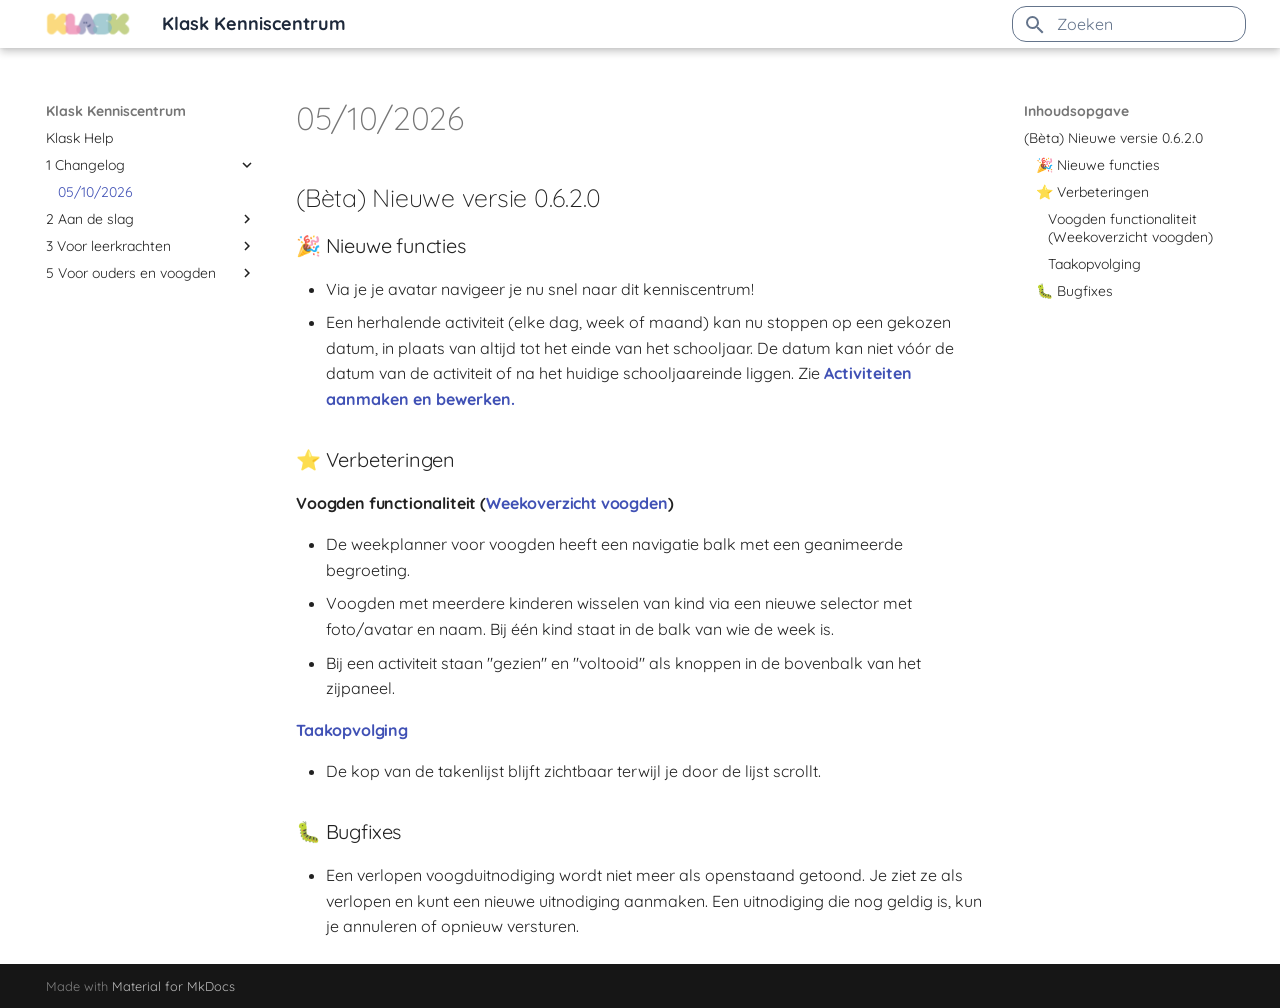
==== 1 Changelog/v_0_6_2_0/index.html @ 97e8dbfc "Deployed 56a7f25 with MkDocs version: 1.6.1" ====
<!doctype html>
<html lang="nl" class="no-js">
  <head>
    
      <meta charset="utf-8">
      <meta name="viewport" content="width=device-width,initial-scale=1">
      
      
      
      
        <link rel="prev" href="../..">
      
      
        <link rel="next" href="../../2%20Aan%20de%20slag/aanmelden/">
      
      
        
      
      
      <link rel="icon" href="../../assets/favicon.png">
      <meta name="generator" content="mkdocs-1.6.1, mkdocs-material-9.7.7">
    
    
      
        <title>05/10/2026 - Klask Kenniscentrum</title>
      
    
    
      <link rel="stylesheet" href="../../assets/stylesheets/main.ec1eaa64.min.css">
      
      


    
    
      
    
    
      
        
        
        <link rel="preconnect" href="https://fonts.gstatic.com" crossorigin>
        <link rel="stylesheet" href="https://fonts.googleapis.com/css?family=Roboto:300,300i,400,400i,700,700i%7CRoboto+Mono:400,400i,700,700i&display=fallback">
        <style>:root{--md-text-font:"Roboto";--md-code-font:"Roboto Mono"}</style>
      
    
    
      <link rel="stylesheet" href="../../stylesheets/master-design-system.css">
    
      <link rel="stylesheet" href="../../stylesheets/material-overrides.css">
    
    <script>__md_scope=new URL("../..",location),__md_hash=e=>[...e].reduce(((e,_)=>(e<<5)-e+_.charCodeAt(0)),0),__md_get=(e,_=localStorage,t=__md_scope)=>JSON.parse(_.getItem(t.pathname+"."+e)),__md_set=(e,_,t=localStorage,a=__md_scope)=>{try{t.setItem(a.pathname+"."+e,JSON.stringify(_))}catch(e){}}</script>
    
      

    
    
  </head>
  
  
    <body dir="ltr">
  
    
    <input class="md-toggle" data-md-toggle="drawer" type="checkbox" id="__drawer" autocomplete="off">
    <input class="md-toggle" data-md-toggle="search" type="checkbox" id="__search" autocomplete="off">
    <label class="md-overlay" for="__drawer"></label>
    <div data-md-component="skip">
      
        
        <a href="#05102026" class="md-skip">
          Ga naar inhoud
        </a>
      
    </div>
    <div data-md-component="announce">
      
    </div>
    
    
      

  

<header class="md-header md-header--shadow" data-md-component="header">
  <nav class="md-header__inner md-grid" aria-label="Header">
    <a href="../.." title="Klask Kenniscentrum" class="md-header__button md-logo" aria-label="Klask Kenniscentrum" data-md-component="logo">
      
  <img src="../../assets/Logo_KLASK.webp" alt="logo">

    </a>
    <label class="md-header__button md-icon" for="__drawer">
      
      <svg xmlns="http://www.w3.org/2000/svg" viewBox="0 0 24 24"><path d="M3 6h18v2H3zm0 5h18v2H3zm0 5h18v2H3z"/></svg>
    </label>
    <div class="md-header__title" data-md-component="header-title">
      <div class="md-header__ellipsis">
        <div class="md-header__topic">
          <span class="md-ellipsis">
            Klask Kenniscentrum
          </span>
        </div>
        <div class="md-header__topic" data-md-component="header-topic">
          <span class="md-ellipsis">
            
              05/10/2026
            
          </span>
        </div>
      </div>
    </div>
    
    
      <script>var palette=__md_get("__palette");if(palette&&palette.color){if("(prefers-color-scheme)"===palette.color.media){var media=matchMedia("(prefers-color-scheme: light)"),input=document.querySelector(media.matches?"[data-md-color-media='(prefers-color-scheme: light)']":"[data-md-color-media='(prefers-color-scheme: dark)']");palette.color.media=input.getAttribute("data-md-color-media"),palette.color.scheme=input.getAttribute("data-md-color-scheme"),palette.color.primary=input.getAttribute("data-md-color-primary"),palette.color.accent=input.getAttribute("data-md-color-accent")}for(var[key,value]of Object.entries(palette.color))document.body.setAttribute("data-md-color-"+key,value)}</script>
    
    
    
      
      
        <label class="md-header__button md-icon" for="__search">
          
          <svg xmlns="http://www.w3.org/2000/svg" viewBox="0 0 24 24"><path d="M9.5 3A6.5 6.5 0 0 1 16 9.5c0 1.61-.59 3.09-1.56 4.23l.27.27h.79l5 5-1.5 1.5-5-5v-.79l-.27-.27A6.52 6.52 0 0 1 9.5 16 6.5 6.5 0 0 1 3 9.5 6.5 6.5 0 0 1 9.5 3m0 2C7 5 5 7 5 9.5S7 14 9.5 14 14 12 14 9.5 12 5 9.5 5"/></svg>
        </label>
        <div class="md-search" data-md-component="search" role="dialog">
  <label class="md-search__overlay" for="__search"></label>
  <div class="md-search__inner" role="search">
    <form class="md-search__form" name="search">
      <input type="text" class="md-search__input" name="query" aria-label="Zoeken" placeholder="Zoeken" autocapitalize="off" autocorrect="off" autocomplete="off" spellcheck="false" data-md-component="search-query" required>
      <label class="md-search__icon md-icon" for="__search">
        
        <svg xmlns="http://www.w3.org/2000/svg" viewBox="0 0 24 24"><path d="M9.5 3A6.5 6.5 0 0 1 16 9.5c0 1.61-.59 3.09-1.56 4.23l.27.27h.79l5 5-1.5 1.5-5-5v-.79l-.27-.27A6.52 6.52 0 0 1 9.5 16 6.5 6.5 0 0 1 3 9.5 6.5 6.5 0 0 1 9.5 3m0 2C7 5 5 7 5 9.5S7 14 9.5 14 14 12 14 9.5 12 5 9.5 5"/></svg>
        
        <svg xmlns="http://www.w3.org/2000/svg" viewBox="0 0 24 24"><path d="M20 11v2H8l5.5 5.5-1.42 1.42L4.16 12l7.92-7.92L13.5 5.5 8 11z"/></svg>
      </label>
      <nav class="md-search__options" aria-label="Zoeken">
        
        <button type="reset" class="md-search__icon md-icon" title="Leegmaken" aria-label="Leegmaken" tabindex="-1">
          
          <svg xmlns="http://www.w3.org/2000/svg" viewBox="0 0 24 24"><path d="M19 6.41 17.59 5 12 10.59 6.41 5 5 6.41 10.59 12 5 17.59 6.41 19 12 13.41 17.59 19 19 17.59 13.41 12z"/></svg>
        </button>
      </nav>
      
    </form>
    <div class="md-search__output">
      <div class="md-search__scrollwrap" tabindex="0" data-md-scrollfix>
        <div class="md-search-result" data-md-component="search-result">
          <div class="md-search-result__meta">
            Zoeken initialiseren
          </div>
          <ol class="md-search-result__list" role="presentation"></ol>
        </div>
      </div>
    </div>
  </div>
</div>
      
    
    
  </nav>
  
</header>
    
    <div class="md-container" data-md-component="container">
      
      
        
          
        
      
      <main class="md-main" data-md-component="main">
        <div class="md-main__inner md-grid">
          
            
              
              <div class="md-sidebar md-sidebar--primary" data-md-component="sidebar" data-md-type="navigation" >
                <div class="md-sidebar__scrollwrap">
                  <div class="md-sidebar__inner">
                    



<nav class="md-nav md-nav--primary" aria-label="Navigatie" data-md-level="0">
  <label class="md-nav__title" for="__drawer">
    <a href="../.." title="Klask Kenniscentrum" class="md-nav__button md-logo" aria-label="Klask Kenniscentrum" data-md-component="logo">
      
  <img src="../../assets/Logo_KLASK.webp" alt="logo">

    </a>
    Klask Kenniscentrum
  </label>
  
  <ul class="md-nav__list" data-md-scrollfix>
    
      
      
  
  
  
  
    <li class="md-nav__item">
      <a href="../.." class="md-nav__link">
        
  
  
  <span class="md-ellipsis">
    
  
    Klask Help
  

    
  </span>
  
  

      </a>
    </li>
  

    
      
      
  
  
    
  
  
  
    
    
    
    
    
    <li class="md-nav__item md-nav__item--active md-nav__item--nested">
      
        
        
        <input class="md-nav__toggle md-toggle " type="checkbox" id="__nav_2" checked>
        
          
          <label class="md-nav__link" for="__nav_2" id="__nav_2_label" tabindex="0">
            
  
  
  <span class="md-ellipsis">
    
  
    1 Changelog
  

    
  </span>
  
  

            <span class="md-nav__icon md-icon"></span>
          </label>
        
        <nav class="md-nav" data-md-level="1" aria-labelledby="__nav_2_label" aria-expanded="true">
          <label class="md-nav__title" for="__nav_2">
            <span class="md-nav__icon md-icon"></span>
            
  
    1 Changelog
  

          </label>
          <ul class="md-nav__list" data-md-scrollfix>
            
              
                
  
  
    
  
  
  
    <li class="md-nav__item md-nav__item--active">
      
      <input class="md-nav__toggle md-toggle" type="checkbox" id="__toc">
      
      
        
      
      
        <label class="md-nav__link md-nav__link--active" for="__toc">
          
  
  
  <span class="md-ellipsis">
    
  
    05/10/2026
  

    
  </span>
  
  

          <span class="md-nav__icon md-icon"></span>
        </label>
      
      <a href="./" class="md-nav__link md-nav__link--active">
        
  
  
  <span class="md-ellipsis">
    
  
    05/10/2026
  

    
  </span>
  
  

      </a>
      
        

<nav class="md-nav md-nav--secondary" aria-label="Inhoudsopgave">
  
  
  
    
  
  
    <label class="md-nav__title" for="__toc">
      <span class="md-nav__icon md-icon"></span>
      Inhoudsopgave
    </label>
    <ul class="md-nav__list" data-md-component="toc" data-md-scrollfix>
      
        <li class="md-nav__item">
  <a href="#beta-nieuwe-versie-0620" class="md-nav__link">
    <span class="md-ellipsis">
      
        (Bèta) Nieuwe versie 0.6.2.0
      
    </span>
  </a>
  
    <nav class="md-nav" aria-label="(Bèta) Nieuwe versie 0.6.2.0">
      <ul class="md-nav__list">
        
          <li class="md-nav__item">
  <a href="#nieuwe-functies" class="md-nav__link">
    <span class="md-ellipsis">
      
        🎉 Nieuwe functies
      
    </span>
  </a>
  
</li>
        
          <li class="md-nav__item">
  <a href="#verbeteringen" class="md-nav__link">
    <span class="md-ellipsis">
      
        ⭐ Verbeteringen
      
    </span>
  </a>
  
    <nav class="md-nav" aria-label="⭐ Verbeteringen">
      <ul class="md-nav__list">
        
          <li class="md-nav__item">
  <a href="#voogden-functionaliteit-weekoverzicht-voogden" class="md-nav__link">
    <span class="md-ellipsis">
      
        Voogden functionaliteit (Weekoverzicht voogden)
      
    </span>
  </a>
  
</li>
        
          <li class="md-nav__item">
  <a href="#taakopvolging" class="md-nav__link">
    <span class="md-ellipsis">
      
        Taakopvolging
      
    </span>
  </a>
  
</li>
        
      </ul>
    </nav>
  
</li>
        
          <li class="md-nav__item">
  <a href="#bugfixes" class="md-nav__link">
    <span class="md-ellipsis">
      
        🐛 Bugfixes
      
    </span>
  </a>
  
</li>
        
      </ul>
    </nav>
  
</li>
      
    </ul>
  
</nav>
      
    </li>
  

              
            
          </ul>
        </nav>
      
    </li>
  

    
      
      
  
  
  
  
    
    
    
    
    
    <li class="md-nav__item md-nav__item--nested">
      
        
        
        <input class="md-nav__toggle md-toggle " type="checkbox" id="__nav_3" >
        
          
          <label class="md-nav__link" for="__nav_3" id="__nav_3_label" tabindex="0">
            
  
  
  <span class="md-ellipsis">
    
  
    2 Aan de slag
  

    
  </span>
  
  

            <span class="md-nav__icon md-icon"></span>
          </label>
        
        <nav class="md-nav" data-md-level="1" aria-labelledby="__nav_3_label" aria-expanded="false">
          <label class="md-nav__title" for="__nav_3">
            <span class="md-nav__icon md-icon"></span>
            
  
    2 Aan de slag
  

          </label>
          <ul class="md-nav__list" data-md-scrollfix>
            
              
                
  
  
  
  
    <li class="md-nav__item">
      <a href="../../2%20Aan%20de%20slag/aanmelden/" class="md-nav__link">
        
  
  
  <span class="md-ellipsis">
    
  
    Aanmelden
  

    
  </span>
  
  

      </a>
    </li>
  

              
            
          </ul>
        </nav>
      
    </li>
  

    
      
      
  
  
  
  
    
    
    
    
    
    <li class="md-nav__item md-nav__item--nested">
      
        
        
        <input class="md-nav__toggle md-toggle " type="checkbox" id="__nav_4" >
        
          
          <label class="md-nav__link" for="__nav_4" id="__nav_4_label" tabindex="0">
            
  
  
  <span class="md-ellipsis">
    
  
    3 Voor leerkrachten
  

    
  </span>
  
  

            <span class="md-nav__icon md-icon"></span>
          </label>
        
        <nav class="md-nav" data-md-level="1" aria-labelledby="__nav_4_label" aria-expanded="false">
          <label class="md-nav__title" for="__nav_4">
            <span class="md-nav__icon md-icon"></span>
            
  
    3 Voor leerkrachten
  

          </label>
          <ul class="md-nav__list" data-md-scrollfix>
            
              
                
  
  
  
  
    <li class="md-nav__item">
      <a href="../../3%20Voor%20leerkrachten/Activiteiten-aanmaken-en-bewerken/" class="md-nav__link">
        
  
  
  <span class="md-ellipsis">
    
  
    Activiteiten aanmaken en bewerken
  

    
  </span>
  
  

      </a>
    </li>
  

              
            
              
                
  
  
  
  
    <li class="md-nav__item">
      <a href="../../3%20Voor%20leerkrachten/Taakopvolging/" class="md-nav__link">
        
  
  
  <span class="md-ellipsis">
    
  
    Taakopvolging
  

    
  </span>
  
  

      </a>
    </li>
  

              
            
          </ul>
        </nav>
      
    </li>
  

    
      
      
  
  
  
  
    
    
    
    
    
    <li class="md-nav__item md-nav__item--nested">
      
        
        
        <input class="md-nav__toggle md-toggle " type="checkbox" id="__nav_5" >
        
          
          <label class="md-nav__link" for="__nav_5" id="__nav_5_label" tabindex="0">
            
  
  
  <span class="md-ellipsis">
    
  
    5 Voor ouders en voogden
  

    
  </span>
  
  

            <span class="md-nav__icon md-icon"></span>
          </label>
        
        <nav class="md-nav" data-md-level="1" aria-labelledby="__nav_5_label" aria-expanded="false">
          <label class="md-nav__title" for="__nav_5">
            <span class="md-nav__icon md-icon"></span>
            
  
    5 Voor ouders en voogden
  

          </label>
          <ul class="md-nav__list" data-md-scrollfix>
            
              
                
  
  
  
  
    <li class="md-nav__item">
      <a href="../../5%20Voor%20ouders%20en%20voogden/Uitnodigingen/" class="md-nav__link">
        
  
  
  <span class="md-ellipsis">
    
  
    Uitnodigingen
  

    
  </span>
  
  

      </a>
    </li>
  

              
            
              
                
  
  
  
  
    <li class="md-nav__item">
      <a href="../../5%20Voor%20ouders%20en%20voogden/Weekoverzicht/" class="md-nav__link">
        
  
  
  <span class="md-ellipsis">
    
  
    Weekoverzicht
  

    
  </span>
  
  

      </a>
    </li>
  

              
            
          </ul>
        </nav>
      
    </li>
  

    
  </ul>
</nav>
                  </div>
                </div>
              </div>
            
            
              
              <div class="md-sidebar md-sidebar--secondary" data-md-component="sidebar" data-md-type="toc" >
                <div class="md-sidebar__scrollwrap">
                  <div class="md-sidebar__inner">
                    

<nav class="md-nav md-nav--secondary" aria-label="Inhoudsopgave">
  
  
  
    
  
  
    <label class="md-nav__title" for="__toc">
      <span class="md-nav__icon md-icon"></span>
      Inhoudsopgave
    </label>
    <ul class="md-nav__list" data-md-component="toc" data-md-scrollfix>
      
        <li class="md-nav__item">
  <a href="#beta-nieuwe-versie-0620" class="md-nav__link">
    <span class="md-ellipsis">
      
        (Bèta) Nieuwe versie 0.6.2.0
      
    </span>
  </a>
  
    <nav class="md-nav" aria-label="(Bèta) Nieuwe versie 0.6.2.0">
      <ul class="md-nav__list">
        
          <li class="md-nav__item">
  <a href="#nieuwe-functies" class="md-nav__link">
    <span class="md-ellipsis">
      
        🎉 Nieuwe functies
      
    </span>
  </a>
  
</li>
        
          <li class="md-nav__item">
  <a href="#verbeteringen" class="md-nav__link">
    <span class="md-ellipsis">
      
        ⭐ Verbeteringen
      
    </span>
  </a>
  
    <nav class="md-nav" aria-label="⭐ Verbeteringen">
      <ul class="md-nav__list">
        
          <li class="md-nav__item">
  <a href="#voogden-functionaliteit-weekoverzicht-voogden" class="md-nav__link">
    <span class="md-ellipsis">
      
        Voogden functionaliteit (Weekoverzicht voogden)
      
    </span>
  </a>
  
</li>
        
          <li class="md-nav__item">
  <a href="#taakopvolging" class="md-nav__link">
    <span class="md-ellipsis">
      
        Taakopvolging
      
    </span>
  </a>
  
</li>
        
      </ul>
    </nav>
  
</li>
        
          <li class="md-nav__item">
  <a href="#bugfixes" class="md-nav__link">
    <span class="md-ellipsis">
      
        🐛 Bugfixes
      
    </span>
  </a>
  
</li>
        
      </ul>
    </nav>
  
</li>
      
    </ul>
  
</nav>
                  </div>
                </div>
              </div>
            
          
          
            <div class="md-content" data-md-component="content">
              
              <article class="md-content__inner md-typeset">
                
                  



<h1 id="05102026">05/10/2026</h1>
<h2 id="beta-nieuwe-versie-0620">(Bèta) Nieuwe versie 0.6.2.0</h2>
<h3 id="nieuwe-functies">🎉 Nieuwe functies</h3>
<ul>
<li>Via je je avatar navigeer je nu snel naar dit kenniscentrum!</li>
<li>Een herhalende activiteit (elke dag, week of maand) kan nu stoppen op een gekozen datum, in plaats van altijd tot het einde van het schooljaar. De datum kan niet vóór de datum van de activiteit of na het huidige schooljaareinde liggen. Zie <a href="../../3%20Voor%20leerkrachten/Activiteiten-aanmaken-en-bewerken/"><strong>Activiteiten aanmaken en bewerken.</strong></a></li>
</ul>
<h3 id="verbeteringen">⭐ Verbeteringen</h3>
<h4 id="voogden-functionaliteit-weekoverzicht-voogden">Voogden functionaliteit (<a href="../../5%20Voor%20ouders%20en%20voogden/Weekoverzicht/"><strong>Weekoverzicht voogden</strong></a>)</h4>
<ul>
<li>De weekplanner voor voogden heeft een navigatie balk met een geanimeerde begroeting.</li>
<li>Voogden met meerdere kinderen wisselen van kind via een nieuwe selector met foto/avatar en naam. Bij één kind staat in de balk van wie de week is.</li>
<li>Bij een activiteit staan "gezien" en "voltooid" als knoppen in de bovenbalk van het zijpaneel.</li>
</ul>
<h4 id="taakopvolging"><a href="../../3%20Voor%20leerkrachten/Taakopvolging/"><strong>Taakopvolging</strong></a></h4>
<ul>
<li>De kop van de takenlijst blijft zichtbaar terwijl je door de lijst scrollt. </li>
</ul>
<h3 id="bugfixes">🐛 Bugfixes</h3>
<ul>
<li>Een verlopen voogduitnodiging wordt niet meer als openstaand getoond. Je ziet ze als verlopen en kunt een nieuwe uitnodiging aanmaken. Een uitnodiging die nog geldig is, kun je annuleren of opnieuw versturen.</li>
</ul>












                
              </article>
            </div>
          
          
<script>var target=document.getElementById(location.hash.slice(1));target&&target.name&&(target.checked=target.name.startsWith("__tabbed_"))</script>
        </div>
        
      </main>
      
        <footer class="md-footer">
  
  <div class="md-footer-meta md-typeset">
    <div class="md-footer-meta__inner md-grid">
      <div class="md-copyright">
  
  
    Made with
    <a href="https://squidfunk.github.io/mkdocs-material/" target="_blank" rel="noopener">
      Material for MkDocs
    </a>
  
</div>
      
    </div>
  </div>
</footer>
      
    </div>
    <div class="md-dialog" data-md-component="dialog">
      <div class="md-dialog__inner md-typeset"></div>
    </div>
    
    
    
      
      
      <script id="__config" type="application/json">{"annotate": null, "base": "../..", "features": [], "search": "../../assets/javascripts/workers/search.2c215733.min.js", "tags": null, "translations": {"clipboard.copied": "Gekopieerd naar klembord", "clipboard.copy": "Kopi\u00ebren naar klembord", "search.result.more.one": "1 extra overeenkomst op deze pagina", "search.result.more.other": "# extra overeenkomsten op deze pagina", "search.result.none": "Geen overeenkomende documenten", "search.result.one": "1 overeenkomende document", "search.result.other": "# overeenkomende documenten", "search.result.placeholder": "Typ om te beginnen met zoeken", "search.result.term.missing": "Ontbreekt", "select.version": "Selecteer versie"}, "version": null}</script>
    
    
      <script src="../../assets/javascripts/bundle.d7400e89.min.js"></script>
      
    
  </body>
</html>
---- assets/stylesheets/main.ec1eaa64.min.css ----
@charset "UTF-8";html{-webkit-text-size-adjust:none;-moz-text-size-adjust:none;text-size-adjust:none;box-sizing:border-box}*,:after,:before{box-sizing:inherit}@media (prefers-reduced-motion){*,:after,:before{transition:none!important}}body{margin:0}a,button,input,label{-webkit-tap-highlight-color:transparent}a{color:inherit;text-decoration:none}hr{border:0;box-sizing:initial;display:block;height:.05rem;overflow:visible;padding:0}small{font-size:80%}sub,sup{line-height:1em}img{border-style:none}table{border-collapse:initial;border-spacing:0}td,th{font-weight:400;vertical-align:top}button{background:#0000;border:0;font-family:inherit;font-size:inherit;margin:0;padding:0}input{border:0;outline:none}:root{--md-primary-fg-color:#4051b5;--md-primary-fg-color--light:#5d6cc0;--md-primary-fg-color--dark:#303fa1;--md-primary-bg-color:#fff;--md-primary-bg-color--light:#ffffffb3;--md-accent-fg-color:#526cfe;--md-accent-fg-color--transparent:#526cfe1a;--md-accent-bg-color:#fff;--md-accent-bg-color--light:#ffffffb3}[data-md-color-scheme=default]{color-scheme:light}[data-md-color-scheme=default] img[src$="#gh-dark-mode-only"],[data-md-color-scheme=default] img[src$="#only-dark"]{display:none}:root,[data-md-color-scheme=default]{--md-hue:225deg;--md-default-fg-color:#000000de;--md-default-fg-color--light:#0000008a;--md-default-fg-color--lighter:#00000052;--md-default-fg-color--lightest:#00000012;--md-default-bg-color:#fff;--md-default-bg-color--light:#ffffffb3;--md-default-bg-color--lighter:#ffffff4d;--md-default-bg-color--lightest:#ffffff1f;--md-code-fg-color:#36464e;--md-code-bg-color:#f5f5f5;--md-code-bg-color--light:#f5f5f5b3;--md-code-bg-color--lighter:#f5f5f54d;--md-code-hl-color:#4287ff;--md-code-hl-color--light:#4287ff1a;--md-code-hl-number-color:#d52a2a;--md-code-hl-special-color:#db1457;--md-code-hl-function-color:#a846b9;--md-code-hl-constant-color:#6e59d9;--md-code-hl-keyword-color:#3f6ec6;--md-code-hl-string-color:#1c7d4d;--md-code-hl-name-color:var(--md-code-fg-color);--md-code-hl-operator-color:var(--md-default-fg-color--light);--md-code-hl-punctuation-color:var(--md-default-fg-color--light);--md-code-hl-comment-color:var(--md-default-fg-color--light);--md-code-hl-generic-color:var(--md-default-fg-color--light);--md-code-hl-variable-color:var(--md-default-fg-color--light);--md-typeset-color:var(--md-default-fg-color);--md-typeset-a-color:var(--md-primary-fg-color);--md-typeset-del-color:#f5503d26;--md-typeset-ins-color:#0bd57026;--md-typeset-kbd-color:#fafafa;--md-typeset-kbd-accent-color:#fff;--md-typeset-kbd-border-color:#b8b8b8;--md-typeset-mark-color:#ffff0080;--md-typeset-table-color:#0000001f;--md-typeset-table-color--light:rgba(0,0,0,.035);--md-admonition-fg-color:var(--md-default-fg-color);--md-admonition-bg-color:var(--md-default-bg-color);--md-warning-fg-color:#000000de;--md-warning-bg-color:#ff9;--md-footer-fg-color:#fff;--md-footer-fg-color--light:#ffffffb3;--md-footer-fg-color--lighter:#ffffff73;--md-footer-bg-color:#000000de;--md-footer-bg-color--dark:#00000052;--md-shadow-z1:0 0.2rem 0.5rem #0000000d,0 0 0.05rem #0000001a;--md-shadow-z2:0 0.2rem 0.5rem #0000001a,0 0 0.05rem #00000040;--md-shadow-z3:0 0.2rem 0.5rem #0003,0 0 0.05rem #00000059}.md-icon svg{fill:currentcolor;display:block;height:1.2rem;width:1.2rem}body{-webkit-font-smoothing:antialiased;-moz-osx-font-smoothing:grayscale;--md-text-font-family:var(--md-text-font,_),-apple-system,BlinkMacSystemFont,Helvetica,Arial,sans-serif;--md-code-font-family:var(--md-code-font,_),SFMono-Regular,Consolas,Menlo,monospace}aside,body,input{font-feature-settings:"kern","liga";color:var(--md-typeset-color);font-family:var(--md-text-font-family)}code,kbd,pre{font-feature-settings:"kern";font-family:var(--md-code-font-family)}:root{--md-typeset-table-sort-icon:url('data:image/svg+xml;charset=utf-8,<svg xmlns="http://www.w3.org/2000/svg" viewBox="0 0 24 24"><path d="m18 21-4-4h3V7h-3l4-4 4 4h-3v10h3M2 19v-2h10v2M2 13v-2h7v2M2 7V5h4v2z"/></svg>');--md-typeset-table-sort-icon--asc:url('data:image/svg+xml;charset=utf-8,<svg xmlns="http://www.w3.org/2000/svg" viewBox="0 0 24 24"><path d="M19 17h3l-4 4-4-4h3V3h2M2 17h10v2H2M6 5v2H2V5m0 6h7v2H2z"/></svg>');--md-typeset-table-sort-icon--desc:url('data:image/svg+xml;charset=utf-8,<svg xmlns="http://www.w3.org/2000/svg" viewBox="0 0 24 24"><path d="M19 7h3l-4-4-4 4h3v14h2M2 17h10v2H2M6 5v2H2V5m0 6h7v2H2z"/></svg>')}.md-typeset{-webkit-print-color-adjust:exact;color-adjust:exact;font-size:.8rem;line-height:1.6;overflow-wrap:break-word}@media print{.md-typeset{font-size:.68rem}}.md-typeset blockquote,.md-typeset dl,.md-typeset figure,.md-typeset ol,.md-typeset pre,.md-typeset ul{margin-bottom:1em;margin-top:1em}.md-typeset h1{color:var(--md-default-fg-color--light);font-size:2em;line-height:1.3;margin:0 0 1.25em}.md-typeset h1,.md-typeset h2{font-weight:300;letter-spacing:-.01em}.md-typeset h2{font-size:1.5625em;line-height:1.4;margin:1.6em 0 .64em}.md-typeset h3{font-size:1.25em;font-weight:400;letter-spacing:-.01em;line-height:1.5;margin:1.6em 0 .8em}.md-typeset h2+h3{margin-top:.8em}.md-typeset h4{font-weight:700;letter-spacing:-.01em;margin:1em 0}.md-typeset h5,.md-typeset h6{color:var(--md-default-fg-color--light);font-size:.8em;font-weight:700;letter-spacing:-.01em;margin:1.25em 0}.md-typeset h5{text-transform:uppercase}.md-typeset h5 code{text-transform:none}.md-typeset hr{border-bottom:.05rem solid var(--md-default-fg-color--lightest);display:flow-root;margin:1.5em 0}.md-typeset a{color:var(--md-typeset-a-color);word-break:break-word}.md-typeset a,.md-typeset a:before{transition:color 125ms}.md-typeset a:focus,.md-typeset a:hover{color:var(--md-accent-fg-color)}.md-typeset a:focus code,.md-typeset a:hover code{background-color:var(--md-accent-fg-color--transparent);color:var(--md-accent-fg-color)}.md-typeset a code{color:var(--md-typeset-a-color)}.md-typeset a.focus-visible{outline-color:var(--md-accent-fg-color);outline-offset:.2rem}.md-typeset code,.md-typeset kbd,.md-typeset pre{color:var(--md-code-fg-color);direction:ltr;font-variant-ligatures:none;transition:background-color 125ms}@media print{.md-typeset code,.md-typeset kbd,.md-typeset pre{white-space:pre-wrap}}.md-typeset code{background-color:var(--md-code-bg-color);border-radius:.1rem;-webkit-box-decoration-break:clone;box-decoration-break:clone;font-size:.85em;padding:0 .2941176471em;transition:color 125ms,background-color 125ms;word-break:break-word}.md-typeset code:not(.focus-visible){-webkit-tap-highlight-color:transparent;outline:none}.md-typeset pre{display:flow-root;line-height:1.4;position:relative}.md-typeset pre>code{-webkit-box-decoration-break:slice;box-decoration-break:slice;box-shadow:none;display:block;margin:0;outline-color:var(--md-accent-fg-color);overflow:auto;padding:.7720588235em 1.1764705882em;scrollbar-color:var(--md-default-fg-color--lighter) #0000;scrollbar-width:thin;touch-action:auto;word-break:normal}.md-typeset pre>code:hover{scrollbar-color:var(--md-accent-fg-color) #0000}.md-typeset pre>code::-webkit-scrollbar{height:.2rem;width:.2rem}.md-typeset pre>code::-webkit-scrollbar-thumb{background-color:var(--md-default-fg-color--lighter)}.md-typeset pre>code::-webkit-scrollbar-thumb:hover{background-color:var(--md-accent-fg-color)}.md-typeset kbd{background-color:var(--md-typeset-kbd-color);border-radius:.1rem;box-shadow:0 .1rem 0 .05rem var(--md-typeset-kbd-border-color),0 .1rem 0 var(--md-typeset-kbd-border-color),0 -.1rem .2rem var(--md-typeset-kbd-accent-color) inset;color:var(--md-default-fg-color);display:inline-block;font-size:.75em;padding:0 .6666666667em;vertical-align:text-top;word-break:break-word}.md-typeset mark{background-color:var(--md-typeset-mark-color);-webkit-box-decoration-break:clone;box-decoration-break:clone;color:inherit;word-break:break-word}.md-typeset abbr{cursor:help;text-decoration:none}.md-typeset [data-preview],.md-typeset abbr{border-bottom:.05rem dotted var(--md-default-fg-color--light)}.md-typeset small{opacity:.75}[dir=ltr] .md-typeset sub,[dir=ltr] .md-typeset sup{margin-left:.078125em}[dir=rtl] .md-typeset sub,[dir=rtl] .md-typeset sup{margin-right:.078125em}[dir=ltr] .md-typeset blockquote{padding-left:.6rem}[dir=rtl] .md-typeset blockquote{padding-right:.6rem}[dir=ltr] .md-typeset blockquote{border-left:.2rem solid var(--md-default-fg-color--lighter)}[dir=rtl] .md-typeset blockquote{border-right:.2rem solid var(--md-default-fg-color--lighter)}.md-typeset blockquote{color:var(--md-default-fg-color--light);margin-left:0;margin-right:0}.md-typeset ul{list-style-type:disc}.md-typeset ul[type]{list-style-type:revert-layer}[dir=ltr] .md-typeset ol,[dir=ltr] .md-typeset ul{margin-left:.625em}[dir=rtl] .md-typeset ol,[dir=rtl] .md-typeset ul{margin-right:.625em}.md-typeset ol,.md-typeset ul{padding:0}.md-typeset ol:not([hidden]),.md-typeset ul:not([hidden]){display:flow-root}.md-typeset ol ol,.md-typeset ul ol{list-style-type:lower-alpha}.md-typeset ol ol ol,.md-typeset ul ol ol{list-style-type:lower-roman}.md-typeset ol ol ol ol,.md-typeset ul ol ol ol{list-style-type:upper-alpha}.md-typeset ol ol ol ol ol,.md-typeset ul ol ol ol ol{list-style-type:upper-roman}.md-typeset ol[type],.md-typeset ul[type]{list-style-type:revert-layer}[dir=ltr] .md-typeset ol li,[dir=ltr] .md-typeset ul li{margin-left:1.25em}[dir=rtl] .md-typeset ol li,[dir=rtl] .md-typeset ul li{margin-right:1.25em}.md-typeset ol li,.md-typeset ul li{margin-bottom:.5em}.md-typeset ol li blockquote,.md-typeset ol li p,.md-typeset ul li blockquote,.md-typeset ul li p{margin:.5em 0}.md-typeset ol li:last-child,.md-typeset ul li:last-child{margin-bottom:0}[dir=ltr] .md-typeset ol li ol,[dir=ltr] .md-typeset ol li ul,[dir=ltr] .md-typeset ul li ol,[dir=ltr] .md-typeset ul li ul{margin-left:.625em}[dir=rtl] .md-typeset ol li ol,[dir=rtl] .md-typeset ol li ul,[dir=rtl] .md-typeset ul li ol,[dir=rtl] .md-typeset ul li ul{margin-right:.625em}.md-typeset ol li ol,.md-typeset ol li ul,.md-typeset ul li ol,.md-typeset ul li ul{margin-bottom:.5em;margin-top:.5em}[dir=ltr] .md-typeset dd{margin-left:1.875em}[dir=rtl] .md-typeset dd{margin-right:1.875em}.md-typeset dd{margin-bottom:1.5em;margin-top:1em}.md-typeset img,.md-typeset svg,.md-typeset video{height:auto;max-width:100%}.md-typeset img[align=left]{margin:1em 1em 1em 0}.md-typeset img[align=right]{margin:1em 0 1em 1em}.md-typeset img[align]:only-child{margin-top:0}.md-typeset figure{display:flow-root;margin:1em auto;max-width:100%;text-align:center;width:fit-content}.md-typeset figure img{display:block;margin:0 auto}.md-typeset figcaption{font-style:italic;margin:1em auto;max-width:24rem}.md-typeset iframe{max-width:100%}.md-typeset table:not([class]){background-color:var(--md-default-bg-color);border:.05rem solid var(--md-typeset-table-color);border-radius:.1rem;display:inline-block;font-size:.64rem;max-width:100%;overflow:auto;touch-action:auto}@media print{.md-typeset table:not([class]){display:table}}.md-typeset table:not([class])+*{margin-top:1.5em}.md-typeset table:not([class]) td>:first-child,.md-typeset table:not([class]) th>:first-child{margin-top:0}.md-typeset table:not([class]) td>:last-child,.md-typeset table:not([class]) th>:last-child{margin-bottom:0}.md-typeset table:not([class]) td:not([align]),.md-typeset table:not([class]) th:not([align]){text-align:left}[dir=rtl] .md-typeset table:not([class]) td:not([align]),[dir=rtl] .md-typeset table:not([class]) th:not([align]){text-align:right}.md-typeset table:not([class]) th{font-weight:700;min-width:5rem;padding:.9375em 1.25em;vertical-align:top}.md-typeset table:not([class]) td{border-top:.05rem solid var(--md-typeset-table-color);padding:.9375em 1.25em;vertical-align:top}.md-typeset table:not([class]) tbody tr{transition:background-color 125ms}.md-typeset table:not([class]) tbody tr:hover{background-color:var(--md-typeset-table-color--light);box-shadow:0 .05rem 0 var(--md-default-bg-color) inset}.md-typeset table:not([class]) a{word-break:normal}.md-typeset table th[role=columnheader]{cursor:pointer}[dir=ltr] .md-typeset table th[role=columnheader]:after{margin-left:.5em}[dir=rtl] .md-typeset table th[role=columnheader]:after{margin-right:.5em}.md-typeset table th[role=columnheader]:after{content:"";display:inline-block;height:1.2em;-webkit-mask-image:var(--md-typeset-table-sort-icon);mask-image:var(--md-typeset-table-sort-icon);-webkit-mask-repeat:no-repeat;mask-repeat:no-repeat;-webkit-mask-size:contain;mask-size:contain;transition:background-color 125ms;vertical-align:text-bottom;width:1.2em}.md-typeset table th[role=columnheader]:hover:after{background-color:var(--md-default-fg-color--lighter)}.md-typeset table th[role=columnheader][aria-sort=ascending]:after{background-color:var(--md-default-fg-color--light);-webkit-mask-image:var(--md-typeset-table-sort-icon--asc);mask-image:var(--md-typeset-table-sort-icon--asc)}.md-typeset table th[role=columnheader][aria-sort=descending]:after{background-color:var(--md-default-fg-color--light);-webkit-mask-image:var(--md-typeset-table-sort-icon--desc);mask-image:var(--md-typeset-table-sort-icon--desc)}.md-typeset__scrollwrap{margin:1em -.8rem;overflow-x:auto;touch-action:auto}.md-typeset__table{display:inline-block;margin-bottom:.5em;padding:0 .8rem}@media print{.md-typeset__table{display:block}}html .md-typeset__table table{display:table;margin:0;overflow:hidden;width:100%}@media screen and (max-width:44.984375em){.md-content__inner>pre{margin:1em -.8rem}.md-content__inner>pre code{border-radius:0}}.md-typeset .md-author{border-radius:100%;display:block;flex-shrink:0;height:1.6rem;overflow:hidden;position:relative;transition:color 125ms,transform 125ms;width:1.6rem}.md-typeset .md-author img{display:block}.md-typeset .md-author--more{background:var(--md-default-fg-color--lightest);color:var(--md-default-fg-color--lighter);font-size:.6rem;font-weight:700;line-height:1.6rem;text-align:center}.md-typeset .md-author--long{height:2.4rem;width:2.4rem}.md-typeset a.md-author{transform:scale(1)}.md-typeset a.md-author img{border-radius:100%;filter:grayscale(100%) opacity(75%);transition:filter 125ms}.md-typeset a.md-author:focus,.md-typeset a.md-author:hover{transform:scale(1.1);z-index:1}.md-typeset a.md-author:focus img,.md-typeset a.md-author:hover img{filter:grayscale(0)}.md-banner{background-color:var(--md-footer-bg-color);color:var(--md-footer-fg-color);overflow:auto}@media print{.md-banner{display:none}}.md-banner--warning{background-color:var(--md-warning-bg-color);color:var(--md-warning-fg-color)}.md-banner__inner{font-size:.7rem;margin:.6rem auto;padding:0 .8rem}[dir=ltr] .md-banner__button{float:right}[dir=rtl] .md-banner__button{float:left}.md-banner__button{color:inherit;cursor:pointer;transition:opacity .25s}.no-js .md-banner__button{display:none}.md-banner__button:hover{opacity:.7}html{font-size:125%;height:100%;overflow-x:hidden}@media screen and (min-width:100em){html{font-size:137.5%}}@media screen and (min-width:125em){html{font-size:150%}}body{background-color:var(--md-default-bg-color);display:flex;flex-direction:column;font-size:.5rem;min-height:100%;position:relative;width:100%}@media print{body{display:block}}@media screen and (max-width:59.984375em){body[data-md-scrolllock]{position:fixed}}.md-grid{margin-left:auto;margin-right:auto;max-width:61rem}.md-container{display:flex;flex-direction:column;flex-grow:1}@media print{.md-container{display:block}}.md-main{flex-grow:1}.md-main__inner{display:flex;height:100%;margin-top:1.5rem}.md-ellipsis{overflow:hidden;text-overflow:ellipsis}.md-toggle{display:none}.md-option{height:0;opacity:0;position:absolute;width:0}.md-option:checked+label:not([hidden]){display:block}.md-option.focus-visible+label{outline-color:var(--md-accent-fg-color);outline-style:auto}.md-skip{background-color:var(--md-default-fg-color);border-radius:.1rem;color:var(--md-default-bg-color);font-size:.64rem;margin:.5rem;opacity:0;outline-color:var(--md-accent-fg-color);padding:.3rem .5rem;position:fixed;transform:translateY(.4rem);z-index:-1}.md-skip:focus{opacity:1;transform:translateY(0);transition:transform .25s cubic-bezier(.4,0,.2,1),opacity 175ms 75ms;z-index:10}@page{margin:25mm}:root{--md-clipboard-icon:url('data:image/svg+xml;charset=utf-8,<svg xmlns="http://www.w3.org/2000/svg" viewBox="0 0 24 24"><path d="M19 21H8V7h11m0-2H8a2 2 0 0 0-2 2v14a2 2 0 0 0 2 2h11a2 2 0 0 0 2-2V7a2 2 0 0 0-2-2m-3-4H4a2 2 0 0 0-2 2v14h2V3h12z"/></svg>')}.md-clipboard{border-radius:.1rem;color:var(--md-default-fg-color--lightest);cursor:pointer;height:1.5em;outline-color:var(--md-accent-fg-color);outline-offset:.1rem;transition:color .25s;width:1.5em;z-index:1}@media print{.md-clipboard{display:none}}.md-clipboard:not(.focus-visible){-webkit-tap-highlight-color:transparent;outline:none}:hover>.md-clipboard{color:var(--md-default-fg-color--light)}.md-clipboard:focus,.md-clipboard:hover{color:var(--md-accent-fg-color)}.md-clipboard:after{background-color:currentcolor;content:"";display:block;height:1.125em;margin:0 auto;-webkit-mask-image:var(--md-clipboard-icon);mask-image:var(--md-clipboard-icon);-webkit-mask-position:center;mask-position:center;-webkit-mask-repeat:no-repeat;mask-repeat:no-repeat;-webkit-mask-size:contain;mask-size:contain;width:1.125em}.md-clipboard--inline{cursor:pointer}.md-clipboard--inline code{transition:color .25s,background-color .25s}.md-clipboard--inline:focus code,.md-clipboard--inline:hover code{background-color:var(--md-accent-fg-color--transparent);color:var(--md-accent-fg-color)}:root{--md-code-select-icon:url('data:image/svg+xml;charset=utf-8,<svg xmlns="http://www.w3.org/2000/svg" viewBox="0 0 24 24"><path d="M19 19h-4v2h4c1.1 0 2-.9 2-2v-4h-2m0-12h-4v2h4v4h2V5c0-1.1-.9-2-2-2M5 5h4V3H5c-1.1 0-2 .9-2 2v4h2m0 6H3v4c0 1.1.9 2 2 2h4v-2H5zm2-4h2v2H7zm4 0h2v2h-2zm4 0h2v2h-2zM7 7h2v2H7zm4 0h2v2h-2zm4 0h2v2h-2zm-8 8h2v2H7zm4 0h2v2h-2zm4 0h2v2h-2z"/></svg>');--md-code-copy-icon:url('data:image/svg+xml;charset=utf-8,<svg xmlns="http://www.w3.org/2000/svg" viewBox="0 0 24 24"><path d="M19 21H8V7h11m0-2H8a2 2 0 0 0-2 2v14a2 2 0 0 0 2 2h11a2 2 0 0 0 2-2V7a2 2 0 0 0-2-2m-3-4H4a2 2 0 0 0-2 2v14h2V3h12z"/></svg>')}.md-typeset .md-code__content{display:grid}.md-code__nav{background-color:var(--md-code-bg-color--lighter);border-radius:.1rem;display:flex;gap:.2rem;padding:.2rem;position:absolute;right:.25em;top:.25em;transition:background-color .25s;z-index:1}:hover>.md-code__nav{background-color:var(--md-code-bg-color--light)}.md-code__button{color:var(--md-default-fg-color--lightest);cursor:pointer;display:block;height:1.5em;outline-color:var(--md-accent-fg-color);outline-offset:.1rem;transition:color .25s;width:1.5em}:hover>*>.md-code__button{color:var(--md-default-fg-color--light)}.md-code__button.focus-visible,.md-code__button:hover{color:var(--md-accent-fg-color)}.md-code__button--active{color:var(--md-default-fg-color)!important}.md-code__button:after{background-color:currentcolor;content:"";display:block;height:1.125em;margin:0 auto;-webkit-mask-position:center;mask-position:center;-webkit-mask-repeat:no-repeat;mask-repeat:no-repeat;-webkit-mask-size:contain;mask-size:contain;width:1.125em}.md-code__button[data-md-type=select]:after{-webkit-mask-image:var(--md-code-select-icon);mask-image:var(--md-code-select-icon)}.md-code__button[data-md-type=copy]:after{-webkit-mask-image:var(--md-code-copy-icon);mask-image:var(--md-code-copy-icon)}@keyframes consent{0%{opacity:0;transform:translateY(100%)}to{opacity:1;transform:translateY(0)}}@keyframes overlay{0%{opacity:0}to{opacity:1}}.md-consent__overlay{animation:overlay .25s both;-webkit-backdrop-filter:blur(.1rem);backdrop-filter:blur(.1rem);background-color:#0000008a;height:100%;opacity:1;position:fixed;top:0;width:100%;z-index:5}.md-consent__inner{animation:consent .5s cubic-bezier(.1,.7,.1,1) both;background-color:var(--md-default-bg-color);border:0;border-radius:.1rem;bottom:0;box-shadow:0 0 .2rem #0000001a,0 .2rem .4rem #0003;max-height:100%;overflow:auto;padding:0;position:fixed;width:100%;z-index:5}.md-consent__form{padding:.8rem}.md-consent__settings{display:none;margin:1em 0}input:checked+.md-consent__settings{display:block}.md-consent__controls{margin-bottom:.8rem}.md-typeset .md-consent__controls .md-button{display:inline}@media screen and (max-width:44.984375em){.md-typeset .md-consent__controls .md-button{display:block;margin-top:.4rem;text-align:center;width:100%}}.md-consent label{cursor:pointer}.md-content{flex-grow:1;min-width:0}.md-content__inner{margin:0 .8rem 1.2rem;padding-top:.6rem}@media screen and (min-width:76.25em){[dir=ltr] .md-sidebar--primary:not([hidden])~.md-content>.md-content__inner{margin-left:1.2rem}[dir=ltr] .md-sidebar--secondary:not([hidden])~.md-content>.md-content__inner,[dir=rtl] .md-sidebar--primary:not([hidden])~.md-content>.md-content__inner{margin-right:1.2rem}[dir=rtl] .md-sidebar--secondary:not([hidden])~.md-content>.md-content__inner{margin-left:1.2rem}}.md-content__inner:before{content:"";display:block;height:.4rem}.md-content__inner>:last-child{margin-bottom:0}[dir=ltr] .md-content__button{float:right}[dir=rtl] .md-content__button{float:left}[dir=ltr] .md-content__button{margin-left:.4rem}[dir=rtl] .md-content__button{margin-right:.4rem}.md-content__button{margin:.4rem 0;padding:0}@media print{.md-content__button{display:none}}.md-typeset .md-content__button{color:var(--md-default-fg-color--lighter)}.md-content__button svg{display:inline;vertical-align:top}[dir=rtl] .md-content__button svg{transform:scaleX(-1)}[dir=ltr] .md-dialog{right:.8rem}[dir=rtl] .md-dialog{left:.8rem}.md-dialog{background-color:var(--md-default-fg-color);border-radius:.1rem;bottom:.8rem;box-shadow:var(--md-shadow-z3);min-width:11.1rem;opacity:0;padding:.4rem .6rem;pointer-events:none;position:fixed;transform:translateY(100%);transition:transform 0ms .4s,opacity .4s;z-index:4}@media print{.md-dialog{display:none}}.md-dialog--active{opacity:1;pointer-events:auto;transform:translateY(0);transition:transform .4s cubic-bezier(.075,.85,.175,1),opacity .4s}.md-dialog__inner{color:var(--md-default-bg-color);font-size:.7rem}.md-feedback{margin:2em 0 1em;text-align:center}.md-feedback fieldset{border:none;margin:0;padding:0}.md-feedback__title{font-weight:700;margin:1em auto}.md-feedback__inner{position:relative}.md-feedback__list{display:flex;flex-wrap:wrap;place-content:baseline center;position:relative}.md-feedback__list:hover .md-icon:not(:disabled){color:var(--md-default-fg-color--lighter)}:disabled .md-feedback__list{min-height:1.8rem}.md-feedback__icon{color:var(--md-default-fg-color--light);cursor:pointer;flex-shrink:0;margin:0 .1rem;transition:color 125ms}.md-feedback__icon:not(:disabled).md-icon:hover{color:var(--md-accent-fg-color)}.md-feedback__icon:disabled{color:var(--md-default-fg-color--lightest);pointer-events:none}.md-feedback__note{opacity:0;position:relative;transform:translateY(.4rem);transition:transform .4s cubic-bezier(.1,.7,.1,1),opacity .15s}.md-feedback__note>*{margin:0 auto;max-width:16rem}:disabled .md-feedback__note{opacity:1;transform:translateY(0)}@media print{.md-feedback{display:none}}.md-footer{background-color:var(--md-footer-bg-color);color:var(--md-footer-fg-color)}@media print{.md-footer{display:none}}.md-footer__inner{justify-content:space-between;overflow:auto;padding:.2rem}.md-footer__inner:not([hidden]){display:flex}.md-footer__link{align-items:end;display:flex;flex-grow:0.01;margin-bottom:.4rem;margin-top:1rem;max-width:100%;outline-color:var(--md-accent-fg-color);overflow:hidden;transition:opacity .25s}.md-footer__link:focus,.md-footer__link:hover{opacity:.7}[dir=rtl] .md-footer__link svg{transform:scaleX(-1)}@media screen and (max-width:44.984375em){.md-footer__link--prev{flex-shrink:0}.md-footer__link--prev .md-footer__title{display:none}}[dir=ltr] .md-footer__link--next{margin-left:auto}[dir=rtl] .md-footer__link--next{margin-right:auto}.md-footer__link--next{text-align:right}[dir=rtl] .md-footer__link--next{text-align:left}.md-footer__title{flex-grow:1;font-size:.9rem;margin-bottom:.7rem;max-width:calc(100% - 2.4rem);padding:0 1rem;white-space:nowrap}.md-footer__button{margin:.2rem;padding:.4rem}.md-footer__direction{font-size:.64rem;opacity:.7}.md-footer-meta{background-color:var(--md-footer-bg-color--dark)}.md-footer-meta__inner{display:flex;flex-wrap:wrap;justify-content:space-between;padding:.2rem}html .md-footer-meta.md-typeset a{color:var(--md-footer-fg-color--light)}html .md-footer-meta.md-typeset a:focus,html .md-footer-meta.md-typeset a:hover{color:var(--md-footer-fg-color)}.md-copyright{color:var(--md-footer-fg-color--lighter);font-size:.64rem;margin:auto .6rem;padding:.4rem 0;width:100%}@media screen and (min-width:45em){.md-copyright{width:auto}}.md-copyright__highlight{color:var(--md-footer-fg-color--light)}.md-social{display:inline-flex;gap:.2rem;margin:0 .4rem;padding:.2rem 0 .6rem}@media screen and (min-width:45em){.md-social{padding:.6rem 0}}.md-social__link{display:inline-block;height:1.6rem;text-align:center;width:1.6rem}.md-social__link:before{line-height:1.9}.md-social__link svg{fill:currentcolor;max-height:.8rem;vertical-align:-25%}.md-typeset .md-button{border:.1rem solid;border-radius:.1rem;color:var(--md-primary-fg-color);cursor:pointer;display:inline-block;font-weight:700;padding:.625em 2em;transition:color 125ms,background-color 125ms,border-color 125ms}.md-typeset .md-button--primary{background-color:var(--md-primary-fg-color);border-color:var(--md-primary-fg-color);color:var(--md-primary-bg-color)}.md-typeset .md-button:focus,.md-typeset .md-button:hover{background-color:var(--md-accent-fg-color);border-color:var(--md-accent-fg-color);color:var(--md-accent-bg-color)}[dir=ltr] .md-typeset .md-input{border-top-left-radius:.1rem}[dir=ltr] .md-typeset .md-input,[dir=rtl] .md-typeset .md-input{border-top-right-radius:.1rem}[dir=rtl] .md-typeset .md-input{border-top-left-radius:.1rem}.md-typeset .md-input{border-bottom:.1rem solid var(--md-default-fg-color--lighter);box-shadow:var(--md-shadow-z1);font-size:.8rem;height:1.8rem;padding:0 .6rem;transition:border .25s,box-shadow .25s}.md-typeset .md-input:focus,.md-typeset .md-input:hover{border-bottom-color:var(--md-accent-fg-color);box-shadow:var(--md-shadow-z2)}.md-typeset .md-input--stretch{width:100%}.md-header{background-color:var(--md-primary-fg-color);box-shadow:0 0 .2rem #0000,0 .2rem .4rem #0000;color:var(--md-primary-bg-color);display:block;left:0;position:sticky;right:0;top:0;z-index:4}@media print{.md-header{display:none}}.md-header[hidden]{transform:translateY(-100%);transition:transform .25s cubic-bezier(.8,0,.6,1),box-shadow .25s}.md-header--shadow{box-shadow:0 0 .2rem #0000001a,0 .2rem .4rem #0003;transition:transform .25s cubic-bezier(.1,.7,.1,1),box-shadow .25s}.md-header__inner{align-items:center;display:flex;padding:0 .2rem}.md-header__button{color:currentcolor;cursor:pointer;margin:.2rem;outline-color:var(--md-accent-fg-color);padding:.4rem;position:relative;transition:opacity .25s;vertical-align:middle;z-index:1}.md-header__button:hover{opacity:.7}.md-header__button:not([hidden]){display:inline-block}.md-header__button:not(.focus-visible){-webkit-tap-highlight-color:transparent;outline:none}.md-header__button.md-logo{margin:.2rem;padding:.4rem}@media screen and (max-width:76.234375em){.md-header__button.md-logo{display:none}}.md-header__button.md-logo img,.md-header__button.md-logo svg{fill:currentcolor;display:block;height:1.2rem;width:auto}@media screen and (min-width:60em){.md-header__button[for=__search]{display:none}}.no-js .md-header__button[for=__search]{display:none}[dir=rtl] .md-header__button[for=__search] svg{transform:scaleX(-1)}@media screen and (min-width:76.25em){.md-header__button[for=__drawer]{display:none}}.md-header__topic{display:flex;max-width:100%;position:absolute;transition:transform .4s cubic-bezier(.1,.7,.1,1),opacity .15s;white-space:nowrap}.md-header__topic+.md-header__topic{opacity:0;pointer-events:none;transform:translateX(1.25rem);transition:transform .4s cubic-bezier(1,.7,.1,.1),opacity .15s;z-index:-1}[dir=rtl] .md-header__topic+.md-header__topic{transform:translateX(-1.25rem)}.md-header__topic:first-child{font-weight:700}[dir=ltr] .md-header__title{margin-left:1rem;margin-right:.4rem}[dir=rtl] .md-header__title{margin-left:.4rem;margin-right:1rem}.md-header__title{flex-grow:1;font-size:.9rem;height:2.4rem;line-height:2.4rem}.md-header__title--active .md-header__topic{opacity:0;pointer-events:none;transform:translateX(-1.25rem);transition:transform .4s cubic-bezier(1,.7,.1,.1),opacity .15s;z-index:-1}[dir=rtl] .md-header__title--active .md-header__topic{transform:translateX(1.25rem)}.md-header__title--active .md-header__topic+.md-header__topic{opacity:1;pointer-events:auto;transform:translateX(0);transition:transform .4s cubic-bezier(.1,.7,.1,1),opacity .15s;z-index:0}.md-header__title>.md-header__ellipsis{height:100%;position:relative;width:100%}.md-header__option{display:flex;flex-shrink:0;max-width:100%;transition:max-width 0ms .25s,opacity .25s .25s;white-space:nowrap}[data-md-toggle=search]:checked~.md-header .md-header__option{max-width:0;opacity:0;transition:max-width 0ms,opacity 0ms}.md-header__option>input{bottom:0}.md-header__source{display:none}@media screen and (min-width:60em){[dir=ltr] .md-header__source{margin-left:1rem}[dir=rtl] .md-header__source{margin-right:1rem}.md-header__source{display:block;max-width:11.7rem;width:11.7rem}}@media screen and (min-width:76.25em){[dir=ltr] .md-header__source{margin-left:1.4rem}[dir=rtl] .md-header__source{margin-right:1.4rem}}.md-meta{color:var(--md-default-fg-color--light);font-size:.7rem;line-height:1.3}.md-meta__list{display:inline-flex;flex-wrap:wrap;list-style:none;margin:0;padding:0}.md-meta__item:not(:last-child):after{content:"·";margin-left:.2rem;margin-right:.2rem}.md-meta__link{color:var(--md-typeset-a-color)}.md-meta__link:focus,.md-meta__link:hover{color:var(--md-accent-fg-color)}.md-draft{background-color:#ff1744;border-radius:.125em;color:#fff;display:inline-block;font-weight:700;padding-left:.5714285714em;padding-right:.5714285714em}:root{--md-nav-icon--prev:url('data:image/svg+xml;charset=utf-8,<svg xmlns="http://www.w3.org/2000/svg" viewBox="0 0 24 24"><path d="M20 11v2H8l5.5 5.5-1.42 1.42L4.16 12l7.92-7.92L13.5 5.5 8 11z"/></svg>');--md-nav-icon--next:url('data:image/svg+xml;charset=utf-8,<svg xmlns="http://www.w3.org/2000/svg" viewBox="0 0 24 24"><path d="M8.59 16.58 13.17 12 8.59 7.41 10 6l6 6-6 6z"/></svg>');--md-toc-icon:url('data:image/svg+xml;charset=utf-8,<svg xmlns="http://www.w3.org/2000/svg" viewBox="0 0 24 24"><path d="M3 9h14V7H3zm0 4h14v-2H3zm0 4h14v-2H3zm16 0h2v-2h-2zm0-10v2h2V7zm0 6h2v-2h-2z"/></svg>')}.md-nav{font-size:.7rem;line-height:1.3}.md-nav__title{color:var(--md-default-fg-color--light);display:block;font-weight:700;overflow:hidden;padding:0 .6rem;text-overflow:ellipsis}.md-nav__title .md-nav__button{display:none}.md-nav__title .md-nav__button img{height:100%;width:auto}.md-nav__title .md-nav__button.md-logo img,.md-nav__title .md-nav__button.md-logo svg{fill:currentcolor;display:block;height:2.4rem;max-width:100%;object-fit:contain;width:auto}.md-nav__list{list-style:none;margin:0;padding:0}.md-nav__link{align-items:flex-start;display:flex;gap:.4rem;margin-top:.625em;scroll-snap-align:start;transition:color 125ms}.md-nav__link--passed,.md-nav__link--passed code{color:var(--md-default-fg-color--light)}.md-nav__item .md-nav__link--active,.md-nav__item .md-nav__link--active code{color:var(--md-typeset-a-color)}.md-nav__link .md-ellipsis{position:relative}.md-nav__link .md-ellipsis code{word-break:normal}[dir=ltr] .md-nav__link .md-icon:last-child{margin-left:auto}[dir=rtl] .md-nav__link .md-icon:last-child{margin-right:auto}.md-nav__link .md-typeset{font-size:.7rem;line-height:1.3}.md-nav__link svg{fill:currentcolor;flex-shrink:0;height:1.3em;position:relative}.md-nav__link[for]:focus,.md-nav__link[for]:hover,.md-nav__link[href]:focus,.md-nav__link[href]:hover{color:var(--md-accent-fg-color);cursor:pointer}.md-nav__link[for]:focus code,.md-nav__link[for]:hover code,.md-nav__link[href]:focus code,.md-nav__link[href]:hover code{background-color:var(--md-accent-fg-color--transparent);color:var(--md-accent-fg-color)}.md-nav__link.focus-visible{outline-color:var(--md-accent-fg-color);outline-offset:.2rem}.md-nav--primary .md-nav__link[for=__toc]{display:none}.md-nav--primary .md-nav__link[for=__toc] .md-icon:after{background-color:currentcolor;display:block;height:100%;-webkit-mask-image:var(--md-toc-icon);mask-image:var(--md-toc-icon);width:100%}.md-nav--primary .md-nav__link[for=__toc]~.md-nav{display:none}.md-nav__container>.md-nav__link{margin-top:0}.md-nav__container>.md-nav__link:first-child{flex-grow:1;min-width:0}.md-nav__icon{flex-shrink:0}.md-nav__source{display:none}@media screen and (max-width:76.234375em){.md-nav--primary,.md-nav--primary .md-nav{background-color:var(--md-default-bg-color);display:flex;flex-direction:column;height:100%;left:0;position:absolute;right:0;top:0;z-index:1}.md-nav--primary .md-nav__item,.md-nav--primary .md-nav__title{font-size:.8rem;line-height:1.5}.md-nav--primary .md-nav__title{background-color:var(--md-default-fg-color--lightest);color:var(--md-default-fg-color--light);cursor:pointer;height:5.6rem;line-height:2.4rem;padding:3rem .8rem .2rem;position:relative;white-space:nowrap}[dir=ltr] .md-nav--primary .md-nav__title .md-nav__icon{left:.4rem}[dir=rtl] .md-nav--primary .md-nav__title .md-nav__icon{right:.4rem}.md-nav--primary .md-nav__title .md-nav__icon{display:block;height:1.2rem;margin:.2rem;position:absolute;top:.4rem;width:1.2rem}.md-nav--primary .md-nav__title .md-nav__icon:after{background-color:currentcolor;content:"";display:block;height:100%;-webkit-mask-image:var(--md-nav-icon--prev);mask-image:var(--md-nav-icon--prev);-webkit-mask-position:center;mask-position:center;-webkit-mask-repeat:no-repeat;mask-repeat:no-repeat;-webkit-mask-size:contain;mask-size:contain;width:100%}.md-nav--primary .md-nav__title~.md-nav__list{background-color:var(--md-default-bg-color);box-shadow:0 .05rem 0 var(--md-default-fg-color--lightest) inset;overflow-y:auto;scroll-snap-type:y mandatory;touch-action:pan-y}.md-nav--primary .md-nav__title~.md-nav__list>:first-child{border-top:0}.md-nav--primary .md-nav__title[for=__drawer]{background-color:var(--md-primary-fg-color);color:var(--md-primary-bg-color);font-weight:700}.md-nav--primary .md-nav__title .md-logo{display:block;left:.2rem;margin:.2rem;padding:.4rem;position:absolute;right:.2rem;top:.2rem}.md-nav--primary .md-nav__list{flex:1}.md-nav--primary .md-nav__item{border-top:.05rem solid var(--md-default-fg-color--lightest)}.md-nav--primary .md-nav__item--active>.md-nav__link{color:var(--md-typeset-a-color)}.md-nav--primary .md-nav__item--active>.md-nav__link:focus,.md-nav--primary .md-nav__item--active>.md-nav__link:hover{color:var(--md-accent-fg-color)}.md-nav--primary .md-nav__link{margin-top:0;padding:.6rem .8rem}.md-nav--primary .md-nav__link svg{margin-top:.1em}.md-nav--primary .md-nav__link>.md-nav__link{padding:0}[dir=ltr] .md-nav--primary .md-nav__link .md-nav__icon{margin-right:-.2rem}[dir=rtl] .md-nav--primary .md-nav__link .md-nav__icon{margin-left:-.2rem}.md-nav--primary .md-nav__link .md-nav__icon{font-size:1.2rem;height:1.2rem;width:1.2rem}.md-nav--primary .md-nav__link .md-nav__icon:after{background-color:currentcolor;content:"";display:block;height:100%;-webkit-mask-image:var(--md-nav-icon--next);mask-image:var(--md-nav-icon--next);-webkit-mask-position:center;mask-position:center;-webkit-mask-repeat:no-repeat;mask-repeat:no-repeat;-webkit-mask-size:contain;mask-size:contain;width:100%}[dir=rtl] .md-nav--primary .md-nav__icon:after{transform:scale(-1)}.md-nav--primary .md-nav--secondary .md-nav{background-color:initial;position:static}[dir=ltr] .md-nav--primary .md-nav--secondary .md-nav .md-nav__link{padding-left:1.4rem}[dir=rtl] .md-nav--primary .md-nav--secondary .md-nav .md-nav__link{padding-right:1.4rem}[dir=ltr] .md-nav--primary .md-nav--secondary .md-nav .md-nav .md-nav__link{padding-left:2rem}[dir=rtl] .md-nav--primary .md-nav--secondary .md-nav .md-nav .md-nav__link{padding-right:2rem}[dir=ltr] .md-nav--primary .md-nav--secondary .md-nav .md-nav .md-nav .md-nav__link{padding-left:2.6rem}[dir=rtl] .md-nav--primary .md-nav--secondary .md-nav .md-nav .md-nav .md-nav__link{padding-right:2.6rem}[dir=ltr] .md-nav--primary .md-nav--secondary .md-nav .md-nav .md-nav .md-nav .md-nav__link{padding-left:3.2rem}[dir=rtl] .md-nav--primary .md-nav--secondary .md-nav .md-nav .md-nav .md-nav .md-nav__link{padding-right:3.2rem}.md-nav--secondary{background-color:initial}.md-nav__toggle~.md-nav{display:flex;opacity:0;transform:translateX(100%);transition:transform .25s cubic-bezier(.8,0,.6,1),opacity 125ms 50ms}[dir=rtl] .md-nav__toggle~.md-nav{transform:translateX(-100%)}.md-nav__toggle:checked~.md-nav{opacity:1;transform:translateX(0);transition:transform .25s cubic-bezier(.4,0,.2,1),opacity 125ms 125ms}.md-nav__toggle:checked~.md-nav>.md-nav__list{backface-visibility:hidden}}@media screen and (max-width:59.984375em){.md-nav--primary .md-nav__link[for=__toc]{display:flex}.md-nav--primary .md-nav__link[for=__toc] .md-icon:after{content:""}.md-nav--primary .md-nav__link[for=__toc]+.md-nav__link{display:none}.md-nav--primary .md-nav__link[for=__toc]~.md-nav{display:flex}.md-nav__source{background-color:var(--md-primary-fg-color--dark);color:var(--md-primary-bg-color);display:block;padding:0 .2rem}}@media screen and (min-width:60em) and (max-width:76.234375em){.md-nav--integrated .md-nav__link[for=__toc]{display:flex}.md-nav--integrated .md-nav__link[for=__toc] .md-icon:after{content:""}.md-nav--integrated .md-nav__link[for=__toc]+.md-nav__link{display:none}.md-nav--integrated .md-nav__link[for=__toc]~.md-nav{display:flex}}@media screen and (min-width:60em){.md-nav{margin-bottom:-.4rem}.md-nav--secondary .md-nav__title{background:var(--md-default-bg-color);box-shadow:0 0 .4rem .4rem var(--md-default-bg-color);position:sticky;top:0;z-index:1}.md-nav--secondary .md-nav__title[for=__toc]{scroll-snap-align:start}.md-nav--secondary .md-nav__title .md-nav__icon{display:none}[dir=ltr] .md-nav--secondary .md-nav__list{padding-left:.6rem}[dir=rtl] .md-nav--secondary .md-nav__list{padding-right:.6rem}.md-nav--secondary .md-nav__list{padding-bottom:.4rem}[dir=ltr] .md-nav--secondary .md-nav__item>.md-nav__link{margin-right:.4rem}[dir=rtl] .md-nav--secondary .md-nav__item>.md-nav__link{margin-left:.4rem}}@media screen and (min-width:76.25em){.md-nav{margin-bottom:-.4rem;transition:max-height .25s cubic-bezier(.86,0,.07,1)}.md-nav--primary .md-nav__title{background:var(--md-default-bg-color);box-shadow:0 0 .4rem .4rem var(--md-default-bg-color);position:sticky;top:0;z-index:1}.md-nav--primary .md-nav__title[for=__drawer]{scroll-snap-align:start}.md-nav--primary .md-nav__title .md-nav__icon{display:none}[dir=ltr] .md-nav--primary .md-nav__list{padding-left:.6rem}[dir=rtl] .md-nav--primary .md-nav__list{padding-right:.6rem}.md-nav--primary .md-nav__list{padding-bottom:.4rem}[dir=ltr] .md-nav--primary .md-nav__item>.md-nav__link{margin-right:.4rem}[dir=rtl] .md-nav--primary .md-nav__item>.md-nav__link{margin-left:.4rem}.md-nav__toggle~.md-nav{display:grid;grid-template-rows:minmax(.4rem,0fr);opacity:0;transition:grid-template-rows .25s cubic-bezier(.86,0,.07,1),opacity .25s,visibility 0ms .25s;visibility:collapse}.md-nav__toggle~.md-nav>.md-nav__list{overflow:hidden}.md-nav__toggle.md-toggle--indeterminate~.md-nav,.md-nav__toggle:checked~.md-nav{grid-template-rows:minmax(.4rem,1fr);opacity:1;transition:grid-template-rows .25s cubic-bezier(.86,0,.07,1),opacity .15s .1s,visibility 0ms;visibility:visible}.md-nav__toggle.md-toggle--indeterminate~.md-nav{transition:none}.md-nav__item--nested>.md-nav>.md-nav__title{display:none}.md-nav__item--section{display:block;margin:1.25em 0}.md-nav__item--section:last-child{margin-bottom:0}.md-nav__item--section>.md-nav__link{font-weight:700}.md-nav__item--section>.md-nav__link[for]{color:var(--md-default-fg-color--light)}.md-nav__item--section>.md-nav__link:not(.md-nav__container){pointer-events:none}.md-nav__item--section>.md-nav__link .md-icon,.md-nav__item--section>.md-nav__link>[for]{display:none}[dir=ltr] .md-nav__item--section>.md-nav{margin-left:-.6rem}[dir=rtl] .md-nav__item--section>.md-nav{margin-right:-.6rem}.md-nav__item--section>.md-nav{display:block;opacity:1;visibility:visible}.md-nav__item--section>.md-nav>.md-nav__list>.md-nav__item{padding:0}.md-nav__icon{border-radius:100%;height:.9rem;transition:background-color .25s;width:.9rem}.md-nav__icon:hover{background-color:var(--md-accent-fg-color--transparent)}.md-nav__icon:after{background-color:currentcolor;border-radius:100%;content:"";display:inline-block;height:100%;-webkit-mask-image:var(--md-nav-icon--next);mask-image:var(--md-nav-icon--next);-webkit-mask-position:center;mask-position:center;-webkit-mask-repeat:no-repeat;mask-repeat:no-repeat;-webkit-mask-size:contain;mask-size:contain;transition:transform .25s;vertical-align:-.1rem;width:100%}[dir=rtl] .md-nav__icon:after{transform:rotate(180deg)}.md-nav__item--nested .md-nav__toggle:checked~.md-nav__link .md-nav__icon:after,.md-nav__item--nested .md-toggle--indeterminate~.md-nav__link .md-nav__icon:after{transform:rotate(90deg)}.md-nav--lifted>.md-nav__list>.md-nav__item,.md-nav--lifted>.md-nav__title{display:none}.md-nav--lifted>.md-nav__list>.md-nav__item--active{display:block}.md-nav--lifted>.md-nav__list>.md-nav__item--active>.md-nav__link{background:var(--md-default-bg-color);box-shadow:0 0 .4rem .4rem var(--md-default-bg-color);margin-top:0;position:sticky;top:0;z-index:1}.md-nav--lifted>.md-nav__list>.md-nav__item--active>.md-nav__link:not(.md-nav__container){pointer-events:none}.md-nav--lifted>.md-nav__list>.md-nav__item--active.md-nav__item--section{margin:0}[dir=ltr] .md-nav--lifted>.md-nav__list>.md-nav__item>.md-nav:not(.md-nav--secondary){margin-left:-.6rem}[dir=rtl] .md-nav--lifted>.md-nav__list>.md-nav__item>.md-nav:not(.md-nav--secondary){margin-right:-.6rem}.md-nav--lifted>.md-nav__list>.md-nav__item>[for]{color:var(--md-default-fg-color--light)}.md-nav--lifted .md-nav[data-md-level="1"]{grid-template-rows:minmax(.4rem,1fr);opacity:1;visibility:visible}[dir=ltr] .md-nav--integrated>.md-nav__list>.md-nav__item--active .md-nav--secondary{border-left:.05rem solid var(--md-primary-fg-color)}[dir=rtl] .md-nav--integrated>.md-nav__list>.md-nav__item--active .md-nav--secondary{border-right:.05rem solid var(--md-primary-fg-color)}.md-nav--integrated>.md-nav__list>.md-nav__item--active .md-nav--secondary{display:block;margin-bottom:1.25em;opacity:1;visibility:visible}.md-nav--integrated>.md-nav__list>.md-nav__item--active .md-nav--secondary>.md-nav__list{overflow:visible;padding-bottom:0}.md-nav--integrated>.md-nav__list>.md-nav__item--active .md-nav--secondary>.md-nav__title{display:none}}.md-pagination{font-size:.8rem;font-weight:700;gap:.4rem}.md-pagination,.md-pagination>*{align-items:center;display:flex;justify-content:center}.md-pagination>*{border-radius:.2rem;height:1.8rem;min-width:1.8rem;text-align:center}.md-pagination__current{background-color:var(--md-default-fg-color--lightest);color:var(--md-default-fg-color--light)}.md-pagination__link{transition:color 125ms,background-color 125ms}.md-pagination__link:focus,.md-pagination__link:hover{background-color:var(--md-accent-fg-color--transparent);color:var(--md-accent-fg-color)}.md-pagination__link:focus svg,.md-pagination__link:hover svg{color:var(--md-accent-fg-color)}.md-pagination__link.focus-visible{outline-color:var(--md-accent-fg-color);outline-offset:.2rem}.md-pagination__link svg{fill:currentcolor;color:var(--md-default-fg-color--lighter);display:block;max-height:100%;width:1.2rem}:root{--md-path-icon:url('data:image/svg+xml;charset=utf-8,<svg xmlns="http://www.w3.org/2000/svg" viewBox="0 0 24 24"><path d="M8.59 16.58 13.17 12 8.59 7.41 10 6l6 6-6 6z"/></svg>')}.md-path{font-size:.7rem;margin:0 .8rem;overflow:auto;padding-top:1.2rem}.md-path:not([hidden]){display:block}@media screen and (min-width:76.25em){.md-path{margin:0 1.2rem}}.md-path__list{align-items:center;display:flex;gap:.2rem;list-style:none;margin:0;padding:0}.md-path__item:not(:first-child){display:inline-flex;gap:.2rem;white-space:nowrap}.md-path__item:not(:first-child):before{background-color:var(--md-default-fg-color--lighter);content:"";display:inline;height:.8rem;-webkit-mask-image:var(--md-path-icon);mask-image:var(--md-path-icon);width:.8rem}.md-path__link{align-items:center;color:var(--md-default-fg-color--light);display:flex}.md-path__link:focus,.md-path__link:hover{color:var(--md-accent-fg-color)}:root{--md-post-pin-icon:url('data:image/svg+xml;charset=utf-8,<svg xmlns="http://www.w3.org/2000/svg" viewBox="0 0 24 24"><path d="M16 12V4h1V2H7v2h1v8l-2 2v2h5.2v6h1.6v-6H18v-2z"/></svg>')}.md-post__back{border-bottom:.05rem solid var(--md-default-fg-color--lightest);margin-bottom:1.2rem;padding-bottom:1.2rem}@media screen and (max-width:76.234375em){.md-post__back{display:none}}[dir=rtl] .md-post__back svg{transform:scaleX(-1)}.md-post__authors{display:flex;flex-direction:column;gap:.6rem;margin:0 .6rem 1.2rem}.md-post .md-post__meta a{transition:color 125ms}.md-post .md-post__meta a:focus,.md-post .md-post__meta a:hover{color:var(--md-accent-fg-color)}.md-post__title{color:var(--md-default-fg-color--light);font-weight:700}.md-post--excerpt{margin-bottom:3.2rem}.md-post--excerpt .md-post__header{align-items:center;display:flex;gap:.6rem;min-height:1.6rem}.md-post--excerpt .md-post__authors{align-items:center;display:inline-flex;flex-direction:row;gap:.2rem;margin:0;min-height:2.4rem}[dir=ltr] .md-post--excerpt .md-post__meta .md-meta__list{margin-right:.4rem}[dir=rtl] .md-post--excerpt .md-post__meta .md-meta__list{margin-left:.4rem}.md-post--excerpt .md-post__content>:first-child{--md-scroll-margin:6rem;margin-top:0}.md-post>.md-nav--secondary{margin:1em 0}.md-pin{background:var(--md-default-fg-color--lightest);border-radius:1rem;margin-top:-.05rem;padding:.2rem}.md-pin:after{background-color:currentcolor;content:"";display:block;height:.6rem;margin:0 auto;-webkit-mask-image:var(--md-post-pin-icon);mask-image:var(--md-post-pin-icon);-webkit-mask-position:center;mask-position:center;-webkit-mask-repeat:no-repeat;mask-repeat:no-repeat;-webkit-mask-size:contain;mask-size:contain;width:.6rem}.md-profile{align-items:center;display:flex;font-size:.7rem;gap:.6rem;line-height:1.4;width:100%}.md-profile__description{flex-grow:1}.md-content--post{display:flex}@media screen and (max-width:76.234375em){.md-content--post{flex-flow:column-reverse}}.md-content--post>.md-content__inner{flex-grow:1;min-width:0}@media screen and (min-width:76.25em){[dir=ltr] .md-content--post>.md-content__inner{margin-left:1.2rem}[dir=rtl] .md-content--post>.md-content__inner{margin-right:1.2rem}}@media screen and (max-width:76.234375em){.md-sidebar.md-sidebar--post{padding:0;position:static;width:100%}.md-sidebar.md-sidebar--post .md-sidebar__scrollwrap{overflow:visible}.md-sidebar.md-sidebar--post .md-sidebar__inner{padding:0}.md-sidebar.md-sidebar--post .md-post__meta{margin-left:.6rem;margin-right:.6rem}.md-sidebar.md-sidebar--post .md-nav__item{border:none;display:inline}.md-sidebar.md-sidebar--post .md-nav__list{display:inline-flex;flex-wrap:wrap;gap:.6rem;padding-bottom:.6rem;padding-top:.6rem}.md-sidebar.md-sidebar--post .md-nav__link{padding:0}.md-sidebar.md-sidebar--post .md-nav{height:auto;margin-bottom:0;position:static}}:root{--md-progress-value:0;--md-progress-delay:400ms}.md-progress{background:var(--md-primary-bg-color);height:.075rem;opacity:min(clamp(0,var(--md-progress-value),1),clamp(0,100 - var(--md-progress-value),1));position:fixed;top:0;transform:scaleX(calc(var(--md-progress-value)*1%));transform-origin:left;transition:transform .5s cubic-bezier(.19,1,.22,1),opacity .25s var(--md-progress-delay);width:100%;z-index:4}:root{--md-search-result-icon:url('data:image/svg+xml;charset=utf-8,<svg xmlns="http://www.w3.org/2000/svg" viewBox="0 0 24 24"><path d="M14 2H6a2 2 0 0 0-2 2v16a2 2 0 0 0 2 2h7c-.41-.25-.8-.56-1.14-.9-.33-.33-.61-.7-.86-1.1H6V4h7v5h5v1.18c.71.16 1.39.43 2 .82V8zm6.31 16.9c1.33-2.11.69-4.9-1.4-6.22-2.11-1.33-4.91-.68-6.22 1.4-1.34 2.11-.69 4.89 1.4 6.22 1.46.93 3.32.93 4.79.02L22 23.39 23.39 22zm-3.81.1a2.5 2.5 0 0 1-2.5-2.5 2.5 2.5 0 0 1 2.5-2.5 2.5 2.5 0 0 1 2.5 2.5 2.5 2.5 0 0 1-2.5 2.5"/></svg>')}.md-search{position:relative}@media screen and (min-width:60em){.md-search{padding:.2rem 0}}.no-js .md-search{display:none}.md-search__overlay{opacity:0;z-index:1}@media screen and (max-width:59.984375em){[dir=ltr] .md-search__overlay{left:-2.2rem}[dir=rtl] .md-search__overlay{right:-2.2rem}.md-search__overlay{background-color:var(--md-default-bg-color);border-radius:1rem;height:2rem;overflow:hidden;pointer-events:none;position:absolute;top:-1rem;transform-origin:center;transition:transform .3s .1s,opacity .2s .2s;width:2rem}[data-md-toggle=search]:checked~.md-header .md-search__overlay{opacity:1;transition:transform .4s,opacity .1s}}@media screen and (min-width:60em){[dir=ltr] .md-search__overlay{left:0}[dir=rtl] .md-search__overlay{right:0}.md-search__overlay{background-color:#0000008a;cursor:pointer;height:0;position:fixed;top:0;transition:width 0ms .25s,height 0ms .25s,opacity .25s;width:0}[data-md-toggle=search]:checked~.md-header .md-search__overlay{height:200vh;opacity:1;transition:width 0ms,height 0ms,opacity .25s;width:100%}}@media screen and (max-width:29.984375em){[data-md-toggle=search]:checked~.md-header .md-search__overlay{transform:scale(45)}}@media screen and (min-width:30em) and (max-width:44.984375em){[data-md-toggle=search]:checked~.md-header .md-search__overlay{transform:scale(60)}}@media screen and (min-width:45em) and (max-width:59.984375em){[data-md-toggle=search]:checked~.md-header .md-search__overlay{transform:scale(75)}}.md-search__inner{backface-visibility:hidden}@media screen and (max-width:59.984375em){[dir=ltr] .md-search__inner{left:0}[dir=rtl] .md-search__inner{right:0}.md-search__inner{height:0;opacity:0;overflow:hidden;position:fixed;top:0;transform:translateX(5%);transition:width 0ms .3s,height 0ms .3s,transform .15s cubic-bezier(.4,0,.2,1) .15s,opacity .15s .15s;width:0;z-index:2}[dir=rtl] .md-search__inner{transform:translateX(-5%)}[data-md-toggle=search]:checked~.md-header .md-search__inner{height:100%;opacity:1;transform:translateX(0);transition:width 0ms 0ms,height 0ms 0ms,transform .15s cubic-bezier(.1,.7,.1,1) .15s,opacity .15s .15s;width:100%}}@media screen and (min-width:60em){[dir=ltr] .md-search__inner{float:right}[dir=rtl] .md-search__inner{float:left}.md-search__inner{padding:.1rem 0;position:relative;transition:width .25s cubic-bezier(.1,.7,.1,1);width:11.7rem}}@media screen and (min-width:60em) and (max-width:76.234375em){[data-md-toggle=search]:checked~.md-header .md-search__inner{width:23.4rem}}@media screen and (min-width:76.25em){[data-md-toggle=search]:checked~.md-header .md-search__inner{width:34.4rem}}.md-search__form{background-color:var(--md-default-bg-color);box-shadow:0 0 .6rem #0000;height:2.4rem;position:relative;transition:color .25s,background-color .25s;z-index:2}@media screen and (min-width:60em){.md-search__form{background-color:#00000042;border-radius:.1rem;height:1.8rem}.md-search__form:hover{background-color:#ffffff1f}}[data-md-toggle=search]:checked~.md-header .md-search__form{background-color:var(--md-default-bg-color);border-radius:.1rem .1rem 0 0;box-shadow:0 0 .6rem #00000012;color:var(--md-default-fg-color)}[dir=ltr] .md-search__input{padding-left:3.6rem;padding-right:2.2rem}[dir=rtl] .md-search__input{padding-left:2.2rem;padding-right:3.6rem}.md-search__input{background:#0000;font-size:.9rem;height:100%;position:relative;text-overflow:ellipsis;width:100%;z-index:2}.md-search__input::placeholder{transition:color .25s}.md-search__input::placeholder,.md-search__input~.md-search__icon{color:var(--md-default-fg-color--light)}.md-search__input::-ms-clear{display:none}@media screen and (max-width:59.984375em){.md-search__input{font-size:.9rem;height:2.4rem;width:100%}}@media screen and (min-width:60em){[dir=ltr] .md-search__input{padding-left:2.2rem}[dir=rtl] .md-search__input{padding-right:2.2rem}.md-search__input{color:inherit;font-size:.8rem}.md-search__input::placeholder{color:var(--md-primary-bg-color--light)}.md-search__input+.md-search__icon{color:var(--md-primary-bg-color)}[data-md-toggle=search]:checked~.md-header .md-search__input{text-overflow:clip}[data-md-toggle=search]:checked~.md-header .md-search__input+.md-search__icon{color:var(--md-default-fg-color--light)}[data-md-toggle=search]:checked~.md-header .md-search__input::placeholder{color:#0000}}.md-search__icon{cursor:pointer;display:inline-block;height:1.2rem;transition:color .25s,opacity .25s;width:1.2rem}.md-search__icon:hover{opacity:.7}[dir=ltr] .md-search__icon[for=__search]{left:.5rem}[dir=rtl] .md-search__icon[for=__search]{right:.5rem}.md-search__icon[for=__search]{position:absolute;top:.3rem;z-index:2}[dir=rtl] .md-search__icon[for=__search] svg{transform:scaleX(-1)}@media screen and (max-width:59.984375em){[dir=ltr] .md-search__icon[for=__search]{left:.8rem}[dir=rtl] .md-search__icon[for=__search]{right:.8rem}.md-search__icon[for=__search]{top:.6rem}.md-search__icon[for=__search] svg:first-child{display:none}}@media screen and (min-width:60em){.md-search__icon[for=__search]{pointer-events:none}.md-search__icon[for=__search] svg:last-child{display:none}}[dir=ltr] .md-search__options{right:.5rem}[dir=rtl] .md-search__options{left:.5rem}.md-search__options{pointer-events:none;position:absolute;top:.3rem;z-index:2}@media screen and (max-width:59.984375em){[dir=ltr] .md-search__options{right:.8rem}[dir=rtl] .md-search__options{left:.8rem}.md-search__options{top:.6rem}}[dir=ltr] .md-search__options>.md-icon{margin-left:.2rem}[dir=rtl] .md-search__options>.md-icon{margin-right:.2rem}.md-search__options>.md-icon{color:var(--md-default-fg-color--light);opacity:0;transform:scale(.75);transition:transform .15s cubic-bezier(.1,.7,.1,1),opacity .15s}.md-search__options>.md-icon:not(.focus-visible){-webkit-tap-highlight-color:transparent;outline:none}[data-md-toggle=search]:checked~.md-header .md-search__input:valid~.md-search__options>.md-icon{opacity:1;pointer-events:auto;transform:scale(1)}[data-md-toggle=search]:checked~.md-header .md-search__input:valid~.md-search__options>.md-icon:hover{opacity:.7}[dir=ltr] .md-search__suggest{padding-left:3.6rem;padding-right:2.2rem}[dir=rtl] .md-search__suggest{padding-left:2.2rem;padding-right:3.6rem}.md-search__suggest{align-items:center;color:var(--md-default-fg-color--lighter);display:flex;font-size:.9rem;height:100%;opacity:0;position:absolute;top:0;transition:opacity 50ms;white-space:pre;width:100%}@media screen and (min-width:60em){[dir=ltr] .md-search__suggest{padding-left:2.2rem}[dir=rtl] .md-search__suggest{padding-right:2.2rem}.md-search__suggest{font-size:.8rem}}[data-md-toggle=search]:checked~.md-header .md-search__suggest{opacity:1;transition:opacity .3s .1s}[dir=ltr] .md-search__output{border-bottom-left-radius:.1rem}[dir=ltr] .md-search__output,[dir=rtl] .md-search__output{border-bottom-right-radius:.1rem}[dir=rtl] .md-search__output{border-bottom-left-radius:.1rem}.md-search__output{overflow:hidden;position:absolute;width:100%;z-index:1}@media screen and (max-width:59.984375em){.md-search__output{bottom:0;top:2.4rem}}@media screen and (min-width:60em){.md-search__output{opacity:0;top:1.9rem;transition:opacity .4s}[data-md-toggle=search]:checked~.md-header .md-search__output{box-shadow:var(--md-shadow-z3);opacity:1}}.md-search__scrollwrap{backface-visibility:hidden;background-color:var(--md-default-bg-color);height:100%;overflow-y:auto;touch-action:pan-y}@media (-webkit-max-device-pixel-ratio:1),(max-resolution:1dppx){.md-search__scrollwrap{transform:translateZ(0)}}@media screen and (min-width:60em) and (max-width:76.234375em){.md-search__scrollwrap{width:23.4rem}}@media screen and (min-width:76.25em){.md-search__scrollwrap{width:34.4rem}}@media screen and (min-width:60em){.md-search__scrollwrap{max-height:0;scrollbar-color:var(--md-default-fg-color--lighter) #0000;scrollbar-width:thin}[data-md-toggle=search]:checked~.md-header .md-search__scrollwrap{max-height:75vh}.md-search__scrollwrap:hover{scrollbar-color:var(--md-accent-fg-color) #0000}.md-search__scrollwrap::-webkit-scrollbar{height:.2rem;width:.2rem}.md-search__scrollwrap::-webkit-scrollbar-thumb{background-color:var(--md-default-fg-color--lighter)}.md-search__scrollwrap::-webkit-scrollbar-thumb:hover{background-color:var(--md-accent-fg-color)}}.md-search-result{color:var(--md-default-fg-color);word-break:break-word}.md-search-result__meta{background-color:var(--md-default-fg-color--lightest);color:var(--md-default-fg-color--light);font-size:.64rem;line-height:1.8rem;padding:0 .8rem;scroll-snap-align:start}@media screen and (min-width:60em){[dir=ltr] .md-search-result__meta{padding-left:2.2rem}[dir=rtl] .md-search-result__meta{padding-right:2.2rem}}.md-search-result__list{list-style:none;margin:0;padding:0;-webkit-user-select:none;user-select:none}.md-search-result__item{box-shadow:0 -.05rem var(--md-default-fg-color--lightest)}.md-search-result__item:first-child{box-shadow:none}.md-search-result__link{display:block;outline:none;scroll-snap-align:start;transition:background-color .25s}.md-search-result__link:focus,.md-search-result__link:hover{background-color:var(--md-accent-fg-color--transparent)}.md-search-result__link:last-child p:last-child{margin-bottom:.6rem}.md-search-result__more>summary{cursor:pointer;display:block;outline:none;position:sticky;scroll-snap-align:start;top:0;z-index:1}.md-search-result__more>summary::marker{display:none}.md-search-result__more>summary::-webkit-details-marker{display:none}.md-search-result__more>summary>div{color:var(--md-typeset-a-color);font-size:.64rem;padding:.75em .8rem;transition:color .25s,background-color .25s}@media screen and (min-width:60em){[dir=ltr] .md-search-result__more>summary>div{padding-left:2.2rem}[dir=rtl] .md-search-result__more>summary>div{padding-right:2.2rem}}.md-search-result__more>summary:focus>div,.md-search-result__more>summary:hover>div{background-color:var(--md-accent-fg-color--transparent);color:var(--md-accent-fg-color)}.md-search-result__more[open]>summary{background-color:var(--md-default-bg-color)}.md-search-result__article{overflow:hidden;padding:0 .8rem;position:relative}@media screen and (min-width:60em){[dir=ltr] .md-search-result__article{padding-left:2.2rem}[dir=rtl] .md-search-result__article{padding-right:2.2rem}}[dir=ltr] .md-search-result__icon{left:0}[dir=rtl] .md-search-result__icon{right:0}.md-search-result__icon{color:var(--md-default-fg-color--light);height:1.2rem;margin:.5rem;position:absolute;width:1.2rem}@media screen and (max-width:59.984375em){.md-search-result__icon{display:none}}.md-search-result__icon:after{background-color:currentcolor;content:"";display:inline-block;height:100%;-webkit-mask-image:var(--md-search-result-icon);mask-image:var(--md-search-result-icon);-webkit-mask-position:center;mask-position:center;-webkit-mask-repeat:no-repeat;mask-repeat:no-repeat;-webkit-mask-size:contain;mask-size:contain;width:100%}[dir=rtl] .md-search-result__icon:after{transform:scaleX(-1)}.md-search-result .md-typeset{color:var(--md-default-fg-color--light);font-size:.64rem;line-height:1.6}.md-search-result .md-typeset h1{color:var(--md-default-fg-color);font-size:.8rem;font-weight:400;line-height:1.4;margin:.55rem 0}.md-search-result .md-typeset h1 mark{text-decoration:none}.md-search-result .md-typeset h2{color:var(--md-default-fg-color);font-size:.64rem;font-weight:700;line-height:1.6;margin:.5em 0}.md-search-result .md-typeset h2 mark{text-decoration:none}.md-search-result__terms{color:var(--md-default-fg-color);display:block;font-size:.64rem;font-style:italic;margin:.5em 0}.md-search-result mark{background-color:initial;color:var(--md-accent-fg-color);text-decoration:underline}.md-select{position:relative;z-index:1}.md-select__inner{background-color:var(--md-default-bg-color);border-radius:.1rem;box-shadow:var(--md-shadow-z2);color:var(--md-default-fg-color);left:50%;margin-top:.2rem;max-height:0;opacity:0;position:absolute;top:calc(100% - .2rem);transform:translate3d(-50%,.3rem,0);transition:transform .25s 375ms,opacity .25s .25s,max-height 0ms .5s}.md-select:focus-within .md-select__inner,.md-select:hover .md-select__inner{max-height:10rem;opacity:1;transform:translate3d(-50%,0,0);transition:transform .25s cubic-bezier(.1,.7,.1,1),opacity .25s,max-height 0ms}.md-select__inner:after{border-bottom:.2rem solid #0000;border-bottom-color:var(--md-default-bg-color);border-left:.2rem solid #0000;border-right:.2rem solid #0000;border-top:0;content:"";height:0;left:50%;margin-left:-.2rem;margin-top:-.2rem;position:absolute;top:0;width:0}.md-select__list{border-radius:.1rem;font-size:.8rem;list-style-type:none;margin:0;max-height:inherit;overflow:auto;padding:0}.md-select__item{line-height:1.8rem}[dir=ltr] .md-select__link{padding-left:.6rem;padding-right:1.2rem}[dir=rtl] .md-select__link{padding-left:1.2rem;padding-right:.6rem}.md-select__link{cursor:pointer;display:block;outline:none;scroll-snap-align:start;transition:background-color .25s,color .25s;width:100%}.md-select__link:focus,.md-select__link:hover{color:var(--md-accent-fg-color)}.md-select__link:focus{background-color:var(--md-default-fg-color--lightest)}.md-sidebar{align-self:flex-start;flex-shrink:0;padding:1.2rem 0;position:sticky;top:2.4rem;width:12.1rem}@media print{.md-sidebar{display:none}}@media screen and (max-width:76.234375em){[dir=ltr] .md-sidebar--primary{left:-12.1rem}[dir=rtl] .md-sidebar--primary{right:-12.1rem}.md-sidebar--primary{background-color:var(--md-default-bg-color);display:block;height:100%;position:fixed;top:0;transform:translateX(0);transition:transform .25s cubic-bezier(.4,0,.2,1),box-shadow .25s;width:12.1rem;z-index:5}[data-md-toggle=drawer]:checked~.md-container .md-sidebar--primary{box-shadow:var(--md-shadow-z3);transform:translateX(12.1rem)}[dir=rtl] [data-md-toggle=drawer]:checked~.md-container .md-sidebar--primary{transform:translateX(-12.1rem)}.md-sidebar--primary .md-sidebar__scrollwrap{bottom:0;left:0;margin:0;overflow:hidden;position:absolute;right:0;scroll-snap-type:none;top:0}}@media screen and (min-width:76.25em){.md-sidebar{height:0}.no-js .md-sidebar{height:auto}.md-header--lifted~.md-container .md-sidebar{top:4.8rem}}.md-sidebar--secondary{display:none;order:2}@media screen and (min-width:60em){.md-sidebar--secondary{height:0}.no-js .md-sidebar--secondary{height:auto}.md-sidebar--secondary:not([hidden]){display:block}.md-sidebar--secondary .md-sidebar__scrollwrap{touch-action:pan-y}}.md-sidebar__scrollwrap{backface-visibility:hidden;margin:0 .2rem;overflow-y:auto;scrollbar-color:var(--md-default-fg-color--lighter) #0000}@media screen and (min-width:60em){.md-sidebar__scrollwrap{scrollbar-gutter:stable;scrollbar-width:thin}}.md-sidebar__scrollwrap::-webkit-scrollbar{height:.2rem;width:.2rem}.md-sidebar__scrollwrap:focus-within,.md-sidebar__scrollwrap:hover{scrollbar-color:var(--md-accent-fg-color) #0000}.md-sidebar__scrollwrap:focus-within::-webkit-scrollbar-thumb,.md-sidebar__scrollwrap:hover::-webkit-scrollbar-thumb{background-color:var(--md-default-fg-color--lighter)}.md-sidebar__scrollwrap:focus-within::-webkit-scrollbar-thumb:hover,.md-sidebar__scrollwrap:hover::-webkit-scrollbar-thumb:hover{background-color:var(--md-accent-fg-color)}@supports selector(::-webkit-scrollbar){.md-sidebar__scrollwrap{scrollbar-gutter:auto}[dir=ltr] .md-sidebar__inner{padding-right:calc(100% - 11.5rem)}[dir=rtl] .md-sidebar__inner{padding-left:calc(100% - 11.5rem)}}@media screen and (max-width:76.234375em){.md-overlay{background-color:#0000008a;height:0;opacity:0;position:fixed;top:0;transition:width 0ms .25s,height 0ms .25s,opacity .25s;width:0;z-index:5}[data-md-toggle=drawer]:checked~.md-overlay{height:100%;opacity:1;transition:width 0ms,height 0ms,opacity .25s;width:100%}}@keyframes facts{0%{height:0}to{height:.65rem}}@keyframes fact{0%{opacity:0;transform:translateY(100%)}50%{opacity:0}to{opacity:1;transform:translateY(0)}}:root{--md-source-forks-icon:url('data:image/svg+xml;charset=utf-8,<svg xmlns="http://www.w3.org/2000/svg" viewBox="0 0 16 16"><path d="M5 5.372v.878c0 .414.336.75.75.75h4.5a.75.75 0 0 0 .75-.75v-.878a2.25 2.25 0 1 1 1.5 0v.878a2.25 2.25 0 0 1-2.25 2.25h-1.5v2.128a2.251 2.251 0 1 1-1.5 0V8.5h-1.5A2.25 2.25 0 0 1 3.5 6.25v-.878a2.25 2.25 0 1 1 1.5 0M5 3.25a.75.75 0 1 0-1.5 0 .75.75 0 0 0 1.5 0m6.75.75a.75.75 0 1 0 0-1.5.75.75 0 0 0 0 1.5m-3 8.75a.75.75 0 1 0-1.5 0 .75.75 0 0 0 1.5 0"/></svg>');--md-source-repositories-icon:url('data:image/svg+xml;charset=utf-8,<svg xmlns="http://www.w3.org/2000/svg" viewBox="0 0 16 16"><path d="M2 2.5A2.5 2.5 0 0 1 4.5 0h8.75a.75.75 0 0 1 .75.75v12.5a.75.75 0 0 1-.75.75h-2.5a.75.75 0 0 1 0-1.5h1.75v-2h-8a1 1 0 0 0-.714 1.7.75.75 0 1 1-1.072 1.05A2.5 2.5 0 0 1 2 11.5Zm10.5-1h-8a1 1 0 0 0-1 1v6.708A2.5 2.5 0 0 1 4.5 9h8ZM5 12.25a.25.25 0 0 1 .25-.25h3.5a.25.25 0 0 1 .25.25v3.25a.25.25 0 0 1-.4.2l-1.45-1.087a.25.25 0 0 0-.3 0L5.4 15.7a.25.25 0 0 1-.4-.2Z"/></svg>');--md-source-stars-icon:url('data:image/svg+xml;charset=utf-8,<svg xmlns="http://www.w3.org/2000/svg" viewBox="0 0 16 16"><path d="M8 .25a.75.75 0 0 1 .673.418l1.882 3.815 4.21.612a.75.75 0 0 1 .416 1.279l-3.046 2.97.719 4.192a.751.751 0 0 1-1.088.791L8 12.347l-3.766 1.98a.75.75 0 0 1-1.088-.79l.72-4.194L.818 6.374a.75.75 0 0 1 .416-1.28l4.21-.611L7.327.668A.75.75 0 0 1 8 .25m0 2.445L6.615 5.5a.75.75 0 0 1-.564.41l-3.097.45 2.24 2.184a.75.75 0 0 1 .216.664l-.528 3.084 2.769-1.456a.75.75 0 0 1 .698 0l2.77 1.456-.53-3.084a.75.75 0 0 1 .216-.664l2.24-2.183-3.096-.45a.75.75 0 0 1-.564-.41z"/></svg>');--md-source-version-icon:url('data:image/svg+xml;charset=utf-8,<svg xmlns="http://www.w3.org/2000/svg" viewBox="0 0 16 16"><path d="M1 7.775V2.75C1 1.784 1.784 1 2.75 1h5.025c.464 0 .91.184 1.238.513l6.25 6.25a1.75 1.75 0 0 1 0 2.474l-5.026 5.026a1.75 1.75 0 0 1-2.474 0l-6.25-6.25A1.75 1.75 0 0 1 1 7.775m1.5 0c0 .066.026.13.073.177l6.25 6.25a.25.25 0 0 0 .354 0l5.025-5.025a.25.25 0 0 0 0-.354l-6.25-6.25a.25.25 0 0 0-.177-.073H2.75a.25.25 0 0 0-.25.25ZM6 5a1 1 0 1 1 0 2 1 1 0 0 1 0-2"/></svg>')}.md-source{backface-visibility:hidden;display:block;font-size:.65rem;line-height:1.2;outline-color:var(--md-accent-fg-color);transition:opacity .25s;white-space:nowrap}.md-source:hover{opacity:.7}.md-source__icon{display:inline-block;height:2.4rem;vertical-align:middle;width:2rem}[dir=ltr] .md-source__icon svg{margin-left:.6rem}[dir=rtl] .md-source__icon svg{margin-right:.6rem}.md-source__icon svg{margin-top:.6rem}[dir=ltr] .md-source__icon+.md-source__repository{padding-left:2rem}[dir=rtl] .md-source__icon+.md-source__repository{padding-right:2rem}[dir=ltr] .md-source__icon+.md-source__repository{margin-left:-2rem}[dir=rtl] .md-source__icon+.md-source__repository{margin-right:-2rem}[dir=ltr] .md-source__repository{margin-left:.6rem}[dir=rtl] .md-source__repository{margin-right:.6rem}.md-source__repository{display:inline-block;max-width:calc(100% - 1.2rem);overflow:hidden;text-overflow:ellipsis;vertical-align:middle}.md-source__facts{display:flex;font-size:.55rem;gap:.4rem;list-style-type:none;margin:.1rem 0 0;opacity:.75;overflow:hidden;padding:0;width:100%}.md-source__repository--active .md-source__facts{animation:facts .25s ease-in}.md-source__fact{overflow:hidden;text-overflow:ellipsis}.md-source__repository--active .md-source__fact{animation:fact .4s ease-out}[dir=ltr] .md-source__fact:before{margin-right:.1rem}[dir=rtl] .md-source__fact:before{margin-left:.1rem}.md-source__fact:before{background-color:currentcolor;content:"";display:inline-block;height:.6rem;-webkit-mask-position:center;mask-position:center;-webkit-mask-repeat:no-repeat;mask-repeat:no-repeat;-webkit-mask-size:contain;mask-size:contain;vertical-align:text-top;width:.6rem}.md-source__fact:nth-child(1n+2){flex-shrink:0}.md-source__fact--version:before{-webkit-mask-image:var(--md-source-version-icon);mask-image:var(--md-source-version-icon)}.md-source__fact--stars:before{-webkit-mask-image:var(--md-source-stars-icon);mask-image:var(--md-source-stars-icon)}.md-source__fact--forks:before{-webkit-mask-image:var(--md-source-forks-icon);mask-image:var(--md-source-forks-icon)}.md-source__fact--repositories:before{-webkit-mask-image:var(--md-source-repositories-icon);mask-image:var(--md-source-repositories-icon)}.md-source-file{margin:1em 0}[dir=ltr] .md-source-file__fact{margin-right:.6rem}[dir=rtl] .md-source-file__fact{margin-left:.6rem}.md-source-file__fact{align-items:center;color:var(--md-default-fg-color--light);display:inline-flex;font-size:.68rem;gap:.3rem}.md-source-file__fact .md-icon{flex-shrink:0;margin-bottom:.05rem}[dir=ltr] .md-source-file__fact .md-author{float:left}[dir=rtl] .md-source-file__fact .md-author{float:right}.md-source-file__fact .md-author{margin-right:.2rem}.md-source-file__fact svg{width:.9rem}:root{--md-status:url('data:image/svg+xml;charset=utf-8,<svg xmlns="http://www.w3.org/2000/svg" viewBox="0 0 24 24"><path d="M11 9h2V7h-2m1 13c-4.41 0-8-3.59-8-8s3.59-8 8-8 8 3.59 8 8-3.59 8-8 8m0-18A10 10 0 0 0 2 12a10 10 0 0 0 10 10 10 10 0 0 0 10-10A10 10 0 0 0 12 2m-1 15h2v-6h-2z"/></svg>');--md-status--new:url('data:image/svg+xml;charset=utf-8,<svg xmlns="http://www.w3.org/2000/svg" viewBox="0 0 24 24"><path d="m23 12-2.44-2.78.34-3.68-3.61-.82-1.89-3.18L12 3 8.6 1.54 6.71 4.72l-3.61.81.34 3.68L1 12l2.44 2.78-.34 3.69 3.61.82 1.89 3.18L12 21l3.4 1.46 1.89-3.18 3.61-.82-.34-3.68zm-10 5h-2v-2h2zm0-4h-2V7h2z"/></svg>');--md-status--deprecated:url('data:image/svg+xml;charset=utf-8,<svg xmlns="http://www.w3.org/2000/svg" viewBox="0 0 24 24"><path d="M9 3v1H4v2h1v13a2 2 0 0 0 2 2h10a2 2 0 0 0 2-2V6h1V4h-5V3zm0 5h2v9H9zm4 0h2v9h-2z"/></svg>');--md-status--encrypted:url('data:image/svg+xml;charset=utf-8,<svg xmlns="http://www.w3.org/2000/svg" viewBox="0 0 24 24"><path d="M12 1 3 5v6c0 5.55 3.84 10.74 9 12 5.16-1.26 9-6.45 9-12V5zm0 6c1.4 0 2.8 1.1 2.8 2.5V11c.6 0 1.2.6 1.2 1.3v3.5c0 .6-.6 1.2-1.3 1.2H9.2c-.6 0-1.2-.6-1.2-1.3v-3.5c0-.6.6-1.2 1.2-1.2V9.5C9.2 8.1 10.6 7 12 7m0 1.2c-.8 0-1.5.5-1.5 1.3V11h3V9.5c0-.8-.7-1.3-1.5-1.3"/></svg>')}.md-status:after{background-color:var(--md-default-fg-color--light);content:"";display:inline-block;height:1.125em;-webkit-mask-image:var(--md-status);mask-image:var(--md-status);-webkit-mask-position:center;mask-position:center;-webkit-mask-repeat:no-repeat;mask-repeat:no-repeat;-webkit-mask-size:contain;mask-size:contain;vertical-align:text-bottom;width:1.125em}.md-status:hover:after{background-color:currentcolor}.md-status--new:after{-webkit-mask-image:var(--md-status--new);mask-image:var(--md-status--new)}.md-status--deprecated:after{-webkit-mask-image:var(--md-status--deprecated);mask-image:var(--md-status--deprecated)}.md-status--encrypted:after{-webkit-mask-image:var(--md-status--encrypted);mask-image:var(--md-status--encrypted)}.md-tabs{background-color:var(--md-primary-fg-color);color:var(--md-primary-bg-color);display:block;line-height:1.3;overflow:auto;width:100%;z-index:3}@media print{.md-tabs{display:none}}@media screen and (max-width:76.234375em){.md-tabs{display:none}}.md-tabs[hidden]{pointer-events:none}[dir=ltr] .md-tabs__list{margin-left:.2rem}[dir=rtl] .md-tabs__list{margin-right:.2rem}.md-tabs__list{contain:content;display:flex;list-style:none;margin:0;overflow:auto;padding:0;scrollbar-width:none;white-space:nowrap}.md-tabs__list::-webkit-scrollbar{display:none}.md-tabs__item{height:2.4rem;padding-left:.6rem;padding-right:.6rem}.md-tabs__item--active .md-tabs__link{color:inherit;opacity:1}.md-tabs__link{backface-visibility:hidden;display:flex;font-size:.7rem;margin-top:.8rem;opacity:.7;outline-color:var(--md-accent-fg-color);outline-offset:.2rem;transition:transform .4s cubic-bezier(.1,.7,.1,1),opacity .25s}.md-tabs__link:focus,.md-tabs__link:hover{color:inherit;opacity:1}[dir=ltr] .md-tabs__link svg{margin-right:.4rem}[dir=rtl] .md-tabs__link svg{margin-left:.4rem}.md-tabs__link svg{fill:currentcolor;height:1.3em}.md-tabs__item:nth-child(2) .md-tabs__link{transition-delay:20ms}.md-tabs__item:nth-child(3) .md-tabs__link{transition-delay:40ms}.md-tabs__item:nth-child(4) .md-tabs__link{transition-delay:60ms}.md-tabs__item:nth-child(5) .md-tabs__link{transition-delay:80ms}.md-tabs__item:nth-child(6) .md-tabs__link{transition-delay:.1s}.md-tabs__item:nth-child(7) .md-tabs__link{transition-delay:.12s}.md-tabs__item:nth-child(8) .md-tabs__link{transition-delay:.14s}.md-tabs__item:nth-child(9) .md-tabs__link{transition-delay:.16s}.md-tabs__item:nth-child(10) .md-tabs__link{transition-delay:.18s}.md-tabs__item:nth-child(11) .md-tabs__link{transition-delay:.2s}.md-tabs__item:nth-child(12) .md-tabs__link{transition-delay:.22s}.md-tabs__item:nth-child(13) .md-tabs__link{transition-delay:.24s}.md-tabs__item:nth-child(14) .md-tabs__link{transition-delay:.26s}.md-tabs__item:nth-child(15) .md-tabs__link{transition-delay:.28s}.md-tabs__item:nth-child(16) .md-tabs__link{transition-delay:.3s}.md-tabs[hidden] .md-tabs__link{opacity:0;transform:translateY(50%);transition:transform 0ms .1s,opacity .1s}:root{--md-tag-icon:url('data:image/svg+xml;charset=utf-8,<svg xmlns="http://www.w3.org/2000/svg" viewBox="0 0 24 24"><path d="m5.41 21 .71-4h-4l.35-2h4l1.06-6h-4l.35-2h4l.71-4h2l-.71 4h6l.71-4h2l-.71 4h4l-.35 2h-4l-1.06 6h4l-.35 2h-4l-.71 4h-2l.71-4h-6l-.71 4zM9.53 9l-1.06 6h6l1.06-6z"/></svg>')}.md-typeset .md-tags:not([hidden]){display:inline-flex;flex-wrap:wrap;gap:.5em;margin-bottom:.75em;margin-top:-.125em}.md-typeset .md-tag{align-items:center;background:var(--md-default-fg-color--lightest);border-radius:2.4rem;display:inline-flex;font-size:.64rem;font-size:min(.8em,.64rem);font-weight:700;gap:.5em;letter-spacing:normal;line-height:1.6;padding:.3125em .78125em}.md-typeset .md-tag[href]{-webkit-tap-highlight-color:transparent;color:inherit;outline:none;transition:color 125ms,background-color 125ms}.md-typeset .md-tag[href]:focus,.md-typeset .md-tag[href]:hover{background-color:var(--md-accent-fg-color);color:var(--md-accent-bg-color)}[id]>.md-typeset .md-tag{vertical-align:text-top}.md-typeset .md-tag-shadow{opacity:.5}.md-typeset .md-tag-icon:before{background-color:var(--md-default-fg-color--lighter);content:"";display:inline-block;height:1.2em;-webkit-mask-image:var(--md-tag-icon);mask-image:var(--md-tag-icon);-webkit-mask-position:center;mask-position:center;-webkit-mask-repeat:no-repeat;mask-repeat:no-repeat;-webkit-mask-size:contain;mask-size:contain;transition:background-color 125ms;vertical-align:text-bottom;width:1.2em}.md-typeset .md-tag-icon[href]:focus:before,.md-typeset .md-tag-icon[href]:hover:before{background-color:var(--md-accent-bg-color)}@keyframes pulse{0%{transform:scale(.95)}75%{transform:scale(1)}to{transform:scale(.95)}}:root{--md-annotation-bg-icon:url('data:image/svg+xml;charset=utf-8,<svg xmlns="http://www.w3.org/2000/svg" viewBox="0 0 24 24"><path d="M12 2A10 10 0 0 0 2 12a10 10 0 0 0 10 10 10 10 0 0 0 10-10A10 10 0 0 0 12 2"/></svg>');--md-annotation-icon:url('data:image/svg+xml;charset=utf-8,<svg xmlns="http://www.w3.org/2000/svg" viewBox="0 0 24 24"><path d="M17 13h-4v4h-2v-4H7v-2h4V7h2v4h4m-5-9A10 10 0 0 0 2 12a10 10 0 0 0 10 10 10 10 0 0 0 10-10A10 10 0 0 0 12 2"/></svg>')}.md-tooltip{backface-visibility:hidden;background-color:var(--md-default-bg-color);border-radius:.1rem;box-shadow:var(--md-shadow-z2);color:var(--md-default-fg-color);font-family:var(--md-text-font-family);left:clamp(var(--md-tooltip-0,0rem) + .8rem,var(--md-tooltip-x),100vw + var(--md-tooltip-0,0rem) + .8rem - var(--md-tooltip-width) - 2 * .8rem);max-width:calc(100vw - 1.6rem);opacity:0;position:absolute;top:var(--md-tooltip-y);transform:translateY(-.4rem);transition:transform 0ms .25s,opacity .25s,z-index .25s;width:var(--md-tooltip-width);z-index:0}.md-tooltip--active{opacity:1;transform:translateY(0);transition:transform .25s cubic-bezier(.1,.7,.1,1),opacity .25s,z-index 0ms;z-index:2}.md-tooltip--inline{font-weight:700;-webkit-user-select:none;user-select:none;width:auto}.md-tooltip--inline:not(.md-tooltip--active){transform:translateY(.2rem) scale(.9)}.md-tooltip--inline .md-tooltip__inner{font-size:.5rem;padding:.2rem .4rem}[hidden]+.md-tooltip--inline{display:none}.focus-visible>.md-tooltip,.md-tooltip:target{outline:var(--md-accent-fg-color) auto}.md-tooltip__inner{font-size:.64rem;padding:.8rem}.md-tooltip__inner.md-typeset>:first-child{margin-top:0}.md-tooltip__inner.md-typeset>:last-child{margin-bottom:0}.md-annotation{font-style:normal;font-weight:400;outline:none;text-align:initial;vertical-align:text-bottom;white-space:normal}[dir=rtl] .md-annotation{direction:rtl}code .md-annotation{font-family:var(--md-code-font-family);font-size:inherit}.md-annotation:not([hidden]){display:inline-block;line-height:1.25}.md-annotation__index{border-radius:.01px;cursor:pointer;display:inline-block;margin-left:.4ch;margin-right:.4ch;outline:none;overflow:hidden;position:relative;-webkit-user-select:none;user-select:none;vertical-align:text-top;z-index:0}.md-annotation .md-annotation__index{transition:z-index .25s}@media screen{.md-annotation__index{width:2.2ch}[data-md-visible]>.md-annotation__index{animation:pulse 2s infinite}.md-annotation__index:before{background:var(--md-default-bg-color);-webkit-mask-image:var(--md-annotation-bg-icon);mask-image:var(--md-annotation-bg-icon)}.md-annotation__index:after,.md-annotation__index:before{content:"";height:2.2ch;-webkit-mask-position:center;mask-position:center;-webkit-mask-repeat:no-repeat;mask-repeat:no-repeat;-webkit-mask-size:contain;mask-size:contain;position:absolute;top:-.1ch;width:2.2ch;z-index:-1}.md-annotation__index:after{background-color:var(--md-default-fg-color--lighter);-webkit-mask-image:var(--md-annotation-icon);mask-image:var(--md-annotation-icon);transform:scale(1.0001);transition:background-color .25s,transform .25s}.md-tooltip--active+.md-annotation__index:after{transform:rotate(45deg)}.md-tooltip--active+.md-annotation__index:after,:hover>.md-annotation__index:after{background-color:var(--md-accent-fg-color)}}.md-tooltip--active+.md-annotation__index{animation-play-state:paused;transition-duration:0ms;z-index:2}.md-annotation__index [data-md-annotation-id]{display:inline-block}@media print{.md-annotation__index [data-md-annotation-id]{background:var(--md-default-fg-color--lighter);border-radius:2ch;color:var(--md-default-bg-color);font-weight:700;padding:0 .6ch;white-space:nowrap}.md-annotation__index [data-md-annotation-id]:after{content:attr(data-md-annotation-id)}}.md-typeset .md-annotation-list{counter-reset:annotation;list-style:none!important}.md-typeset .md-annotation-list li{position:relative}[dir=ltr] .md-typeset .md-annotation-list li:before{left:-2.125em}[dir=rtl] .md-typeset .md-annotation-list li:before{right:-2.125em}.md-typeset .md-annotation-list li:before{background:var(--md-default-fg-color--lighter);border-radius:2ch;color:var(--md-default-bg-color);content:counter(annotation);counter-increment:annotation;font-size:.8875em;font-weight:700;height:2ch;line-height:1.25;min-width:2ch;padding:0 .6ch;position:absolute;text-align:center;top:.25em}:root{--md-tooltip-width:20rem;--md-tooltip-tail:0.3rem}.md-tooltip2{backface-visibility:hidden;color:var(--md-default-fg-color);font-family:var(--md-text-font-family);opacity:0;pointer-events:none;position:absolute;top:calc(var(--md-tooltip-host-y) + var(--md-tooltip-y));transform:translateY(-.4rem);transform-origin:calc(var(--md-tooltip-host-x) + var(--md-tooltip-x)) 0;transition:transform 0ms .25s,opacity .25s,z-index .25s;width:100%;z-index:0}.md-tooltip2:before{border-left:var(--md-tooltip-tail) solid #0000;border-right:var(--md-tooltip-tail) solid #0000;content:"";display:block;left:clamp(1.5 * .8rem,var(--md-tooltip-host-x) + var(--md-tooltip-x) - var(--md-tooltip-tail),100vw - 2 * var(--md-tooltip-tail) - 1.5 * .8rem);position:absolute;z-index:1}.md-tooltip2--top:before{border-top:var(--md-tooltip-tail) solid var(--md-default-bg-color);bottom:calc(var(--md-tooltip-tail)*-1 + .025rem);filter:drop-shadow(0 1px 0 hsla(0,0%,0%,.05))}.md-tooltip2--bottom:before{border-bottom:var(--md-tooltip-tail) solid var(--md-default-bg-color);filter:drop-shadow(0 -1px 0 hsla(0,0%,0%,.05));top:calc(var(--md-tooltip-tail)*-1 + .025rem)}.md-tooltip2--active{opacity:1;transform:translateY(0);transition:transform .4s cubic-bezier(0,1,.5,1),opacity .25s,z-index 0ms;z-index:2}.md-tooltip2__inner{scrollbar-gutter:stable;background-color:var(--md-default-bg-color);border-radius:.1rem;box-shadow:var(--md-shadow-z2);left:clamp(.8rem,var(--md-tooltip-host-x) - .8rem,100vw - var(--md-tooltip-width) - .8rem);max-height:40vh;max-width:calc(100vw - 1.6rem);position:relative;scrollbar-width:thin}.md-tooltip2__inner::-webkit-scrollbar{height:.2rem;width:.2rem}.md-tooltip2__inner::-webkit-scrollbar-thumb{background-color:var(--md-default-fg-color--lighter)}.md-tooltip2__inner::-webkit-scrollbar-thumb:hover{background-color:var(--md-accent-fg-color)}[role=dialog]>.md-tooltip2__inner{font-size:.64rem;overflow:auto;padding:0 .8rem;pointer-events:auto;width:var(--md-tooltip-width)}[role=dialog]>.md-tooltip2__inner:after,[role=dialog]>.md-tooltip2__inner:before{content:"";display:block;height:.8rem;position:sticky;width:100%;z-index:10}[role=dialog]>.md-tooltip2__inner:before{background:linear-gradient(var(--md-default-bg-color),#0000 75%);top:0}[role=dialog]>.md-tooltip2__inner:after{background:linear-gradient(#0000,var(--md-default-bg-color) 75%);bottom:0}[role=tooltip]>.md-tooltip2__inner{font-size:.5rem;font-weight:700;left:clamp(.8rem,var(--md-tooltip-host-x) + var(--md-tooltip-x) - var(--md-tooltip-width)/2,100vw - var(--md-tooltip-width) - .8rem);max-width:min(100vw - 2 * .8rem,400px);padding:.2rem .4rem;-webkit-user-select:none;user-select:none;width:fit-content}.md-tooltip2__inner.md-typeset>:first-child{margin-top:0}.md-tooltip2__inner.md-typeset>:last-child{margin-bottom:0}[dir=ltr] .md-top{margin-left:50%}[dir=rtl] .md-top{margin-right:50%}.md-top{background-color:var(--md-default-bg-color);border-radius:1.6rem;box-shadow:var(--md-shadow-z2);color:var(--md-default-fg-color--light);cursor:pointer;display:block;font-size:.7rem;outline:none;padding:.4rem .8rem;position:fixed;top:3.2rem;transform:translate(-50%);transition:color 125ms,background-color 125ms,transform 125ms cubic-bezier(.4,0,.2,1),opacity 125ms;z-index:2}@media print{.md-top{display:none}}[dir=rtl] .md-top{transform:translate(50%)}.md-top[hidden]{opacity:0;pointer-events:none;transform:translate(-50%,.2rem);transition-duration:0ms}[dir=rtl] .md-top[hidden]{transform:translate(50%,.2rem)}.md-top:focus,.md-top:hover{background-color:var(--md-accent-fg-color);color:var(--md-accent-bg-color)}.md-top svg{display:inline-block;vertical-align:-.5em}@keyframes hoverfix{0%{pointer-events:none}}:root{--md-version-icon:url('data:image/svg+xml;charset=utf-8,<svg xmlns="http://www.w3.org/2000/svg" viewBox="0 0 320 512"><!--! Font Awesome Free 7.1.0 by @fontawesome - https://fontawesome.com License - https://fontawesome.com/license/free (Icons: CC BY 4.0, Fonts: SIL OFL 1.1, Code: MIT License) Copyright 2025 Fonticons, Inc.--><path d="M140.3 376.8c12.6 10.2 31.1 9.5 42.8-2.2l128-128c9.2-9.2 11.9-22.9 6.9-34.9S301.4 192 288.5 192h-256c-12.9 0-24.6 7.8-29.6 19.8s-2.2 25.7 7 34.8l128 128z"/></svg>')}.md-version{flex-shrink:0;font-size:.8rem;height:2.4rem}[dir=ltr] .md-version__current{margin-left:1.4rem;margin-right:.4rem}[dir=rtl] .md-version__current{margin-left:.4rem;margin-right:1.4rem}.md-version__current{color:inherit;cursor:pointer;outline:none;position:relative;top:.05rem}[dir=ltr] .md-version__current:after{margin-left:.4rem}[dir=rtl] .md-version__current:after{margin-right:.4rem}.md-version__current:after{background-color:currentcolor;content:"";display:inline-block;height:.6rem;-webkit-mask-image:var(--md-version-icon);mask-image:var(--md-version-icon);-webkit-mask-position:center;mask-position:center;-webkit-mask-repeat:no-repeat;mask-repeat:no-repeat;-webkit-mask-size:contain;mask-size:contain;width:.4rem}.md-version__alias{margin-left:.3rem;opacity:.7}.md-version__list{background-color:var(--md-default-bg-color);border-radius:.1rem;box-shadow:var(--md-shadow-z2);color:var(--md-default-fg-color);list-style-type:none;margin:.2rem .8rem;max-height:0;opacity:0;overflow:auto;padding:0;position:absolute;scroll-snap-type:y mandatory;top:.15rem;transition:max-height 0ms .5s,opacity .25s .25s;z-index:3}.md-version:focus-within .md-version__list,.md-version:hover .md-version__list{max-height:10rem;opacity:1;transition:max-height 0ms,opacity .25s}@media (hover:none),(pointer:coarse){.md-version:hover .md-version__list{animation:hoverfix .25s forwards}.md-version:focus-within .md-version__list{animation:none}}.md-version__item{line-height:1.8rem}[dir=ltr] .md-version__link{padding-left:.6rem;padding-right:1.2rem}[dir=rtl] .md-version__link{padding-left:1.2rem;padding-right:.6rem}.md-version__link{cursor:pointer;display:block;outline:none;scroll-snap-align:start;transition:color .25s,background-color .25s;white-space:nowrap;width:100%}.md-version__link:focus,.md-version__link:hover{color:var(--md-accent-fg-color)}.md-version__link:focus{background-color:var(--md-default-fg-color--lightest)}:root{--md-admonition-icon--note:url('data:image/svg+xml;charset=utf-8,<svg xmlns="http://www.w3.org/2000/svg" viewBox="0 0 24 24"><path d="M12 2C6.47 2 2 6.47 2 12s4.47 10 10 10 10-4.47 10-10S17.53 2 12 2m3.1 5.07c.14 0 .28.05.4.16l1.27 1.27c.23.22.23.57 0 .78l-1 1-2.05-2.05 1-1c.1-.11.24-.16.38-.16m-1.97 1.74 2.06 2.06-6.06 6.06H7.07v-2.06z"/></svg>');--md-admonition-icon--abstract:url('data:image/svg+xml;charset=utf-8,<svg xmlns="http://www.w3.org/2000/svg" viewBox="0 0 24 24"><path d="M17 9H7V7h10m0 6H7v-2h10m-3 6H7v-2h7M12 3a1 1 0 0 1 1 1 1 1 0 0 1-1 1 1 1 0 0 1-1-1 1 1 0 0 1 1-1m7 0h-4.18C14.4 1.84 13.3 1 12 1s-2.4.84-2.82 2H5a2 2 0 0 0-2 2v14a2 2 0 0 0 2 2h14a2 2 0 0 0 2-2V5a2 2 0 0 0-2-2"/></svg>');--md-admonition-icon--info:url('data:image/svg+xml;charset=utf-8,<svg xmlns="http://www.w3.org/2000/svg" viewBox="0 0 24 24"><path d="M13 9h-2V7h2m0 10h-2v-6h2m-1-9A10 10 0 0 0 2 12a10 10 0 0 0 10 10 10 10 0 0 0 10-10A10 10 0 0 0 12 2"/></svg>');--md-admonition-icon--tip:url('data:image/svg+xml;charset=utf-8,<svg xmlns="http://www.w3.org/2000/svg" viewBox="0 0 24 24"><path d="M17.66 11.2c-.23-.3-.51-.56-.77-.82-.67-.6-1.43-1.03-2.07-1.66C13.33 7.26 13 4.85 13.95 3c-.95.23-1.78.75-2.49 1.32-2.59 2.08-3.61 5.75-2.39 8.9.04.1.08.2.08.33 0 .22-.15.42-.35.5-.23.1-.47.04-.66-.12a.6.6 0 0 1-.14-.17c-1.13-1.43-1.31-3.48-.55-5.12C5.78 10 4.87 12.3 5 14.47c.06.5.12 1 .29 1.5.14.6.41 1.2.71 1.73 1.08 1.73 2.95 2.97 4.96 3.22 2.14.27 4.43-.12 6.07-1.6 1.83-1.66 2.47-4.32 1.53-6.6l-.13-.26c-.21-.46-.77-1.26-.77-1.26m-3.16 6.3c-.28.24-.74.5-1.1.6-1.12.4-2.24-.16-2.9-.82 1.19-.28 1.9-1.16 2.11-2.05.17-.8-.15-1.46-.28-2.23-.12-.74-.1-1.37.17-2.06.19.38.39.76.63 1.06.77 1 1.98 1.44 2.24 2.8.04.14.06.28.06.43.03.82-.33 1.72-.93 2.27"/></svg>');--md-admonition-icon--success:url('data:image/svg+xml;charset=utf-8,<svg xmlns="http://www.w3.org/2000/svg" viewBox="0 0 24 24"><path d="M21 7 9 19l-5.5-5.5 1.41-1.41L9 16.17 19.59 5.59z"/></svg>');--md-admonition-icon--question:url('data:image/svg+xml;charset=utf-8,<svg xmlns="http://www.w3.org/2000/svg" viewBox="0 0 24 24"><path d="m15.07 11.25-.9.92C13.45 12.89 13 13.5 13 15h-2v-.5c0-1.11.45-2.11 1.17-2.83l1.24-1.26c.37-.36.59-.86.59-1.41a2 2 0 0 0-2-2 2 2 0 0 0-2 2H8a4 4 0 0 1 4-4 4 4 0 0 1 4 4 3.2 3.2 0 0 1-.93 2.25M13 19h-2v-2h2M12 2A10 10 0 0 0 2 12a10 10 0 0 0 10 10 10 10 0 0 0 10-10c0-5.53-4.5-10-10-10"/></svg>');--md-admonition-icon--warning:url('data:image/svg+xml;charset=utf-8,<svg xmlns="http://www.w3.org/2000/svg" viewBox="0 0 24 24"><path d="M13 14h-2V9h2m0 9h-2v-2h2M1 21h22L12 2z"/></svg>');--md-admonition-icon--failure:url('data:image/svg+xml;charset=utf-8,<svg xmlns="http://www.w3.org/2000/svg" viewBox="0 0 24 24"><path d="M19 6.41 17.59 5 12 10.59 6.41 5 5 6.41 10.59 12 5 17.59 6.41 19 12 13.41 17.59 19 19 17.59 13.41 12z"/></svg>');--md-admonition-icon--danger:url('data:image/svg+xml;charset=utf-8,<svg xmlns="http://www.w3.org/2000/svg" viewBox="0 0 24 24"><path d="m11.5 20 4.86-9.73H13V4l-5 9.73h3.5zM12 2c2.75 0 5.1 1 7.05 2.95S22 9.25 22 12s-1 5.1-2.95 7.05S14.75 22 12 22s-5.1-1-7.05-2.95S2 14.75 2 12s1-5.1 2.95-7.05S9.25 2 12 2"/></svg>');--md-admonition-icon--bug:url('data:image/svg+xml;charset=utf-8,<svg xmlns="http://www.w3.org/2000/svg" viewBox="0 0 24 24"><path d="M11 13h2v1h-2zm10-8v6c0 5.5-3.8 10.7-9 12-5.2-1.3-9-6.5-9-12V5l9-4zm-4 5h-2.2c-.2-.6-.6-1.1-1.1-1.5l1.2-1.2-.7-.7L12.8 8H12c-.2 0-.5 0-.7.1L9.9 6.6l-.8.8 1.2 1.2c-.5.3-.9.8-1.1 1.4H7v1h2v1H7v1h2v1H7v1h2.2c.4 1.2 1.5 2 2.8 2s2.4-.8 2.8-2H17v-1h-2v-1h2v-1h-2v-1h2zm-6 2h2v-1h-2z"/></svg>');--md-admonition-icon--example:url('data:image/svg+xml;charset=utf-8,<svg xmlns="http://www.w3.org/2000/svg" viewBox="0 0 24 24"><path d="M7 2v2h1v14a4 4 0 0 0 4 4 4 4 0 0 0 4-4V4h1V2zm4 14c-.6 0-1-.4-1-1s.4-1 1-1 1 .4 1 1-.4 1-1 1m2-4c-.6 0-1-.4-1-1s.4-1 1-1 1 .4 1 1-.4 1-1 1m1-5h-4V4h4z"/></svg>');--md-admonition-icon--quote:url('data:image/svg+xml;charset=utf-8,<svg xmlns="http://www.w3.org/2000/svg" viewBox="0 0 24 24"><path d="M14 17h3l2-4V7h-6v6h3M6 17h3l2-4V7H5v6h3z"/></svg>')}.md-typeset .admonition,.md-typeset details{background-color:var(--md-admonition-bg-color);border:.075rem solid #448aff;border-radius:.2rem;box-shadow:var(--md-shadow-z1);color:var(--md-admonition-fg-color);display:flow-root;font-size:.64rem;margin:1.5625em 0;padding:0 .6rem;page-break-inside:avoid;transition:box-shadow 125ms}@media print{.md-typeset .admonition,.md-typeset details{box-shadow:none}}.md-typeset .admonition:focus-within,.md-typeset details:focus-within{box-shadow:0 0 0 .2rem #448aff1a}.md-typeset .admonition>*,.md-typeset details>*{box-sizing:border-box}.md-typeset .admonition .admonition,.md-typeset .admonition details,.md-typeset details .admonition,.md-typeset details details{margin-bottom:1em;margin-top:1em}.md-typeset .admonition .md-typeset__scrollwrap,.md-typeset details .md-typeset__scrollwrap{margin:1em -.6rem}.md-typeset .admonition .md-typeset__table,.md-typeset details .md-typeset__table{padding:0 .6rem}.md-typeset .admonition>.tabbed-set:only-child,.md-typeset details>.tabbed-set:only-child{margin-top:0}html .md-typeset .admonition>:last-child,html .md-typeset details>:last-child{margin-bottom:.6rem}[dir=ltr] .md-typeset .admonition-title,[dir=ltr] .md-typeset summary{padding-left:2rem;padding-right:.6rem}[dir=rtl] .md-typeset .admonition-title,[dir=rtl] .md-typeset summary{padding-left:.6rem;padding-right:2rem}[dir=ltr] .md-typeset .admonition-title,[dir=ltr] .md-typeset summary{border-left-width:.2rem}[dir=rtl] .md-typeset .admonition-title,[dir=rtl] .md-typeset summary{border-right-width:.2rem}[dir=ltr] .md-typeset .admonition-title,[dir=ltr] .md-typeset summary{border-top-left-radius:.1rem}[dir=ltr] .md-typeset .admonition-title,[dir=ltr] .md-typeset summary,[dir=rtl] .md-typeset .admonition-title,[dir=rtl] .md-typeset summary{border-top-right-radius:.1rem}[dir=rtl] .md-typeset .admonition-title,[dir=rtl] .md-typeset summary{border-top-left-radius:.1rem}.md-typeset .admonition-title,.md-typeset summary{background-color:#448aff1a;border:none;font-weight:700;margin:0 -.6rem;padding-bottom:.4rem;padding-top:.4rem;position:relative}html .md-typeset .admonition-title:last-child,html .md-typeset summary:last-child{margin-bottom:0}[dir=ltr] .md-typeset .admonition-title:before,[dir=ltr] .md-typeset summary:before{left:.6rem}[dir=rtl] .md-typeset .admonition-title:before,[dir=rtl] .md-typeset summary:before{right:.6rem}.md-typeset .admonition-title:before,.md-typeset summary:before{background-color:#448aff;content:"";height:1rem;-webkit-mask-image:var(--md-admonition-icon--note);mask-image:var(--md-admonition-icon--note);-webkit-mask-position:center;mask-position:center;-webkit-mask-repeat:no-repeat;mask-repeat:no-repeat;-webkit-mask-size:contain;mask-size:contain;position:absolute;top:.625em;width:1rem}.md-typeset .admonition-title code,.md-typeset summary code{box-shadow:0 0 0 .05rem var(--md-default-fg-color--lightest)}.md-typeset .admonition.note,.md-typeset details.note{border-color:#448aff}.md-typeset .admonition.note:focus-within,.md-typeset details.note:focus-within{box-shadow:0 0 0 .2rem #448aff1a}.md-typeset .note>.admonition-title,.md-typeset .note>summary{background-color:#448aff1a}.md-typeset .note>.admonition-title:before,.md-typeset .note>summary:before{background-color:#448aff;-webkit-mask-image:var(--md-admonition-icon--note);mask-image:var(--md-admonition-icon--note)}.md-typeset .note>.admonition-title:after,.md-typeset .note>summary:after{color:#448aff}.md-typeset .admonition.abstract,.md-typeset details.abstract{border-color:#00b0ff}.md-typeset .admonition.abstract:focus-within,.md-typeset details.abstract:focus-within{box-shadow:0 0 0 .2rem #00b0ff1a}.md-typeset .abstract>.admonition-title,.md-typeset .abstract>summary{background-color:#00b0ff1a}.md-typeset .abstract>.admonition-title:before,.md-typeset .abstract>summary:before{background-color:#00b0ff;-webkit-mask-image:var(--md-admonition-icon--abstract);mask-image:var(--md-admonition-icon--abstract)}.md-typeset .abstract>.admonition-title:after,.md-typeset .abstract>summary:after{color:#00b0ff}.md-typeset .admonition.info,.md-typeset details.info{border-color:#00b8d4}.md-typeset .admonition.info:focus-within,.md-typeset details.info:focus-within{box-shadow:0 0 0 .2rem #00b8d41a}.md-typeset .info>.admonition-title,.md-typeset .info>summary{background-color:#00b8d41a}.md-typeset .info>.admonition-title:before,.md-typeset .info>summary:before{background-color:#00b8d4;-webkit-mask-image:var(--md-admonition-icon--info);mask-image:var(--md-admonition-icon--info)}.md-typeset .info>.admonition-title:after,.md-typeset .info>summary:after{color:#00b8d4}.md-typeset .admonition.tip,.md-typeset details.tip{border-color:#00bfa5}.md-typeset .admonition.tip:focus-within,.md-typeset details.tip:focus-within{box-shadow:0 0 0 .2rem #00bfa51a}.md-typeset .tip>.admonition-title,.md-typeset .tip>summary{background-color:#00bfa51a}.md-typeset .tip>.admonition-title:before,.md-typeset .tip>summary:before{background-color:#00bfa5;-webkit-mask-image:var(--md-admonition-icon--tip);mask-image:var(--md-admonition-icon--tip)}.md-typeset .tip>.admonition-title:after,.md-typeset .tip>summary:after{color:#00bfa5}.md-typeset .admonition.success,.md-typeset details.success{border-color:#00c853}.md-typeset .admonition.success:focus-within,.md-typeset details.success:focus-within{box-shadow:0 0 0 .2rem #00c8531a}.md-typeset .success>.admonition-title,.md-typeset .success>summary{background-color:#00c8531a}.md-typeset .success>.admonition-title:before,.md-typeset .success>summary:before{background-color:#00c853;-webkit-mask-image:var(--md-admonition-icon--success);mask-image:var(--md-admonition-icon--success)}.md-typeset .success>.admonition-title:after,.md-typeset .success>summary:after{color:#00c853}.md-typeset .admonition.question,.md-typeset details.question{border-color:#64dd17}.md-typeset .admonition.question:focus-within,.md-typeset details.question:focus-within{box-shadow:0 0 0 .2rem #64dd171a}.md-typeset .question>.admonition-title,.md-typeset .question>summary{background-color:#64dd171a}.md-typeset .question>.admonition-title:before,.md-typeset .question>summary:before{background-color:#64dd17;-webkit-mask-image:var(--md-admonition-icon--question);mask-image:var(--md-admonition-icon--question)}.md-typeset .question>.admonition-title:after,.md-typeset .question>summary:after{color:#64dd17}.md-typeset .admonition.warning,.md-typeset details.warning{border-color:#ff9100}.md-typeset .admonition.warning:focus-within,.md-typeset details.warning:focus-within{box-shadow:0 0 0 .2rem #ff91001a}.md-typeset .warning>.admonition-title,.md-typeset .warning>summary{background-color:#ff91001a}.md-typeset .warning>.admonition-title:before,.md-typeset .warning>summary:before{background-color:#ff9100;-webkit-mask-image:var(--md-admonition-icon--warning);mask-image:var(--md-admonition-icon--warning)}.md-typeset .warning>.admonition-title:after,.md-typeset .warning>summary:after{color:#ff9100}.md-typeset .admonition.failure,.md-typeset details.failure{border-color:#ff5252}.md-typeset .admonition.failure:focus-within,.md-typeset details.failure:focus-within{box-shadow:0 0 0 .2rem #ff52521a}.md-typeset .failure>.admonition-title,.md-typeset .failure>summary{background-color:#ff52521a}.md-typeset .failure>.admonition-title:before,.md-typeset .failure>summary:before{background-color:#ff5252;-webkit-mask-image:var(--md-admonition-icon--failure);mask-image:var(--md-admonition-icon--failure)}.md-typeset .failure>.admonition-title:after,.md-typeset .failure>summary:after{color:#ff5252}.md-typeset .admonition.danger,.md-typeset details.danger{border-color:#ff1744}.md-typeset .admonition.danger:focus-within,.md-typeset details.danger:focus-within{box-shadow:0 0 0 .2rem #ff17441a}.md-typeset .danger>.admonition-title,.md-typeset .danger>summary{background-color:#ff17441a}.md-typeset .danger>.admonition-title:before,.md-typeset .danger>summary:before{background-color:#ff1744;-webkit-mask-image:var(--md-admonition-icon--danger);mask-image:var(--md-admonition-icon--danger)}.md-typeset .danger>.admonition-title:after,.md-typeset .danger>summary:after{color:#ff1744}.md-typeset .admonition.bug,.md-typeset details.bug{border-color:#f50057}.md-typeset .admonition.bug:focus-within,.md-typeset details.bug:focus-within{box-shadow:0 0 0 .2rem #f500571a}.md-typeset .bug>.admonition-title,.md-typeset .bug>summary{background-color:#f500571a}.md-typeset .bug>.admonition-title:before,.md-typeset .bug>summary:before{background-color:#f50057;-webkit-mask-image:var(--md-admonition-icon--bug);mask-image:var(--md-admonition-icon--bug)}.md-typeset .bug>.admonition-title:after,.md-typeset .bug>summary:after{color:#f50057}.md-typeset .admonition.example,.md-typeset details.example{border-color:#7c4dff}.md-typeset .admonition.example:focus-within,.md-typeset details.example:focus-within{box-shadow:0 0 0 .2rem #7c4dff1a}.md-typeset .example>.admonition-title,.md-typeset .example>summary{background-color:#7c4dff1a}.md-typeset .example>.admonition-title:before,.md-typeset .example>summary:before{background-color:#7c4dff;-webkit-mask-image:var(--md-admonition-icon--example);mask-image:var(--md-admonition-icon--example)}.md-typeset .example>.admonition-title:after,.md-typeset .example>summary:after{color:#7c4dff}.md-typeset .admonition.quote,.md-typeset details.quote{border-color:#9e9e9e}.md-typeset .admonition.quote:focus-within,.md-typeset details.quote:focus-within{box-shadow:0 0 0 .2rem #9e9e9e1a}.md-typeset .quote>.admonition-title,.md-typeset .quote>summary{background-color:#9e9e9e1a}.md-typeset .quote>.admonition-title:before,.md-typeset .quote>summary:before{background-color:#9e9e9e;-webkit-mask-image:var(--md-admonition-icon--quote);mask-image:var(--md-admonition-icon--quote)}.md-typeset .quote>.admonition-title:after,.md-typeset .quote>summary:after{color:#9e9e9e}:root{--md-footnotes-icon:url('data:image/svg+xml;charset=utf-8,<svg xmlns="http://www.w3.org/2000/svg" viewBox="0 0 24 24"><path d="M19 7v4H5.83l3.58-3.59L8 6l-6 6 6 6 1.41-1.42L5.83 13H21V7z"/></svg>')}.md-typeset .footnote{color:var(--md-default-fg-color--light);font-size:.64rem}[dir=ltr] .md-typeset .footnote>ol{margin-left:0}[dir=rtl] .md-typeset .footnote>ol{margin-right:0}.md-typeset .footnote>ol>li{transition:color 125ms}.md-typeset .footnote>ol>li:target{color:var(--md-default-fg-color)}.md-typeset .footnote>ol>li:focus-within .footnote-backref{opacity:1;transform:translateX(0);transition:none}.md-typeset .footnote>ol>li:hover .footnote-backref,.md-typeset .footnote>ol>li:target .footnote-backref{opacity:1;transform:translateX(0)}.md-typeset .footnote>ol>li>:first-child{margin-top:0}.md-typeset .footnote-ref{font-size:.75em;font-weight:700}html .md-typeset .footnote-ref{outline-offset:.1rem}.md-typeset [id^="fnref:"]:target>.footnote-ref{outline:auto}.md-typeset .footnote-backref{color:var(--md-typeset-a-color);display:inline-block;font-size:0;opacity:0;transform:translateX(.25rem);transition:color .25s,transform .25s .25s,opacity 125ms .25s;vertical-align:text-bottom}@media print{.md-typeset .footnote-backref{color:var(--md-typeset-a-color);opacity:1;transform:translateX(0)}}[dir=rtl] .md-typeset .footnote-backref{transform:translateX(-.25rem)}.md-typeset .footnote-backref:hover{color:var(--md-accent-fg-color)}.md-typeset .footnote-backref:before{background-color:currentcolor;content:"";display:inline-block;height:.8rem;-webkit-mask-image:var(--md-footnotes-icon);mask-image:var(--md-footnotes-icon);-webkit-mask-position:center;mask-position:center;-webkit-mask-repeat:no-repeat;mask-repeat:no-repeat;-webkit-mask-size:contain;mask-size:contain;width:.8rem}[dir=rtl] .md-typeset .footnote-backref:before{transform:scaleX(-1)}[dir=ltr] .md-typeset .headerlink{margin-left:.5rem}[dir=rtl] .md-typeset .headerlink{margin-right:.5rem}.md-typeset .headerlink{color:var(--md-default-fg-color--lighter);display:inline-block;opacity:0;transition:color .25s,opacity 125ms}@media print{.md-typeset .headerlink{display:none}}.md-typeset .headerlink:focus,.md-typeset :hover>.headerlink,.md-typeset :target>.headerlink{opacity:1;transition:color .25s,opacity 125ms}.md-typeset .headerlink:focus,.md-typeset .headerlink:hover,.md-typeset :target>.headerlink{color:var(--md-accent-fg-color)}.md-typeset :target{--md-scroll-margin:3.6rem;--md-scroll-offset:0rem;scroll-margin-top:calc(var(--md-scroll-margin) - var(--md-scroll-offset))}@media screen and (min-width:76.25em){.md-header--lifted~.md-container .md-typeset :target{--md-scroll-margin:6rem}}.md-typeset h1:target,.md-typeset h2:target,.md-typeset h3:target{--md-scroll-offset:0.2rem}.md-typeset h4:target{--md-scroll-offset:0.15rem}.md-typeset div.arithmatex{overflow:auto}@media screen and (max-width:44.984375em){.md-typeset div.arithmatex{margin:0 -.8rem}.md-typeset div.arithmatex>*{width:min-content}}.md-typeset div.arithmatex>*{margin-left:auto!important;margin-right:auto!important;padding:0 .8rem;touch-action:auto}.md-typeset div.arithmatex>* mjx-container{margin:0!important}.md-typeset div.arithmatex mjx-assistive-mml{height:0}.md-typeset .katex-html svg{max-width:revert}.md-typeset del.critic{background-color:var(--md-typeset-del-color)}.md-typeset del.critic,.md-typeset ins.critic{-webkit-box-decoration-break:clone;box-decoration-break:clone}.md-typeset ins.critic{background-color:var(--md-typeset-ins-color)}.md-typeset .critic.comment{-webkit-box-decoration-break:clone;box-decoration-break:clone;color:var(--md-code-hl-comment-color)}.md-typeset .critic.comment:before{content:"/* "}.md-typeset .critic.comment:after{content:" */"}.md-typeset .critic.block{box-shadow:none;display:block;margin:1em 0;overflow:auto;padding-left:.8rem;padding-right:.8rem}.md-typeset .critic.block>:first-child{margin-top:.5em}.md-typeset .critic.block>:last-child{margin-bottom:.5em}:root{--md-details-icon:url('data:image/svg+xml;charset=utf-8,<svg xmlns="http://www.w3.org/2000/svg" viewBox="0 0 24 24"><path d="M8.59 16.58 13.17 12 8.59 7.41 10 6l6 6-6 6z"/></svg>')}.md-typeset details{display:flow-root;overflow:visible;padding-top:0}.md-typeset details[open]>summary:after{transform:rotate(90deg)}.md-typeset details:not([open]){box-shadow:none;padding-bottom:0}.md-typeset details:not([open])>summary{border-radius:.1rem}[dir=ltr] .md-typeset summary{padding-right:1.8rem}[dir=rtl] .md-typeset summary{padding-left:1.8rem}[dir=ltr] .md-typeset summary{border-top-left-radius:.1rem}[dir=ltr] .md-typeset summary,[dir=rtl] .md-typeset summary{border-top-right-radius:.1rem}[dir=rtl] .md-typeset summary{border-top-left-radius:.1rem}.md-typeset summary{cursor:pointer;display:block;min-height:1rem;overflow:hidden}.md-typeset summary.focus-visible{outline-color:var(--md-accent-fg-color);outline-offset:.2rem}.md-typeset summary:not(.focus-visible){-webkit-tap-highlight-color:transparent;outline:none}[dir=ltr] .md-typeset summary:after{right:.4rem}[dir=rtl] .md-typeset summary:after{left:.4rem}.md-typeset summary:after{background-color:currentcolor;content:"";height:1rem;-webkit-mask-image:var(--md-details-icon);mask-image:var(--md-details-icon);-webkit-mask-position:center;mask-position:center;-webkit-mask-repeat:no-repeat;mask-repeat:no-repeat;-webkit-mask-size:contain;mask-size:contain;position:absolute;top:.625em;transform:rotate(0deg);transition:transform .25s;width:1rem}[dir=rtl] .md-typeset summary:after{transform:rotate(180deg)}.md-typeset summary::marker{display:none}.md-typeset summary::-webkit-details-marker{display:none}.md-typeset .emojione,.md-typeset .gemoji,.md-typeset .twemoji{--md-icon-size:1.125em;display:inline-flex;height:var(--md-icon-size);vertical-align:text-top}.md-typeset .emojione svg,.md-typeset .gemoji svg,.md-typeset .twemoji svg{fill:currentcolor;max-height:100%;width:var(--md-icon-size)}.md-typeset .lg,.md-typeset .xl,.md-typeset .xxl,.md-typeset .xxxl{vertical-align:text-bottom}.md-typeset .middle{vertical-align:middle}.md-typeset .lg{--md-icon-size:1.5em}.md-typeset .xl{--md-icon-size:2.25em}.md-typeset .xxl{--md-icon-size:3em}.md-typeset .xxxl{--md-icon-size:4em}.highlight .o,.highlight .ow{color:var(--md-code-hl-operator-color)}.highlight .p{color:var(--md-code-hl-punctuation-color)}.highlight .cpf,.highlight .l,.highlight .s,.highlight .s1,.highlight .s2,.highlight .sb,.highlight .sc,.highlight .si,.highlight .ss{color:var(--md-code-hl-string-color)}.highlight .cp,.highlight .se,.highlight .sh,.highlight .sr,.highlight .sx{color:var(--md-code-hl-special-color)}.highlight .il,.highlight .m,.highlight .mb,.highlight .mf,.highlight .mh,.highlight .mi,.highlight .mo{color:var(--md-code-hl-number-color)}.highlight .k,.highlight .kd,.highlight .kn,.highlight .kp,.highlight .kr,.highlight .kt{color:var(--md-code-hl-keyword-color)}.highlight .kc,.highlight .n{color:var(--md-code-hl-name-color)}.highlight .bp,.highlight .nb,.highlight .no{color:var(--md-code-hl-constant-color)}.highlight .nc,.highlight .ne,.highlight .nf,.highlight .nn{color:var(--md-code-hl-function-color)}.highlight .nd,.highlight .ni,.highlight .nl,.highlight .nt{color:var(--md-code-hl-keyword-color)}.highlight .c,.highlight .c1,.highlight .ch,.highlight .cm,.highlight .cs,.highlight .sd{color:var(--md-code-hl-comment-color)}.highlight .na,.highlight .nv,.highlight .vc,.highlight .vg,.highlight .vi{color:var(--md-code-hl-variable-color)}.highlight .ge,.highlight .gh,.highlight .go,.highlight .gp,.highlight .gr,.highlight .gs,.highlight .gt,.highlight .gu{color:var(--md-code-hl-generic-color)}.highlight .gd,.highlight .gi{border-radius:.1rem;margin:0 -.125em;padding:0 .125em}.highlight .gd{background-color:var(--md-typeset-del-color)}.highlight .gi{background-color:var(--md-typeset-ins-color)}.highlight .hll{background-color:var(--md-code-hl-color--light);box-shadow:2px 0 0 0 var(--md-code-hl-color) inset;display:block;margin:0 -1.1764705882em;padding:0 1.1764705882em}.highlight span.filename{background-color:var(--md-code-bg-color);border-bottom:.05rem solid var(--md-default-fg-color--lightest);border-top-left-radius:.1rem;border-top-right-radius:.1rem;display:flow-root;font-size:.85em;font-weight:700;margin-top:1em;padding:.6617647059em 1.1764705882em;position:relative}.highlight span.filename+pre{margin-top:0}.highlight span.filename+pre>code{border-top-left-radius:0;border-top-right-radius:0}.highlight [data-linenos]:before{background-color:var(--md-code-bg-color);box-shadow:-.05rem 0 var(--md-default-fg-color--lightest) inset;color:var(--md-default-fg-color--light);content:attr(data-linenos);float:left;left:-1.1764705882em;margin-left:-1.1764705882em;margin-right:1.1764705882em;padding-left:1.1764705882em;position:sticky;-webkit-user-select:none;user-select:none;z-index:3}.highlight code a[id]{position:absolute;visibility:hidden}.highlight code[data-md-copying]{display:initial}.highlight code[data-md-copying] .hll{display:contents}.highlight code[data-md-copying] .md-annotation{display:none}.highlighttable{display:flow-root}.highlighttable tbody,.highlighttable td{display:block;padding:0}.highlighttable tr{display:flex}.highlighttable pre{margin:0}.highlighttable th.filename{flex-grow:1;padding:0;text-align:left}.highlighttable th.filename span.filename{margin-top:0}.highlighttable .linenos{background-color:var(--md-code-bg-color);border-bottom-left-radius:.1rem;border-top-left-radius:.1rem;font-size:.85em;padding:.7720588235em 0 .7720588235em 1.1764705882em;-webkit-user-select:none;user-select:none}.highlighttable .linenodiv{box-shadow:-.05rem 0 var(--md-default-fg-color--lightest) inset}.highlighttable .linenodiv pre{color:var(--md-default-fg-color--light);text-align:right}.highlighttable .linenodiv span[class]{padding-right:.5882352941em}.highlighttable .code{flex:1;min-width:0}.linenodiv a{color:inherit}.md-typeset .highlighttable{direction:ltr;margin:1em 0}.md-typeset .highlighttable>tbody>tr>.code>div>pre>code{border-bottom-left-radius:0;border-top-left-radius:0}.md-typeset .highlight+.result{border:.05rem solid var(--md-code-bg-color);border-bottom-left-radius:.1rem;border-bottom-right-radius:.1rem;border-top-width:.1rem;margin-top:-1.125em;overflow:visible;padding:0 1em}.md-typeset .highlight+.result:after{clear:both;content:"";display:block}@media screen and (max-width:44.984375em){.md-content__inner>.highlight{margin:1em -.8rem}.md-content__inner>.highlight>.filename,.md-content__inner>.highlight>.highlighttable>tbody>tr>.code>div>pre>code,.md-content__inner>.highlight>.highlighttable>tbody>tr>.filename span.filename,.md-content__inner>.highlight>.highlighttable>tbody>tr>.linenos,.md-content__inner>.highlight>pre>code{border-radius:0}.md-content__inner>.highlight+.result{border-left-width:0;border-radius:0;border-right-width:0;margin-left:-.8rem;margin-right:-.8rem}}.md-typeset .keys kbd:after,.md-typeset .keys kbd:before{-moz-osx-font-smoothing:initial;-webkit-font-smoothing:initial;color:inherit;margin:0;position:relative}.md-typeset .keys span{color:var(--md-default-fg-color--light);padding:0 .2em}.md-typeset .keys .key-alt:before,.md-typeset .keys .key-left-alt:before,.md-typeset .keys .key-right-alt:before{content:"⎇";padding-right:.4em}.md-typeset .keys .key-command:before,.md-typeset .keys .key-left-command:before,.md-typeset .keys .key-right-command:before{content:"⌘";padding-right:.4em}.md-typeset .keys .key-control:before,.md-typeset .keys .key-left-control:before,.md-typeset .keys .key-right-control:before{content:"⌃";padding-right:.4em}.md-typeset .keys .key-left-meta:before,.md-typeset .keys .key-meta:before,.md-typeset .keys .key-right-meta:before{content:"◆";padding-right:.4em}.md-typeset .keys .key-left-option:before,.md-typeset .keys .key-option:before,.md-typeset .keys .key-right-option:before{content:"⌥";padding-right:.4em}.md-typeset .keys .key-left-shift:before,.md-typeset .keys .key-right-shift:before,.md-typeset .keys .key-shift:before{content:"⇧";padding-right:.4em}.md-typeset .keys .key-left-super:before,.md-typeset .keys .key-right-super:before,.md-typeset .keys .key-super:before{content:"❖";padding-right:.4em}.md-typeset .keys .key-left-windows:before,.md-typeset .keys .key-right-windows:before,.md-typeset .keys .key-windows:before{content:"⊞";padding-right:.4em}.md-typeset .keys .key-arrow-down:before{content:"↓";padding-right:.4em}.md-typeset .keys .key-arrow-left:before{content:"←";padding-right:.4em}.md-typeset .keys .key-arrow-right:before{content:"→";padding-right:.4em}.md-typeset .keys .key-arrow-up:before{content:"↑";padding-right:.4em}.md-typeset .keys .key-backspace:before{content:"⌫";padding-right:.4em}.md-typeset .keys .key-backtab:before{content:"⇤";padding-right:.4em}.md-typeset .keys .key-caps-lock:before{content:"⇪";padding-right:.4em}.md-typeset .keys .key-clear:before{content:"⌧";padding-right:.4em}.md-typeset .keys .key-context-menu:before{content:"☰";padding-right:.4em}.md-typeset .keys .key-delete:before{content:"⌦";padding-right:.4em}.md-typeset .keys .key-eject:before{content:"⏏";padding-right:.4em}.md-typeset .keys .key-end:before{content:"⤓";padding-right:.4em}.md-typeset .keys .key-escape:before{content:"⎋";padding-right:.4em}.md-typeset .keys .key-home:before{content:"⤒";padding-right:.4em}.md-typeset .keys .key-insert:before{content:"⎀";padding-right:.4em}.md-typeset .keys .key-page-down:before{content:"⇟";padding-right:.4em}.md-typeset .keys .key-page-up:before{content:"⇞";padding-right:.4em}.md-typeset .keys .key-print-screen:before{content:"⎙";padding-right:.4em}.md-typeset .keys .key-tab:after{content:"⇥";padding-left:.4em}.md-typeset .keys .key-num-enter:after{content:"⌤";padding-left:.4em}.md-typeset .keys .key-enter:after{content:"⏎";padding-left:.4em}:root{--md-tabbed-icon--prev:url('data:image/svg+xml;charset=utf-8,<svg xmlns="http://www.w3.org/2000/svg" viewBox="0 0 24 24"><path d="M15.41 16.58 10.83 12l4.58-4.59L14 6l-6 6 6 6z"/></svg>');--md-tabbed-icon--next:url('data:image/svg+xml;charset=utf-8,<svg xmlns="http://www.w3.org/2000/svg" viewBox="0 0 24 24"><path d="M8.59 16.58 13.17 12 8.59 7.41 10 6l6 6-6 6z"/></svg>')}.md-typeset .tabbed-set{border-radius:.1rem;display:flex;flex-flow:column wrap;margin:1em 0;position:relative}.md-typeset .tabbed-set>input{height:0;opacity:0;position:absolute;width:0}.md-typeset .tabbed-set>input:target{--md-scroll-offset:0.625em}.md-typeset .tabbed-set>input.focus-visible~.tabbed-labels:before{background-color:var(--md-accent-fg-color)}.md-typeset .tabbed-labels{-ms-overflow-style:none;box-shadow:0 -.05rem var(--md-default-fg-color--lightest) inset;display:flex;max-width:100%;overflow:auto;scrollbar-width:none}@media print{.md-typeset .tabbed-labels{display:contents}}@media screen{.js .md-typeset .tabbed-labels{position:relative}.js .md-typeset .tabbed-labels:before{background:var(--md-default-fg-color);bottom:0;content:"";display:block;height:2px;left:0;position:absolute;transform:translateX(var(--md-indicator-x));transition:width 225ms,background-color .25s,transform .25s;transition-timing-function:cubic-bezier(.4,0,.2,1);width:var(--md-indicator-width)}}.md-typeset .tabbed-labels::-webkit-scrollbar{display:none}.md-typeset .tabbed-labels>label{border-bottom:.1rem solid #0000;border-radius:.1rem .1rem 0 0;color:var(--md-default-fg-color--light);cursor:pointer;flex-shrink:0;font-size:.64rem;font-weight:700;padding:.78125em 1.25em .625em;scroll-margin-inline-start:1rem;transition:background-color .25s,color .25s;white-space:nowrap;width:auto}@media print{.md-typeset .tabbed-labels>label:first-child{order:1}.md-typeset .tabbed-labels>label:nth-child(2){order:2}.md-typeset .tabbed-labels>label:nth-child(3){order:3}.md-typeset .tabbed-labels>label:nth-child(4){order:4}.md-typeset .tabbed-labels>label:nth-child(5){order:5}.md-typeset .tabbed-labels>label:nth-child(6){order:6}.md-typeset .tabbed-labels>label:nth-child(7){order:7}.md-typeset .tabbed-labels>label:nth-child(8){order:8}.md-typeset .tabbed-labels>label:nth-child(9){order:9}.md-typeset .tabbed-labels>label:nth-child(10){order:10}.md-typeset .tabbed-labels>label:nth-child(11){order:11}.md-typeset .tabbed-labels>label:nth-child(12){order:12}.md-typeset .tabbed-labels>label:nth-child(13){order:13}.md-typeset .tabbed-labels>label:nth-child(14){order:14}.md-typeset .tabbed-labels>label:nth-child(15){order:15}.md-typeset .tabbed-labels>label:nth-child(16){order:16}.md-typeset .tabbed-labels>label:nth-child(17){order:17}.md-typeset .tabbed-labels>label:nth-child(18){order:18}.md-typeset .tabbed-labels>label:nth-child(19){order:19}.md-typeset .tabbed-labels>label:nth-child(20){order:20}}.md-typeset .tabbed-labels>label:hover{color:var(--md-default-fg-color)}.md-typeset .tabbed-labels>label>[href]:first-child{color:inherit}.md-typeset .tabbed-labels--linked>label{padding:0}.md-typeset .tabbed-labels--linked>label>a{display:block;padding:.78125em 1.25em .625em}.md-typeset .tabbed-content{width:100%}@media print{.md-typeset .tabbed-content{display:contents}}.md-typeset .tabbed-block{display:none}@media print{.md-typeset .tabbed-block{display:block}.md-typeset .tabbed-block:first-child{order:1}.md-typeset .tabbed-block:nth-child(2){order:2}.md-typeset .tabbed-block:nth-child(3){order:3}.md-typeset .tabbed-block:nth-child(4){order:4}.md-typeset .tabbed-block:nth-child(5){order:5}.md-typeset .tabbed-block:nth-child(6){order:6}.md-typeset .tabbed-block:nth-child(7){order:7}.md-typeset .tabbed-block:nth-child(8){order:8}.md-typeset .tabbed-block:nth-child(9){order:9}.md-typeset .tabbed-block:nth-child(10){order:10}.md-typeset .tabbed-block:nth-child(11){order:11}.md-typeset .tabbed-block:nth-child(12){order:12}.md-typeset .tabbed-block:nth-child(13){order:13}.md-typeset .tabbed-block:nth-child(14){order:14}.md-typeset .tabbed-block:nth-child(15){order:15}.md-typeset .tabbed-block:nth-child(16){order:16}.md-typeset .tabbed-block:nth-child(17){order:17}.md-typeset .tabbed-block:nth-child(18){order:18}.md-typeset .tabbed-block:nth-child(19){order:19}.md-typeset .tabbed-block:nth-child(20){order:20}}.md-typeset .tabbed-block>.highlight:first-child>pre,.md-typeset .tabbed-block>pre:first-child{margin:0}.md-typeset .tabbed-block>.highlight:first-child>pre>code,.md-typeset .tabbed-block>pre:first-child>code{border-top-left-radius:0;border-top-right-radius:0}.md-typeset .tabbed-block>.highlight:first-child>.filename{border-top-left-radius:0;border-top-right-radius:0;margin:0}.md-typeset .tabbed-block>.highlight:first-child>.highlighttable{margin:0}.md-typeset .tabbed-block>.highlight:first-child>.highlighttable>tbody>tr>.filename span.filename,.md-typeset .tabbed-block>.highlight:first-child>.highlighttable>tbody>tr>.linenos{border-top-left-radius:0;border-top-right-radius:0;margin:0}.md-typeset .tabbed-block>.highlight:first-child>.highlighttable>tbody>tr>.code>div>pre>code{border-top-left-radius:0;border-top-right-radius:0}.md-typeset .tabbed-block>.highlight:first-child+.result{margin-top:-.125em}.md-typeset .tabbed-block>.tabbed-set{margin:0}.md-typeset .tabbed-button{align-self:center;border-radius:100%;color:var(--md-default-fg-color--light);cursor:pointer;display:block;height:.9rem;margin-top:.1rem;pointer-events:auto;transition:background-color .25s;width:.9rem}.md-typeset .tabbed-button:hover{background-color:var(--md-accent-fg-color--transparent);color:var(--md-accent-fg-color)}.md-typeset .tabbed-button:after{background-color:currentcolor;content:"";display:block;height:100%;-webkit-mask-image:var(--md-tabbed-icon--prev);mask-image:var(--md-tabbed-icon--prev);-webkit-mask-position:center;mask-position:center;-webkit-mask-repeat:no-repeat;mask-repeat:no-repeat;-webkit-mask-size:contain;mask-size:contain;transition:background-color .25s,transform .25s;width:100%}.md-typeset .tabbed-control{background:linear-gradient(to right,var(--md-default-bg-color) 60%,#0000);display:flex;height:1.9rem;justify-content:start;pointer-events:none;position:absolute;transition:opacity 125ms;width:1.2rem}[dir=rtl] .md-typeset .tabbed-control{transform:rotate(180deg)}.md-typeset .tabbed-control[hidden]{opacity:0}.md-typeset .tabbed-control--next{background:linear-gradient(to left,var(--md-default-bg-color) 60%,#0000);justify-content:end;right:0}.md-typeset .tabbed-control--next .tabbed-button:after{-webkit-mask-image:var(--md-tabbed-icon--next);mask-image:var(--md-tabbed-icon--next)}@media screen and (max-width:44.984375em){[dir=ltr] .md-content__inner>.tabbed-set .tabbed-labels{padding-left:.8rem}[dir=rtl] .md-content__inner>.tabbed-set .tabbed-labels{padding-right:.8rem}.md-content__inner>.tabbed-set .tabbed-labels{margin:0 -.8rem;max-width:100vw;scroll-padding-inline-start:.8rem}[dir=ltr] .md-content__inner>.tabbed-set .tabbed-labels:after{padding-right:.8rem}[dir=rtl] .md-content__inner>.tabbed-set .tabbed-labels:after{padding-left:.8rem}.md-content__inner>.tabbed-set .tabbed-labels:after{content:""}[dir=ltr] .md-content__inner>.tabbed-set .tabbed-labels~.tabbed-control--prev{padding-left:.8rem}[dir=rtl] .md-content__inner>.tabbed-set .tabbed-labels~.tabbed-control--prev{padding-right:.8rem}[dir=ltr] .md-content__inner>.tabbed-set .tabbed-labels~.tabbed-control--prev{margin-left:-.8rem}[dir=rtl] .md-content__inner>.tabbed-set .tabbed-labels~.tabbed-control--prev{margin-right:-.8rem}.md-content__inner>.tabbed-set .tabbed-labels~.tabbed-control--prev{width:2rem}[dir=ltr] .md-content__inner>.tabbed-set .tabbed-labels~.tabbed-control--next{padding-right:.8rem}[dir=rtl] .md-content__inner>.tabbed-set .tabbed-labels~.tabbed-control--next{padding-left:.8rem}[dir=ltr] .md-content__inner>.tabbed-set .tabbed-labels~.tabbed-control--next{margin-right:-.8rem}[dir=rtl] .md-content__inner>.tabbed-set .tabbed-labels~.tabbed-control--next{margin-left:-.8rem}.md-content__inner>.tabbed-set .tabbed-labels~.tabbed-control--next{width:2rem}}@media screen{.md-typeset .tabbed-set>input:first-child:checked~.tabbed-labels>:first-child,.md-typeset .tabbed-set>input:nth-child(10):checked~.tabbed-labels>:nth-child(10),.md-typeset .tabbed-set>input:nth-child(11):checked~.tabbed-labels>:nth-child(11),.md-typeset .tabbed-set>input:nth-child(12):checked~.tabbed-labels>:nth-child(12),.md-typeset .tabbed-set>input:nth-child(13):checked~.tabbed-labels>:nth-child(13),.md-typeset .tabbed-set>input:nth-child(14):checked~.tabbed-labels>:nth-child(14),.md-typeset .tabbed-set>input:nth-child(15):checked~.tabbed-labels>:nth-child(15),.md-typeset .tabbed-set>input:nth-child(16):checked~.tabbed-labels>:nth-child(16),.md-typeset .tabbed-set>input:nth-child(17):checked~.tabbed-labels>:nth-child(17),.md-typeset .tabbed-set>input:nth-child(18):checked~.tabbed-labels>:nth-child(18),.md-typeset .tabbed-set>input:nth-child(19):checked~.tabbed-labels>:nth-child(19),.md-typeset .tabbed-set>input:nth-child(2):checked~.tabbed-labels>:nth-child(2),.md-typeset .tabbed-set>input:nth-child(20):checked~.tabbed-labels>:nth-child(20),.md-typeset .tabbed-set>input:nth-child(3):checked~.tabbed-labels>:nth-child(3),.md-typeset .tabbed-set>input:nth-child(4):checked~.tabbed-labels>:nth-child(4),.md-typeset .tabbed-set>input:nth-child(5):checked~.tabbed-labels>:nth-child(5),.md-typeset .tabbed-set>input:nth-child(6):checked~.tabbed-labels>:nth-child(6),.md-typeset .tabbed-set>input:nth-child(7):checked~.tabbed-labels>:nth-child(7),.md-typeset .tabbed-set>input:nth-child(8):checked~.tabbed-labels>:nth-child(8),.md-typeset .tabbed-set>input:nth-child(9):checked~.tabbed-labels>:nth-child(9){color:var(--md-default-fg-color)}.md-typeset .no-js .tabbed-set>input:first-child:checked~.tabbed-labels>:first-child,.md-typeset .no-js .tabbed-set>input:nth-child(10):checked~.tabbed-labels>:nth-child(10),.md-typeset .no-js .tabbed-set>input:nth-child(11):checked~.tabbed-labels>:nth-child(11),.md-typeset .no-js .tabbed-set>input:nth-child(12):checked~.tabbed-labels>:nth-child(12),.md-typeset .no-js .tabbed-set>input:nth-child(13):checked~.tabbed-labels>:nth-child(13),.md-typeset .no-js .tabbed-set>input:nth-child(14):checked~.tabbed-labels>:nth-child(14),.md-typeset .no-js .tabbed-set>input:nth-child(15):checked~.tabbed-labels>:nth-child(15),.md-typeset .no-js .tabbed-set>input:nth-child(16):checked~.tabbed-labels>:nth-child(16),.md-typeset .no-js .tabbed-set>input:nth-child(17):checked~.tabbed-labels>:nth-child(17),.md-typeset .no-js .tabbed-set>input:nth-child(18):checked~.tabbed-labels>:nth-child(18),.md-typeset .no-js .tabbed-set>input:nth-child(19):checked~.tabbed-labels>:nth-child(19),.md-typeset .no-js .tabbed-set>input:nth-child(2):checked~.tabbed-labels>:nth-child(2),.md-typeset .no-js .tabbed-set>input:nth-child(20):checked~.tabbed-labels>:nth-child(20),.md-typeset .no-js .tabbed-set>input:nth-child(3):checked~.tabbed-labels>:nth-child(3),.md-typeset .no-js .tabbed-set>input:nth-child(4):checked~.tabbed-labels>:nth-child(4),.md-typeset .no-js .tabbed-set>input:nth-child(5):checked~.tabbed-labels>:nth-child(5),.md-typeset .no-js .tabbed-set>input:nth-child(6):checked~.tabbed-labels>:nth-child(6),.md-typeset .no-js .tabbed-set>input:nth-child(7):checked~.tabbed-labels>:nth-child(7),.md-typeset .no-js .tabbed-set>input:nth-child(8):checked~.tabbed-labels>:nth-child(8),.md-typeset .no-js .tabbed-set>input:nth-child(9):checked~.tabbed-labels>:nth-child(9),.md-typeset [role=dialog] .tabbed-set>input:first-child:checked~.tabbed-labels>:first-child,.md-typeset [role=dialog] .tabbed-set>input:nth-child(10):checked~.tabbed-labels>:nth-child(10),.md-typeset [role=dialog] .tabbed-set>input:nth-child(11):checked~.tabbed-labels>:nth-child(11),.md-typeset [role=dialog] .tabbed-set>input:nth-child(12):checked~.tabbed-labels>:nth-child(12),.md-typeset [role=dialog] .tabbed-set>input:nth-child(13):checked~.tabbed-labels>:nth-child(13),.md-typeset [role=dialog] .tabbed-set>input:nth-child(14):checked~.tabbed-labels>:nth-child(14),.md-typeset [role=dialog] .tabbed-set>input:nth-child(15):checked~.tabbed-labels>:nth-child(15),.md-typeset [role=dialog] .tabbed-set>input:nth-child(16):checked~.tabbed-labels>:nth-child(16),.md-typeset [role=dialog] .tabbed-set>input:nth-child(17):checked~.tabbed-labels>:nth-child(17),.md-typeset [role=dialog] .tabbed-set>input:nth-child(18):checked~.tabbed-labels>:nth-child(18),.md-typeset [role=dialog] .tabbed-set>input:nth-child(19):checked~.tabbed-labels>:nth-child(19),.md-typeset [role=dialog] .tabbed-set>input:nth-child(2):checked~.tabbed-labels>:nth-child(2),.md-typeset [role=dialog] .tabbed-set>input:nth-child(20):checked~.tabbed-labels>:nth-child(20),.md-typeset [role=dialog] .tabbed-set>input:nth-child(3):checked~.tabbed-labels>:nth-child(3),.md-typeset [role=dialog] .tabbed-set>input:nth-child(4):checked~.tabbed-labels>:nth-child(4),.md-typeset [role=dialog] .tabbed-set>input:nth-child(5):checked~.tabbed-labels>:nth-child(5),.md-typeset [role=dialog] .tabbed-set>input:nth-child(6):checked~.tabbed-labels>:nth-child(6),.md-typeset [role=dialog] .tabbed-set>input:nth-child(7):checked~.tabbed-labels>:nth-child(7),.md-typeset [role=dialog] .tabbed-set>input:nth-child(8):checked~.tabbed-labels>:nth-child(8),.md-typeset [role=dialog] .tabbed-set>input:nth-child(9):checked~.tabbed-labels>:nth-child(9),.no-js .md-typeset .tabbed-set>input:first-child:checked~.tabbed-labels>:first-child,.no-js .md-typeset .tabbed-set>input:nth-child(10):checked~.tabbed-labels>:nth-child(10),.no-js .md-typeset .tabbed-set>input:nth-child(11):checked~.tabbed-labels>:nth-child(11),.no-js .md-typeset .tabbed-set>input:nth-child(12):checked~.tabbed-labels>:nth-child(12),.no-js .md-typeset .tabbed-set>input:nth-child(13):checked~.tabbed-labels>:nth-child(13),.no-js .md-typeset .tabbed-set>input:nth-child(14):checked~.tabbed-labels>:nth-child(14),.no-js .md-typeset .tabbed-set>input:nth-child(15):checked~.tabbed-labels>:nth-child(15),.no-js .md-typeset .tabbed-set>input:nth-child(16):checked~.tabbed-labels>:nth-child(16),.no-js .md-typeset .tabbed-set>input:nth-child(17):checked~.tabbed-labels>:nth-child(17),.no-js .md-typeset .tabbed-set>input:nth-child(18):checked~.tabbed-labels>:nth-child(18),.no-js .md-typeset .tabbed-set>input:nth-child(19):checked~.tabbed-labels>:nth-child(19),.no-js .md-typeset .tabbed-set>input:nth-child(2):checked~.tabbed-labels>:nth-child(2),.no-js .md-typeset .tabbed-set>input:nth-child(20):checked~.tabbed-labels>:nth-child(20),.no-js .md-typeset .tabbed-set>input:nth-child(3):checked~.tabbed-labels>:nth-child(3),.no-js .md-typeset .tabbed-set>input:nth-child(4):checked~.tabbed-labels>:nth-child(4),.no-js .md-typeset .tabbed-set>input:nth-child(5):checked~.tabbed-labels>:nth-child(5),.no-js .md-typeset .tabbed-set>input:nth-child(6):checked~.tabbed-labels>:nth-child(6),.no-js .md-typeset .tabbed-set>input:nth-child(7):checked~.tabbed-labels>:nth-child(7),.no-js .md-typeset .tabbed-set>input:nth-child(8):checked~.tabbed-labels>:nth-child(8),.no-js .md-typeset .tabbed-set>input:nth-child(9):checked~.tabbed-labels>:nth-child(9),[role=dialog] .md-typeset .tabbed-set>input:first-child:checked~.tabbed-labels>:first-child,[role=dialog] .md-typeset .tabbed-set>input:nth-child(10):checked~.tabbed-labels>:nth-child(10),[role=dialog] .md-typeset .tabbed-set>input:nth-child(11):checked~.tabbed-labels>:nth-child(11),[role=dialog] .md-typeset .tabbed-set>input:nth-child(12):checked~.tabbed-labels>:nth-child(12),[role=dialog] .md-typeset .tabbed-set>input:nth-child(13):checked~.tabbed-labels>:nth-child(13),[role=dialog] .md-typeset .tabbed-set>input:nth-child(14):checked~.tabbed-labels>:nth-child(14),[role=dialog] .md-typeset .tabbed-set>input:nth-child(15):checked~.tabbed-labels>:nth-child(15),[role=dialog] .md-typeset .tabbed-set>input:nth-child(16):checked~.tabbed-labels>:nth-child(16),[role=dialog] .md-typeset .tabbed-set>input:nth-child(17):checked~.tabbed-labels>:nth-child(17),[role=dialog] .md-typeset .tabbed-set>input:nth-child(18):checked~.tabbed-labels>:nth-child(18),[role=dialog] .md-typeset .tabbed-set>input:nth-child(19):checked~.tabbed-labels>:nth-child(19),[role=dialog] .md-typeset .tabbed-set>input:nth-child(2):checked~.tabbed-labels>:nth-child(2),[role=dialog] .md-typeset .tabbed-set>input:nth-child(20):checked~.tabbed-labels>:nth-child(20),[role=dialog] .md-typeset .tabbed-set>input:nth-child(3):checked~.tabbed-labels>:nth-child(3),[role=dialog] .md-typeset .tabbed-set>input:nth-child(4):checked~.tabbed-labels>:nth-child(4),[role=dialog] .md-typeset .tabbed-set>input:nth-child(5):checked~.tabbed-labels>:nth-child(5),[role=dialog] .md-typeset .tabbed-set>input:nth-child(6):checked~.tabbed-labels>:nth-child(6),[role=dialog] .md-typeset .tabbed-set>input:nth-child(7):checked~.tabbed-labels>:nth-child(7),[role=dialog] .md-typeset .tabbed-set>input:nth-child(8):checked~.tabbed-labels>:nth-child(8),[role=dialog] .md-typeset .tabbed-set>input:nth-child(9):checked~.tabbed-labels>:nth-child(9){border-color:var(--md-default-fg-color)}}.md-typeset .tabbed-set>input:first-child.focus-visible~.tabbed-labels>:first-child,.md-typeset .tabbed-set>input:nth-child(10).focus-visible~.tabbed-labels>:nth-child(10),.md-typeset .tabbed-set>input:nth-child(11).focus-visible~.tabbed-labels>:nth-child(11),.md-typeset .tabbed-set>input:nth-child(12).focus-visible~.tabbed-labels>:nth-child(12),.md-typeset .tabbed-set>input:nth-child(13).focus-visible~.tabbed-labels>:nth-child(13),.md-typeset .tabbed-set>input:nth-child(14).focus-visible~.tabbed-labels>:nth-child(14),.md-typeset .tabbed-set>input:nth-child(15).focus-visible~.tabbed-labels>:nth-child(15),.md-typeset .tabbed-set>input:nth-child(16).focus-visible~.tabbed-labels>:nth-child(16),.md-typeset .tabbed-set>input:nth-child(17).focus-visible~.tabbed-labels>:nth-child(17),.md-typeset .tabbed-set>input:nth-child(18).focus-visible~.tabbed-labels>:nth-child(18),.md-typeset .tabbed-set>input:nth-child(19).focus-visible~.tabbed-labels>:nth-child(19),.md-typeset .tabbed-set>input:nth-child(2).focus-visible~.tabbed-labels>:nth-child(2),.md-typeset .tabbed-set>input:nth-child(20).focus-visible~.tabbed-labels>:nth-child(20),.md-typeset .tabbed-set>input:nth-child(3).focus-visible~.tabbed-labels>:nth-child(3),.md-typeset .tabbed-set>input:nth-child(4).focus-visible~.tabbed-labels>:nth-child(4),.md-typeset .tabbed-set>input:nth-child(5).focus-visible~.tabbed-labels>:nth-child(5),.md-typeset .tabbed-set>input:nth-child(6).focus-visible~.tabbed-labels>:nth-child(6),.md-typeset .tabbed-set>input:nth-child(7).focus-visible~.tabbed-labels>:nth-child(7),.md-typeset .tabbed-set>input:nth-child(8).focus-visible~.tabbed-labels>:nth-child(8),.md-typeset .tabbed-set>input:nth-child(9).focus-visible~.tabbed-labels>:nth-child(9){color:var(--md-accent-fg-color)}.md-typeset .tabbed-set>input:first-child:checked~.tabbed-content>:first-child,.md-typeset .tabbed-set>input:nth-child(10):checked~.tabbed-content>:nth-child(10),.md-typeset .tabbed-set>input:nth-child(11):checked~.tabbed-content>:nth-child(11),.md-typeset .tabbed-set>input:nth-child(12):checked~.tabbed-content>:nth-child(12),.md-typeset .tabbed-set>input:nth-child(13):checked~.tabbed-content>:nth-child(13),.md-typeset .tabbed-set>input:nth-child(14):checked~.tabbed-content>:nth-child(14),.md-typeset .tabbed-set>input:nth-child(15):checked~.tabbed-content>:nth-child(15),.md-typeset .tabbed-set>input:nth-child(16):checked~.tabbed-content>:nth-child(16),.md-typeset .tabbed-set>input:nth-child(17):checked~.tabbed-content>:nth-child(17),.md-typeset .tabbed-set>input:nth-child(18):checked~.tabbed-content>:nth-child(18),.md-typeset .tabbed-set>input:nth-child(19):checked~.tabbed-content>:nth-child(19),.md-typeset .tabbed-set>input:nth-child(2):checked~.tabbed-content>:nth-child(2),.md-typeset .tabbed-set>input:nth-child(20):checked~.tabbed-content>:nth-child(20),.md-typeset .tabbed-set>input:nth-child(3):checked~.tabbed-content>:nth-child(3),.md-typeset .tabbed-set>input:nth-child(4):checked~.tabbed-content>:nth-child(4),.md-typeset .tabbed-set>input:nth-child(5):checked~.tabbed-content>:nth-child(5),.md-typeset .tabbed-set>input:nth-child(6):checked~.tabbed-content>:nth-child(6),.md-typeset .tabbed-set>input:nth-child(7):checked~.tabbed-content>:nth-child(7),.md-typeset .tabbed-set>input:nth-child(8):checked~.tabbed-content>:nth-child(8),.md-typeset .tabbed-set>input:nth-child(9):checked~.tabbed-content>:nth-child(9){display:block}:root{--md-tasklist-icon:url('data:image/svg+xml;charset=utf-8,<svg xmlns="http://www.w3.org/2000/svg" viewBox="0 0 24 24"><path d="M1 12C1 5.925 5.925 1 12 1s11 4.925 11 11-4.925 11-11 11S1 18.075 1 12m16.28-2.72a.75.75 0 0 0-.018-1.042.75.75 0 0 0-1.042-.018l-5.97 5.97-2.47-2.47a.75.75 0 0 0-1.042.018.75.75 0 0 0-.018 1.042l3 3a.75.75 0 0 0 1.06 0Z"/></svg>');--md-tasklist-icon--checked:url('data:image/svg+xml;charset=utf-8,<svg xmlns="http://www.w3.org/2000/svg" viewBox="0 0 24 24"><path d="M1 12C1 5.925 5.925 1 12 1s11 4.925 11 11-4.925 11-11 11S1 18.075 1 12m16.28-2.72a.75.75 0 0 0-.018-1.042.75.75 0 0 0-1.042-.018l-5.97 5.97-2.47-2.47a.75.75 0 0 0-1.042.018.75.75 0 0 0-.018 1.042l3 3a.75.75 0 0 0 1.06 0Z"/></svg>')}.md-typeset .task-list-item{list-style-type:none;position:relative}[dir=ltr] .md-typeset .task-list-item [type=checkbox]{left:-2em}[dir=rtl] .md-typeset .task-list-item [type=checkbox]{right:-2em}.md-typeset .task-list-item [type=checkbox]{position:absolute;top:.45em}.md-typeset .task-list-control [type=checkbox]{opacity:0;z-index:-1}[dir=ltr] .md-typeset .task-list-indicator:before{left:-1.5em}[dir=rtl] .md-typeset .task-list-indicator:before{right:-1.5em}.md-typeset .task-list-indicator:before{background-color:var(--md-default-fg-color--lightest);content:"";height:1.25em;-webkit-mask-image:var(--md-tasklist-icon);mask-image:var(--md-tasklist-icon);-webkit-mask-position:center;mask-position:center;-webkit-mask-repeat:no-repeat;mask-repeat:no-repeat;-webkit-mask-size:contain;mask-size:contain;position:absolute;top:.15em;width:1.25em}.md-typeset [type=checkbox]:checked+.task-list-indicator:before{background-color:#00e676;-webkit-mask-image:var(--md-tasklist-icon--checked);mask-image:var(--md-tasklist-icon--checked)}@media print{.giscus,[id=__comments]{display:none}}:root>*{--md-mermaid-font-family:var(--md-text-font-family),sans-serif;--md-mermaid-edge-color:var(--md-code-fg-color);--md-mermaid-node-bg-color:var(--md-accent-fg-color--transparent);--md-mermaid-node-fg-color:var(--md-accent-fg-color);--md-mermaid-label-bg-color:var(--md-default-bg-color);--md-mermaid-label-fg-color:var(--md-code-fg-color);--md-mermaid-sequence-actor-bg-color:var(--md-mermaid-label-bg-color);--md-mermaid-sequence-actor-fg-color:var(--md-mermaid-label-fg-color);--md-mermaid-sequence-actor-border-color:var(--md-mermaid-node-fg-color);--md-mermaid-sequence-actor-line-color:var(--md-default-fg-color--lighter);--md-mermaid-sequence-actorman-bg-color:var(--md-mermaid-label-bg-color);--md-mermaid-sequence-actorman-line-color:var(--md-mermaid-node-fg-color);--md-mermaid-sequence-box-bg-color:var(--md-mermaid-node-bg-color);--md-mermaid-sequence-box-fg-color:var(--md-mermaid-edge-color);--md-mermaid-sequence-label-bg-color:var(--md-mermaid-node-bg-color);--md-mermaid-sequence-label-fg-color:var(--md-mermaid-node-fg-color);--md-mermaid-sequence-loop-bg-color:var(--md-mermaid-node-bg-color);--md-mermaid-sequence-loop-fg-color:var(--md-mermaid-edge-color);--md-mermaid-sequence-loop-border-color:var(--md-mermaid-node-fg-color);--md-mermaid-sequence-message-fg-color:var(--md-mermaid-edge-color);--md-mermaid-sequence-message-line-color:var(--md-mermaid-edge-color);--md-mermaid-sequence-note-bg-color:var(--md-mermaid-label-bg-color);--md-mermaid-sequence-note-fg-color:var(--md-mermaid-edge-color);--md-mermaid-sequence-note-border-color:var(--md-mermaid-label-fg-color);--md-mermaid-sequence-number-bg-color:var(--md-mermaid-node-fg-color);--md-mermaid-sequence-number-fg-color:var(--md-accent-bg-color)}.mermaid{line-height:normal;margin:1em 0}.md-typeset .grid{grid-gap:.4rem;display:grid;grid-template-columns:repeat(auto-fit,minmax(min(100%,16rem),1fr));margin:1em 0}.md-typeset .grid.cards>ol,.md-typeset .grid.cards>ul{display:contents}.md-typeset .grid.cards>ol>li,.md-typeset .grid.cards>ul>li,.md-typeset .grid>.card{border:.05rem solid var(--md-default-fg-color--lightest);border-radius:.1rem;display:block;margin:0;padding:.8rem;transition:border .25s,box-shadow .25s}.md-typeset .grid.cards>ol>li:focus-within,.md-typeset .grid.cards>ol>li:hover,.md-typeset .grid.cards>ul>li:focus-within,.md-typeset .grid.cards>ul>li:hover,.md-typeset .grid>.card:focus-within,.md-typeset .grid>.card:hover{border-color:#0000;box-shadow:var(--md-shadow-z2)}.md-typeset .grid.cards>ol>li>hr,.md-typeset .grid.cards>ul>li>hr,.md-typeset .grid>.card>hr{margin-bottom:1em;margin-top:1em}.md-typeset .grid.cards>ol>li>:first-child,.md-typeset .grid.cards>ul>li>:first-child,.md-typeset .grid>.card>:first-child{margin-top:0}.md-typeset .grid.cards>ol>li>:last-child,.md-typeset .grid.cards>ul>li>:last-child,.md-typeset .grid>.card>:last-child{margin-bottom:0}.md-typeset .grid>*,.md-typeset .grid>.admonition,.md-typeset .grid>.highlight>*,.md-typeset .grid>.highlighttable,.md-typeset .grid>.md-typeset details,.md-typeset .grid>details,.md-typeset .grid>pre{margin-bottom:0;margin-top:0}.md-typeset .grid>.highlight>pre:only-child,.md-typeset .grid>.highlight>pre>code,.md-typeset .grid>.highlighttable,.md-typeset .grid>.highlighttable>tbody,.md-typeset .grid>.highlighttable>tbody>tr,.md-typeset .grid>.highlighttable>tbody>tr>.code,.md-typeset .grid>.highlighttable>tbody>tr>.code>.highlight,.md-typeset .grid>.highlighttable>tbody>tr>.code>.highlight>pre,.md-typeset .grid>.highlighttable>tbody>tr>.code>.highlight>pre>code{height:100%}.md-typeset .grid>.tabbed-set{margin-bottom:0;margin-top:0}@media screen and (min-width:45em){[dir=ltr] .md-typeset .inline{float:left}[dir=rtl] .md-typeset .inline{float:right}[dir=ltr] .md-typeset .inline{margin-right:.8rem}[dir=rtl] .md-typeset .inline{margin-left:.8rem}.md-typeset .inline{margin-bottom:.8rem;margin-top:0;width:11.7rem}[dir=ltr] .md-typeset .inline.end{float:right}[dir=rtl] .md-typeset .inline.end{float:left}[dir=ltr] .md-typeset .inline.end{margin-left:.8rem;margin-right:0}[dir=rtl] .md-typeset .inline.end{margin-left:0;margin-right:.8rem}}
---- stylesheets/master-design-system.css ----
@import url('https://fonts.googleapis.com/css2?family=Nunito:wght@400;600;700;800&display=swap');
@import url('https://fonts.googleapis.com/css2?family=Fredoka:wght@300..700&display=swap');
@import url('https://fonts.googleapis.com/css2?family=Quicksand:wght@300..700&display=swap');
@import url('https://fonts.googleapis.com/css2?family=Sour+Gummy:ital,wght@0,100..900;1,100..900&display=swap');

:root{
    /* Colors*/
    --white: #ffffff;
    --divider: linear-gradient(90deg, #A78BFA 0%, #60A5FA 50%, rgba(0, 0, 0, 0.00) 100%);
    --bg-gradient: linear-gradient(145deg, #F8F7FF 12.17%, #FAFAFA 50%, rgb(139, 92, 246) 93.83%);
    --new-bg-gradient: linear-gradient(to right, #ede9fe, #efecfe, #f1efff, #f3f1ff, #f5f4ff, #f4f4ff, #f3f3ff, #f2f3ff, #edf1ff, #e8eeff, #e2ecfe, #dbeafe);
    
    /* Purple */
    --primary: #A78BFA;
    --primary-strong: #8B5CF6;
    --primary-soft: rgb(139, 92, 246, 0.28);
    --primary-bg: #F8F7FF;

    /* Red */
    --danger: #fb7185;
    --danger-soft: rgba(244, 63, 94, 0.28);
    --danger-surface: #FFE4E6;
    --danger-strong: #BE123C;
    
    /* Green */
    --success: #34d399;
    --success-soft: #DCFCE7;
    --success-strong: #10B981;
    
    /* Blue */
    --info: #60a5fa;
    --info-bg: #F1F5F9;
    --info-soft: rgb(59, 130, 246, 0.28);
    --info-surface: #DBEAFE;
    --info-strong: #3B82F6;

    /* Orange */
    --warning: #F8BD4F;
    --warning-strong: #F59E0B;
    --warning-soft: rgba(245, 158, 11, 0.28);
    --warning-surface: #FFEDD5;

    /* Cyan */
    --accent: #22D3EE;
    --accent-strong: #06B6D4;
    --accent-soft: rgba(6, 182, 212, 0.28);
    --accent-surface: #CFFAFE;
    
    --border-color: rgba(30, 41, 59, 0.14);
    --border-color-subtle: rgba(30, 41, 59, 0.08);
    --shadow-color: rgba(30, 41, 59, 0.12);
    --shadow-color-soft: rgba(30, 41, 59, 0.06);

    --detail-surface: #f8fbff;

    --text-color-default: #1e293b;
    --text-color-muted: #64748b;
    --text-color-soft: #94a3b8;
    
    /* Radius */

    --radius-sm: 14px;
    --radius-md: 20px;
    --radius-lg: 28px;
    --radius-xl: 36px;
    --radius-pill: 999px;
    
    /* Spacing */

    --space-1: 4px;
    --space-2: 8px;
    --space-3: 12px;
    --space-4: 16px;
    --space-5: 20px;
    --space-6: 24px;
    --space-7: 32px;

    /* Overlay layers */

    --z-side-panel: 1300;
    --z-dialog: 1400;
    
    /* Fonts */

    --title-font: "Sour Gummy", "Comic Neue", ui-rounded, system-ui, sans-serif;
    --display-font: "Fredoka", "Sour Gummy", sans-serif;
    --text-font: "Quicksand", "Nunito", sans-serif;
    --number-font: "Nunito", sans-serif;
    
    --font-weight-regular: 400;
    --font-weight-medium: 600;
    --font-weight-bold: 700;
    --font-weight-extrabold: 800;
    
    /* Type scale (rem) */
    --text-2xs: 0.76rem;
    --text-xs: 0.875rem;
    --text-sm: 1rem;
    --text-md: 1.0625rem;
    --text-base: 1.125rem;
    --text-lg: 1.1875rem;
    --text-xl: 1.25rem;
    --text-xxl: 1.5rem;
    --text-display: 2.25rem;
    --text-panel-title: 1.375rem;
    --text-detail: 0.9375rem;
    --text-overline: 0.6875rem;
}
---- stylesheets/material-overrides.css ----
:root {
    --md-text-font: var(--text-font);
}

.md-header {
    background-color: var(--white);
    color: var(--text-color-default);
}

.md-search__form {
    background-color: var(--white);
    border: 1px solid var(--text-color-muted);
    border-radius: var(--radius-sm);
}

.md-search__input {
    color: var(--text-color-default);
}

.md-search__input::placeholder,
.md-search__icon {
    color: var(--text-color-muted);
}

.md-search__icon[for=__search]{
    color: var(--text-color-muted);
}

.md-search__input::placeholder {
    opacity: 1;
}
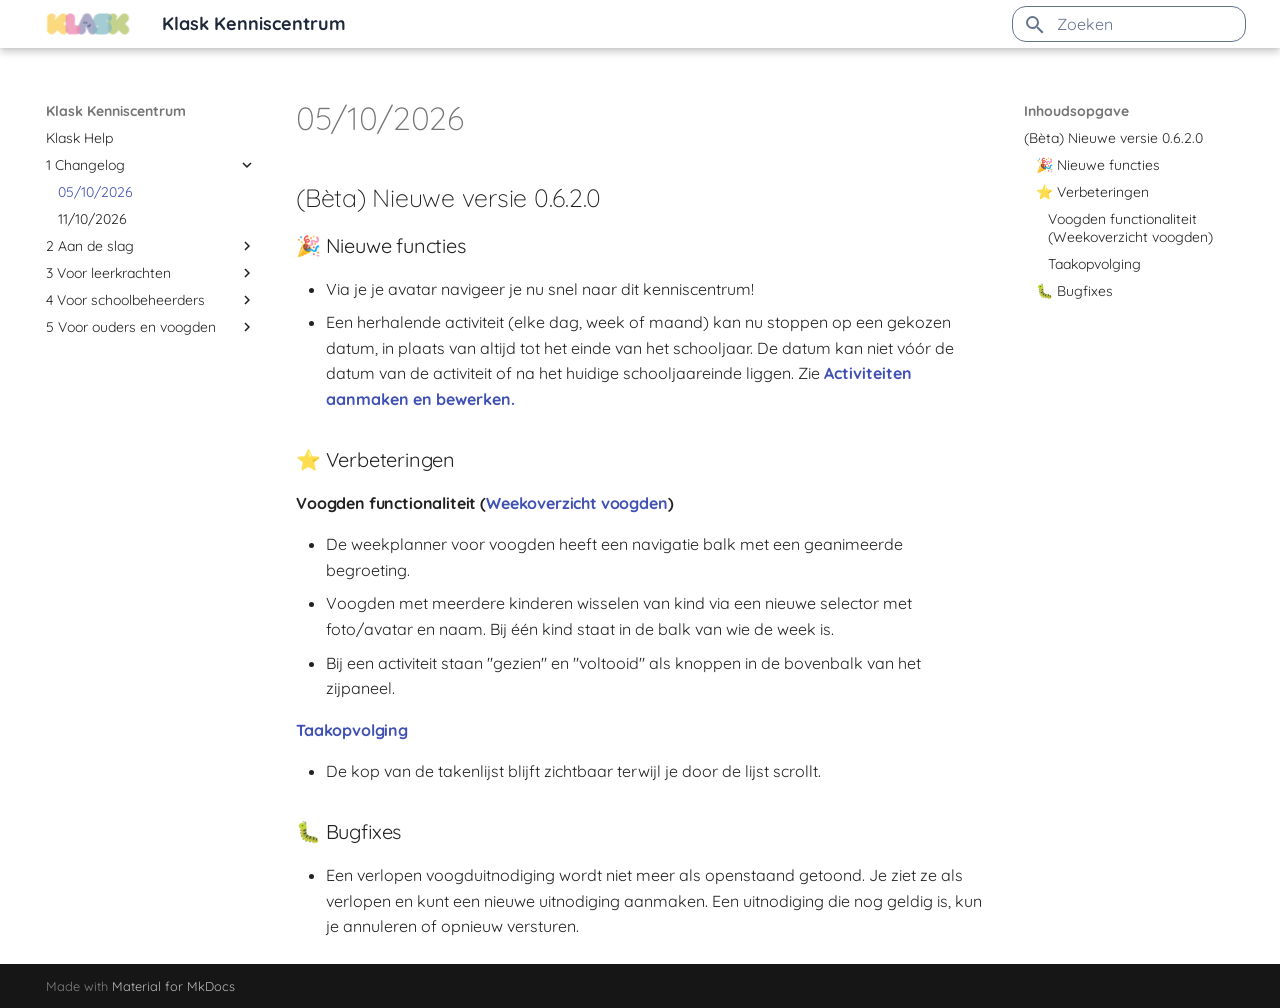
==== commit 9b3dbaf3: "Deployed 43194cc with MkDocs version: 1.6.1" ====
--- a/1 Changelog/v_0_6_2_0/index.html
+++ b/1 Changelog/v_0_6_2_0/index.html
@@ -12,7 +12,7 @@
         <link rel="prev" href="../..">
       
       
-        <link rel="next" href="../../2%20Aan%20de%20slag/aanmelden/">
+        <link rel="next" href="../version_0.6.2.1/">
       
       
         
@@ -420,6 +420,34 @@
 
               
             
+              
+                
+  
+  
+  
+  
+    <li class="md-nav__item">
+      <a href="../version_0.6.2.1/" class="md-nav__link">
+        
+  
+  
+  <span class="md-ellipsis">
+    
+  
+    11/10/2026
+  
+
+    
+  </span>
+  
+  
+
+      </a>
+    </li>
+  
+
+              
+            
           </ul>
         </nav>
       
@@ -591,6 +619,34 @@
   
   
     <li class="md-nav__item">
+      <a href="../../3%20Voor%20leerkrachten/Mijn-leerlingen/" class="md-nav__link">
+        
+  
+  
+  <span class="md-ellipsis">
+    
+  
+    Mijn leerlingen
+  
+
+    
+  </span>
+  
+  
+
+      </a>
+    </li>
+  
+
+              
+            
+              
+                
+  
+  
+  
+  
+    <li class="md-nav__item">
       <a href="../../3%20Voor%20leerkrachten/Taakopvolging/" class="md-nav__link">
         
   
@@ -644,7 +700,7 @@
   <span class="md-ellipsis">
     
   
-    5 Voor ouders en voogden
+    4 Voor schoolbeheerders
   
 
     
@@ -657,6 +713,88 @@
         
         <nav class="md-nav" data-md-level="1" aria-labelledby="__nav_5_label" aria-expanded="false">
           <label class="md-nav__title" for="__nav_5">
+            <span class="md-nav__icon md-icon"></span>
+            
+  
+    4 Voor schoolbeheerders
+  
+
+          </label>
+          <ul class="md-nav__list" data-md-scrollfix>
+            
+              
+                
+  
+  
+  
+  
+    <li class="md-nav__item">
+      <a href="../../4%20Voor%20schoolbeheerders/Gebruikersbeheer/" class="md-nav__link">
+        
+  
+  
+  <span class="md-ellipsis">
+    
+  
+    Gebruikersbeheer
+  
+
+    
+  </span>
+  
+  
+
+      </a>
+    </li>
+  
+
+              
+            
+          </ul>
+        </nav>
+      
+    </li>
+  
+
+    
+      
+      
+  
+  
+  
+  
+    
+    
+    
+    
+    
+    <li class="md-nav__item md-nav__item--nested">
+      
+        
+        
+        <input class="md-nav__toggle md-toggle " type="checkbox" id="__nav_6" >
+        
+          
+          <label class="md-nav__link" for="__nav_6" id="__nav_6_label" tabindex="0">
+            
+  
+  
+  <span class="md-ellipsis">
+    
+  
+    5 Voor ouders en voogden
+  
+
+    
+  </span>
+  
+  
+
+            <span class="md-nav__icon md-icon"></span>
+          </label>
+        
+        <nav class="md-nav" data-md-level="1" aria-labelledby="__nav_6_label" aria-expanded="false">
+          <label class="md-nav__title" for="__nav_6">
             <span class="md-nav__icon md-icon"></span>
             
   
